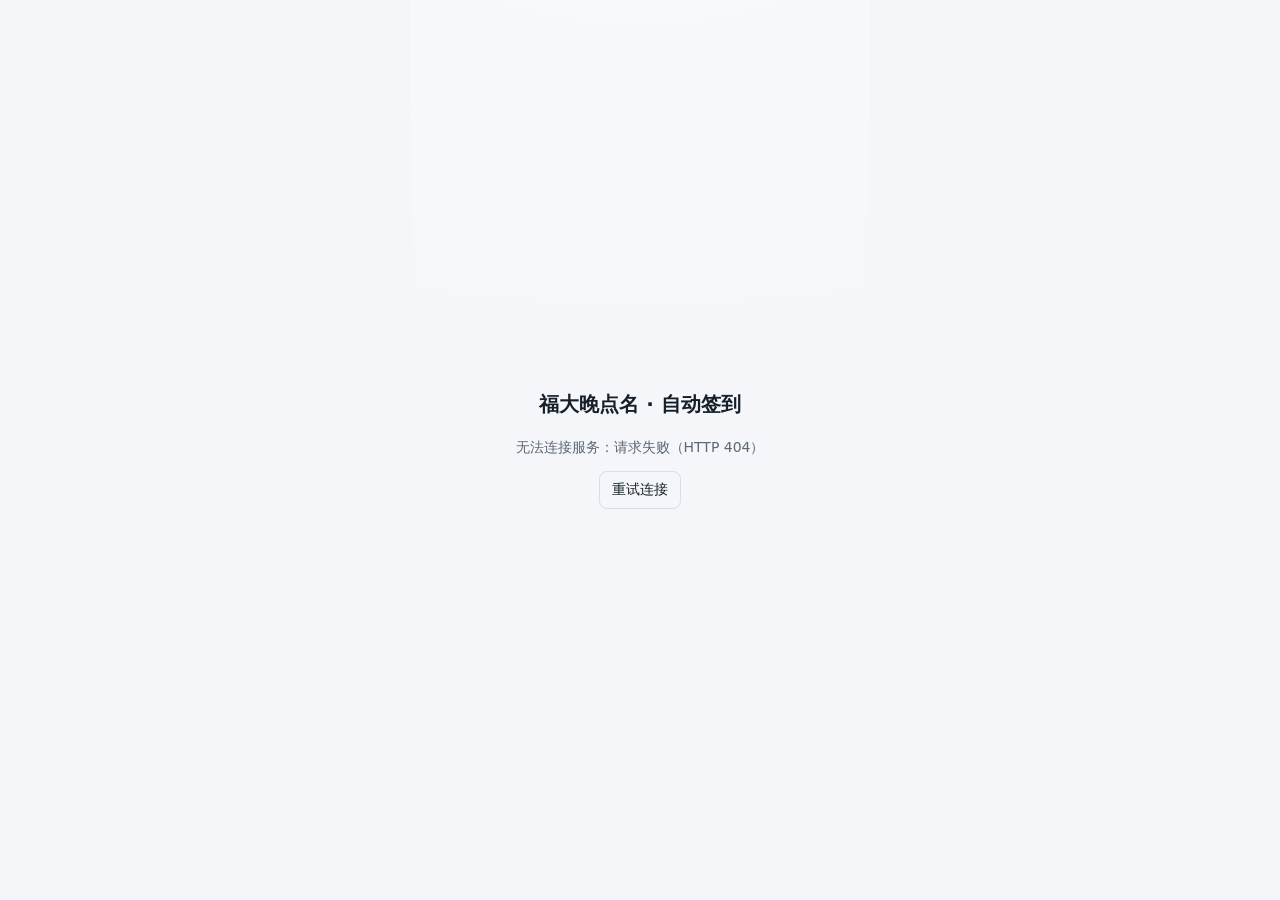
==== server/web/static/index.html @ e9644d1b "服务化: Go + 原生前端重写为单二进制常驻服务(零第三方依赖) - 设计: docs/go-service-design.md 定稿(架构/API 契约/调度决策表/存储/鉴权/性能预算/验收记录" ====
<!DOCTYPE html>
<html lang="zh-CN">
<head>
<meta charset="utf-8">
<meta name="viewport" content="width=device-width, initial-scale=1, viewport-fit=cover">
<meta name="color-scheme" content="dark light">
<meta name="robots" content="noindex, nofollow">
<title>福大晚点名 · 自动签到管理</title>
<meta name="description" content="fzu-auto-checkin 本地管理界面：今日状态、配置、实时日志与运行历史。">
<link rel="icon" type="image/svg+xml" href="./favicon.svg">
<link rel="stylesheet" href="./style.css">
<script type="module" src="./app.js"></script>
</head>
<body>
<a class="skip" href="#main">跳到主内容</a>

<!-- 启动探测：决定「设置密码 / 登录 / 进入应用」三态之一 -->
<section id="booting" class="boot-card" aria-labelledby="boot-h">
  <h1 id="boot-h">福大晚点名 · 自动签到</h1>
  <p id="boot-msg" class="muted" role="status">正在连接服务…</p>
  <button id="btn-boot-retry" class="ghost" type="button" hidden>重试连接</button>
</section>

<!-- file:// 打开时的纯静态提示（不发起任何请求） -->
<section id="file-notice" class="boot-card" hidden aria-labelledby="file-h">
  <h1 id="file-h">请通过服务访问</h1>
  <p>本页面是「福大晚点名自动签到」Go 服务内嵌的前端，直接双击以 file:// 方式打开时无法调用接口。</p>
  <p>请先启动服务，再用浏览器访问默认监听地址 <code>127.0.0.1:8787</code>（可用 <code>-listen</code> 或环境变量 <code>FZU_LISTEN</code> 修改）。</p>
</section>

<!-- 未登录：只显示这一张卡 -->
<section id="auth" class="auth-wrap" hidden aria-labelledby="auth-h">
  <div class="auth-card">
    <h1 id="auth-h">福大晚点名 · 自动签到</h1>
    <p id="auth-sub" class="muted small">管理界面</p>

    <form id="form-setup" class="stack" hidden>
      <p class="notice">首次使用：请为管理界面设置密码（至少 8 个字符）。密码只保存在本机，用于登录本管理界面。</p>
      <div class="field">
        <label for="setup-pass">管理密码</label>
        <input id="setup-pass" type="password" autocomplete="new-password" minlength="8" placeholder="至少 8 个字符">
      </div>
      <div class="field">
        <label for="setup-pass2">再输一次</label>
        <input id="setup-pass2" type="password" autocomplete="new-password" minlength="8">
      </div>
      <p id="setup-err" class="err" hidden></p>
      <button id="setup-submit" class="primary" type="submit">设置密码并进入</button>
    </form>

    <form id="form-login" class="stack" hidden>
      <div class="field">
        <label for="login-pass">管理密码</label>
        <input id="login-pass" type="password" autocomplete="current-password">
      </div>
      <p id="login-err" class="err" hidden></p>
      <p id="auth-rate" class="warn-line" hidden></p>
      <button id="login-submit" class="primary" type="submit">登录</button>
    </form>

    <p id="auth-env" class="muted small"></p>
  </div>
</section>

<!-- 登录后的应用外壳 -->
<div id="shell" hidden>
  <header class="topbar">
    <div class="brand">
      <img src="./favicon.svg" alt="" width="22" height="22" decoding="async">
      <span>福大晚点名</span>
    </div>
    <nav id="nav" aria-label="主导航">
      <button class="nav-btn" type="button" data-route="#/dashboard">仪表盘</button>
      <button class="nav-btn" type="button" data-route="#/config">配置</button>
      <button class="nav-btn" type="button" data-route="#/logs">日志</button>
      <button class="nav-btn" type="button" data-route="#/runs">历史</button>
    </nav>
    <button id="btn-logout" class="ghost" type="button">退出</button>
  </header>

  <main id="main">

    <!-- ==================== 仪表盘 ==================== -->
    <section id="view-dashboard" class="view" hidden>
      <h2 class="vh">仪表盘</h2>

      <article class="card">
        <div class="chips">
          <span id="dash-check" class="chip">读取中…</span>
          <span id="dash-window" class="chip">—</span>
          <span id="dash-vacation" class="chip warn" hidden></span>
        </div>
        <p id="dash-summary" class="lead">正在读取服务状态…</p>
        <dl class="kv">
          <div><dt>今日</dt><dd id="dash-date">—</dd></div>
          <div><dt>上次成功</dt><dd id="dash-last-success">—</dd></div>
          <div><dt>最近决策</dt><dd id="dash-decision">—</dd></div>
          <div><dt>调度器</dt><dd id="dash-scheduler">—</dd></div>
          <div><dt>服务</dt><dd id="dash-version">—</dd></div>
        </dl>
        <p id="dash-live" class="muted small"></p>
      </article>

      <div class="cols">
        <article class="card">
          <h3>今日考勤计划</h3>
          <p id="dash-plan-empty" class="empty" hidden>今日无考勤计划</p>
          <dl id="dash-plan" class="kv">
            <div><dt>开始</dt><dd id="plan-start">—</dd></div>
            <div><dt>结束</dt><dd id="plan-end">—</dd></div>
            <div><dt>迟到线</dt><dd id="plan-late">—</dd></div>
          </dl>
        </article>
        <article class="card countdown-card">
          <h3>下一档倒计时</h3>
          <p id="dash-countdown" class="big" aria-live="off">--:--:--</p>
          <p id="dash-next-at" class="muted small">—</p>
        </article>
      </div>

      <article class="card">
        <h3>时间轴 <span id="dash-slot-count" class="muted small"></span></h3>
        <ol id="dash-slots" class="timeline"></ol>
        <p id="dash-slots-empty" class="empty" hidden>暂无有效档位（未配置 times 或全部落在窗口外）。</p>
      </article>

      <article class="card">
        <h3>操作</h3>
        <div class="actions">
          <button id="btn-force" class="primary" type="button">立即签到</button>
          <button id="btn-probe" type="button">定位预检</button>
          <button id="btn-notify" type="button">推送测试</button>
        </div>
        <p id="dash-action-hint" class="muted small">「立即签到」会跳过等待与窗口外拦截，仍会校验时间窗口后真打一次卡。</p>
      </article>

      <article class="card">
        <h3>最近 5 次运行</h3>
        <div class="table-wrap">
          <table>
            <thead>
              <tr><th scope="col">时间</th><th scope="col">状态</th><th scope="col">耗时</th><th scope="col">错误摘要</th></tr>
            </thead>
            <tbody id="dash-runs-body"></tbody>
          </table>
        </div>
        <p id="dash-runs-empty" class="empty" hidden>还没有运行记录。</p>
      </article>
    </section>

    <!-- ==================== 配置 ==================== -->
    <section id="view-config" class="view" hidden>
      <div class="view-head">
        <h2>配置</h2>
        <div class="view-head-actions">
          <span id="config-version" class="muted small"></span>
          <button id="btn-config-export" class="ghost" type="button">导出</button>
          <button id="btn-config-import" class="ghost" type="button">导入 YAML</button>
          <button id="btn-config-save" class="primary" type="submit" form="form-config">保存</button>
        </div>
      </div>

      <div id="config-msg" class="err-box" hidden></div>
      <div id="config-warnings" class="warn-box" hidden></div>

      <form id="form-config" class="stack" autocomplete="off">

        <fieldset class="card">
          <legend>账号</legend>
          <p class="hint">token 与「学号 + 密码」二选一：有 token 优先；token 失效时服务会用学号密码自动登录并回写新 token。</p>
          <div class="field has-secret">
            <div class="field-head">
              <label for="cfg-username">学号</label>
            </div>
            <input id="cfg-username" type="text" spellcheck="false" placeholder="登录智汇福大 App 的学号">
          </div>
          <div class="field has-secret">
            <div class="field-head">
              <label for="cfg-password">密码</label>
              <span class="badge mask-badge" hidden>已配置</span>
              <button class="link clear-secret" type="button" data-target="cfg-password">清空</button>
            </div>
            <input id="cfg-password" type="password" autocomplete="new-password" placeholder="登录智汇福大 App 的密码">
          </div>
          <div class="field has-secret">
            <div class="field-head">
              <label for="cfg-token">免登 token</label>
              <span class="badge mask-badge" hidden>已配置</span>
              <button class="link clear-secret" type="button" data-target="cfg-token">清空</button>
            </div>
            <input id="cfg-token" type="password" autocomplete="new-password" placeholder="留空则用学号密码自动登录">
          </div>
        </fieldset>

        <fieldset class="card" id="fs-location">
          <legend>位置</legend>
          <p class="hint">高德 GCJ-02 坐标。填你在校区内常驻位置的真实坐标；抖动只做小范围漂移，不改变所在位置。</p>
          <p id="cfg-single-note" class="warn-line" hidden></p>
          <div class="row">
            <div class="field">
              <label for="cfg-lon">经度</label>
              <input id="cfg-lon" type="text" inputmode="decimal" placeholder="119.20463">
            </div>
            <div class="field">
              <label for="cfg-lat">纬度</label>
              <input id="cfg-lat" type="text" inputmode="decimal" placeholder="26.04920">
            </div>
            <div class="field grow">
              <label for="cfg-actual">上报地址文案</label>
              <input id="cfg-actual" type="text" placeholder="福州大学旗山校区生活区X号楼">
            </div>
          </div>

          <div class="sub">
            <h4>位置池 <span class="muted small">（非空时完全接管上面的单点坐标）</span></h4>
            <div id="pool-rows" class="rows"></div>
            <button id="btn-pool-add" class="ghost" type="button">+ 添加位置</button>
          </div>

          <div class="row">
            <div class="field">
              <label for="cfg-jitter">抖动半径 location_jitter_m（米）</label>
              <input id="cfg-jitter" type="number" step="any" min="0" placeholder="留空 = 默认 200">
            </div>
            <div class="field">
              <label for="cfg-jitter-legacy">旧键 jitter_radius_m（米）</label>
              <input id="cfg-jitter-legacy" type="number" step="any" min="0" placeholder="留空 = 默认 200">
            </div>
          </div>
          <p class="hint">以选中坐标为圆心、半径 N 米的圆内均匀取点（r = R·√U）。<code>location_jitter_m</code> 非空时优先；<code>0</code> 才是「关闭抖动」，留空/负数按默认 200 米。</p>
        </fieldset>

        <fieldset class="card">
          <legend>时间调度</legend>
          <div class="row">
            <div class="field">
              <label for="cfg-window-start">窗口起点 window_start</label>
              <input id="cfg-window-start" type="time" step="60">
            </div>
            <div class="field">
              <label for="cfg-window-end">窗口终点 window_end</label>
              <input id="cfg-window-end" type="time" step="60">
            </div>
          </div>
          <p class="hint">北京时间，起点与终点都含；终点写 <code>23:59</code> 时按 <code>23:59:59</code> 收尾。不支持跨日窗口，终点必须晚于起点。</p>

          <div class="sub">
            <h4>签到时刻 times <span class="muted small">（HH:MM，可多档）</span></h4>
            <div id="time-rows" class="rows"></div>
            <button id="btn-time-add" class="ghost" type="button">+ 添加时刻</button>
            <div class="inline-note">
              <label for="cfg-jitter-min">时间抖动 ± 分钟</label>
              <input id="cfg-jitter-min" type="number" step="any" min="0" placeholder="0">
            </div>
            <div class="inline-note">
              <label for="cfg-maxwait">最长等待（分钟）</label>
              <input id="cfg-maxwait" type="number" step="any" min="0" placeholder="12">
            </div>
            <div class="inline-note">
              <label for="cfg-tolerance">迟到容忍（分钟）</label>
              <input id="cfg-tolerance" type="number" step="any" min="0" placeholder="5">
            </div>
            <p class="hint">抖动越出窗口时先重抽（最多 8 次），仍越界就贴边钳制到窗口内，执行前再校验一次 —— 抖多大都不会在窗口外打卡。最长等待：早到最多等多少分钟，等不起按 <code>wait_too_long</code> 跳过。迟到容忍：<code>now − target ≤ 该值</code> 记为准点，超出记为迟到但仍会签。</p>
          </div>
        </fieldset>

        <fieldset class="card">
          <legend>假期</legend>
          <label class="check">
            <input id="cfg-vacation-notify" type="checkbox">
            <span>命中假期时也推送提醒（默认静默跳过）</span>
          </label>
          <div class="sub">
            <h4>跳过区间 <span class="muted small">（起止都含，格式 YYYY-MM-DD）</span></h4>
            <div id="vac-rows" class="rows"></div>
            <button id="btn-vac-add" class="ghost" type="button">+ 添加区间</button>
          </div>
          <p class="hint">区间内不签到、不推送、不留运行记录。</p>
        </fieldset>

        <fieldset class="card">
          <legend>推送</legend>
          <div class="field">
            <label for="cfg-notify-type">通道</label>
            <select id="cfg-notify-type">
              <option value="serverchan">Server酱（serverchan）</option>
              <option value="pushplus">PushPlus（pushplus）</option>
              <option value="bark">Bark（bark）</option>
              <option value="wecom">企业微信群机器人（wecom）</option>
              <option value="none">不推送（none）</option>
            </select>
          </div>
          <div class="field has-secret" data-notify="serverchan">
            <div class="field-head">
              <label for="cfg-serverchan-key">Server酱 SendKey</label>
              <span class="badge mask-badge" hidden>已配置</span>
              <button class="link clear-secret" type="button" data-target="cfg-serverchan-key">清空</button>
            </div>
            <input id="cfg-serverchan-key" type="password" autocomplete="new-password" placeholder="SCT 开头的 SendKey">
          </div>
          <div class="field has-secret" data-notify="pushplus" hidden>
            <div class="field-head">
              <label for="cfg-pushplus-token">PushPlus token</label>
              <span class="badge mask-badge" hidden>已配置</span>
              <button class="link clear-secret" type="button" data-target="cfg-pushplus-token">清空</button>
            </div>
            <input id="cfg-pushplus-token" type="password" autocomplete="new-password" placeholder="PushPlus 的 token">
          </div>
          <div class="field has-secret" data-notify="bark" hidden>
            <div class="field-head">
              <label for="cfg-bark-url">Bark 推送 URL</label>
              <span class="badge mask-badge" hidden>已配置</span>
              <button class="link clear-secret" type="button" data-target="cfg-bark-url">清空</button>
            </div>
            <input id="cfg-bark-url" type="password" autocomplete="new-password" placeholder="完整的 Bark 推送地址">
          </div>
          <div class="field has-secret" data-notify="wecom" hidden>
            <div class="field-head">
              <label for="cfg-wecom-webhook">企业微信 webhook</label>
              <span class="badge mask-badge" hidden>已配置</span>
              <button class="link clear-secret" type="button" data-target="cfg-wecom-webhook">清空</button>
            </div>
            <input id="cfg-wecom-webhook" type="password" autocomplete="new-password" placeholder="群机器人 webhook 完整地址">
          </div>
          <p id="notify-hint" class="hint">成功/越界/失败必推；已签到、跳过、假期默认静默。推送失败不影响签到结论。</p>
        </fieldset>

        <fieldset class="card">
          <legend>服务</legend>
          <div class="row">
            <div class="field">
              <label for="cfg-listen">监听地址 listen</label>
              <input id="cfg-listen" type="text" spellcheck="false" placeholder="127.0.0.1:8787">
            </div>
            <div class="field">
              <label for="cfg-datadir">数据目录 data_dir</label>
              <input id="cfg-datadir" type="text" spellcheck="false" placeholder="./data">
            </div>
          </div>
          <div class="field">
            <label for="cfg-origins">跨源白名单 allow_origins <span class="muted small">（逗号或空格分隔，留空 = 仅同源）</span></label>
            <input id="cfg-origins" type="text" spellcheck="false" placeholder="留空">
          </div>
          <p class="hint">监听地址与数据目录改动需要重启服务才生效；跨源白名单用于把前端放在别的静态服务器上托管（切 <code>server.allow_origins</code>）。</p>
        </fieldset>

        <p class="hint">保存会先备份旧文件为 <code>config.json.bak</code>；凭据显示为 <code>••••</code> 时保持原样提交 = 保留原值。</p>
      </form>
    </section>

    <!-- ==================== 日志 ==================== -->
    <section id="view-logs" class="view" hidden>
      <div class="view-head">
        <h2>日志</h2>
        <div class="view-head-actions">
          <span id="logs-conn" class="chip">未连接</span>
          <label class="inline-label" for="log-level">级别</label>
          <select id="log-level">
            <option value="all">全部</option>
            <option value="debug">debug 及以上</option>
            <option value="info">info 及以上</option>
            <option value="warn">warn 及以上</option>
            <option value="error">仅 error</option>
          </select>
          <label class="check" for="log-autoscroll">
            <input id="log-autoscroll" type="checkbox" checked>
            <span>自动滚动</span>
          </label>
          <button id="btn-log-copy" class="ghost" type="button">复制</button>
          <button id="btn-log-clear" class="ghost" type="button">清屏</button>
        </div>
      </div>
      <article class="card log-card">
        <ol id="logs-list" class="logs" data-level="all"></ol>
        <p id="logs-empty" class="empty">暂无日志，等待服务输出…</p>
      </article>
    </section>

    <!-- ==================== 历史 ==================== -->
    <section id="view-runs" class="view" hidden>
      <div class="view-head">
        <h2>运行历史</h2>
        <div class="view-head-actions">
          <span id="runs-count" class="muted small"></span>
          <label class="inline-label" for="runs-limit">每页</label>
          <select id="runs-limit">
            <option value="20">20</option>
            <option value="50">50</option>
            <option value="100">100</option>
            <option value="200">200</option>
          </select>
          <button id="btn-runs-more" class="ghost" type="button">加载更多</button>
        </div>
      </div>
      <ul id="runs-list" class="run-list"></ul>
      <p id="runs-empty" class="empty">还没有运行记录。</p>
    </section>

  </main>

  <footer class="foot">
    <span class="muted small">零构建 · 零依赖 · 数据都在本机 <code>data/</code> 目录</span>
  </footer>
</div>

<!-- 运行详情抽屉 -->
<div id="drawer" class="drawer" hidden>
  <div class="drawer-panel" role="dialog" aria-modal="true" aria-labelledby="drawer-title">
    <div class="drawer-head">
      <h3 id="drawer-title">运行详情</h3>
      <button id="drawer-close" class="ghost" type="button">关闭</button>
    </div>
    <div id="drawer-body" class="drawer-body"></div>
  </div>
</div>

<!-- 导入 YAML 弹窗 -->
<div id="modal-import" class="drawer" hidden>
  <div class="drawer-panel" role="dialog" aria-modal="true" aria-labelledby="modal-import-h">
    <div class="drawer-head">
      <h3 id="modal-import-h">导入 YAML</h3>
      <button id="btn-import-close" class="ghost" type="button">关闭</button>
    </div>
    <div class="drawer-body">
      <p class="hint">把旧版 <code>config.yaml</code> 全文粘进来，先「预览」解析结果（不落盘），确认无误再「应用」保存。</p>
      <div class="field">
        <label for="import-yaml">YAML 内容</label>
        <textarea id="import-yaml" rows="12" spellcheck="false" placeholder="user:&#10;  username: &quot;...&quot;&#10;checkin:&#10;  schedule:&#10;    times: [&quot;21:35&quot;]"></textarea>
      </div>
      <div id="import-err" class="err-box" hidden></div>
      <div id="import-warnings" class="warn-box" hidden></div>
      <ul id="import-preview" class="preview"></ul>
      <div class="actions">
        <button id="btn-import-preview" type="button">预览</button>
        <button id="btn-import-apply" class="primary" type="button" disabled>应用并保存</button>
      </div>
    </div>
  </div>
</div>

<div id="toasts" class="toasts" role="status" aria-live="polite" aria-atomic="false"></div>
<p id="live" class="vh" role="status" aria-live="polite" aria-atomic="true"></p>

<!-- ==================== 动态行模板（无 id，避免重复） ==================== -->
<template id="tpl-pool-row">
  <div class="row dyn">
    <div class="field">
      <label><span>经度</span><input class="r-lon" type="text" inputmode="decimal" placeholder="119.20463"></label>
    </div>
    <div class="field">
      <label><span>纬度</span><input class="r-lat" type="text" inputmode="decimal" placeholder="26.04920"></label>
    </div>
    <div class="field grow">
      <label><span>上报文案</span><input class="r-actual" type="text" placeholder="福州大学旗山校区生活区X号楼"></label>
    </div>
    <div class="field narrow">
      <label><span>权重</span><input class="r-weight" type="number" step="any" min="0" placeholder="1"></label>
    </div>
    <button class="ghost r-del" type="button">删除</button>
  </div>
</template>

<template id="tpl-time-row">
  <div class="row dyn">
    <div class="field">
      <label><span>时刻</span><input class="t-time" type="time" step="60"></label>
    </div>
    <button class="ghost t-del" type="button">删除</button>
  </div>
</template>

<template id="tpl-vac-row">
  <div class="row dyn">
    <div class="field grow">
      <label><span>名称</span><input class="v-name" type="text" placeholder="寒假"></label>
    </div>
    <div class="field">
      <label><span>起</span><input class="v-start" type="date"></label>
    </div>
    <div class="field">
      <label><span>止</span><input class="v-end" type="date"></label>
    </div>
    <button class="ghost v-del" type="button">删除</button>
  </div>
</template>

<noscript>
  <p class="err-box">本管理界面需要 JavaScript（原生 ES module）。请启用后刷新。</p>
</noscript>
</body>
</html>
---- server/web/static/style.css ----
/* ==========================================================================
   fzu-auto-checkin · 管理界面样式（手写，零依赖，无外部字体/图标）
   主题：暗色为默认，跟随 prefers-color-scheme 切浅色。移动端 ≤480px 可用。
   层次：tokens → 基础 → 外壳 → 卡片/表单 → 业务组件 → 覆盖层 → 响应式
   ========================================================================== */

/* ---------- 1. tokens ---------- */
:root {
  color-scheme: dark;
  --bg: #0d1117;
  --bg2: #0b0f14;
  --card: #161b22;
  --card2: #1c2430;
  --line: #263241;
  --fg: #e6edf3;
  --fg2: #9aa7b4;
  --accent: #4c8dff;
  --accent-fg: #ffffff;
  --ok: #3fb950;
  --warn: #d29922;
  --err: #f85149;
  --radius: 10px;
  --gap: 12px;
  --font: system-ui, -apple-system, "Segoe UI", "Microsoft YaHei", "PingFang SC", sans-serif;
  --mono: ui-monospace, SFMono-Regular, Consolas, "Cascadia Mono", "Courier New", monospace;
  --shadow: 0 6px 20px rgba(0, 0, 0, .35);
}

@media (prefers-color-scheme: light) {
  :root {
    color-scheme: light;
    --bg: #f4f6f9;
    --bg2: #e9edf3;
    --card: #ffffff;
    --card2: #f7f9fc;
    --line: #d7dee7;
    --fg: #16202b;
    --fg2: #5b6875;
    --accent: #1f6feb;
    --ok: #1a7f37;
    --warn: #9a6700;
    --err: #cf222e;
    --shadow: 0 6px 18px rgba(16, 24, 40, .10);
  }
}

/* ---------- 2. 基础 ---------- */
*, *::before, *::after { box-sizing: border-box; }

[hidden] { display: none !important; }

html, body { margin: 0; padding: 0; }

body {
  background: var(--bg);
  color: var(--fg);
  font: 14px/1.55 var(--font);
  -webkit-text-size-adjust: 100%;
  overflow-wrap: break-word;
}

h1, h2, h3, h4 { margin: 0 0 8px; line-height: 1.3; font-weight: 650; }
h1 { font-size: 20px; }
h2 { font-size: 18px; }
h3 { font-size: 15px; }
h4 { font-size: 13px; color: var(--fg2); font-weight: 600; }
p { margin: 6px 0; }
ul, ol { margin: 6px 0; padding-left: 20px; }

a { color: var(--accent); }
code {
  font-family: var(--mono);
  font-size: 12px;
  background: var(--card2);
  border: 1px solid var(--line);
  border-radius: 5px;
  padding: 1px 4px;
}

:focus-visible {
  outline: 2px solid var(--accent);
  outline-offset: 2px;
}

.vh {
  position: absolute !important;
  width: 1px; height: 1px;
  margin: -1px; padding: 0;
  overflow: hidden; clip: rect(0 0 0 0);
  white-space: nowrap; border: 0;
}

.skip {
  position: absolute; left: 8px; top: -40px; z-index: 50;
  background: var(--accent); color: var(--accent-fg);
  padding: 6px 10px; border-radius: 8px; text-decoration: none;
}
.skip:focus { top: 8px; }

.muted { color: var(--fg2); }
.small { font-size: 12px; }
.empty { color: var(--fg2); font-style: normal; padding: 10px 0; }
.lead { font-size: 15px; }

/* ---------- 3. 按钮 / 输入 ---------- */
button, input, select, textarea { font: inherit; color: inherit; }

button {
  background: var(--card2);
  border: 1px solid var(--line);
  color: var(--fg);
  border-radius: 8px;
  padding: 7px 12px;
  cursor: pointer;
  min-height: 34px;
  transition: background .15s, border-color .15s, opacity .15s;
}
button:hover:not(:disabled) { background: var(--line); }
button:disabled { opacity: .55; cursor: not-allowed; }
button.primary {
  background: var(--accent);
  border-color: var(--accent);
  color: var(--accent-fg);
  font-weight: 600;
}
button.primary:hover:not(:disabled) { filter: brightness(1.08); }
button.ghost { background: transparent; }
button.link {
  background: none; border: 0; padding: 0 2px; min-height: auto;
  color: var(--accent); text-decoration: underline; font-size: 12px;
}

input[type=text], input[type=password], input[type=number],
input[type=time], input[type=date], select, textarea {
  width: 100%;
  background: var(--bg2);
  border: 1px solid var(--line);
  border-radius: 8px;
  padding: 7px 9px;
  min-height: 34px;
}
input[type=checkbox] { width: 16px; height: 16px; accent-color: var(--accent); }
textarea { font-family: var(--mono); font-size: 12px; resize: vertical; min-height: 120px; }
input[aria-invalid="true"] { border-color: var(--err); }
input:focus, select:focus, textarea:focus { border-color: var(--accent); outline: none; }

label { color: var(--fg2); font-size: 12.5px; }

/* ---------- 4. 启动 / 登录 ---------- */
.boot-card, .auth-wrap {
  min-height: 100vh;
  display: grid;
  place-items: center;
  padding: 24px 16px;
  background: radial-gradient(1200px 600px at 50% -10%, var(--card2), var(--bg));
}
.boot-card {
  max-width: 460px; margin: 0 auto;
  align-content: center; gap: 6px;
  text-align: left;
}
.auth-card {
  width: 100%; max-width: 400px;
  background: var(--card);
  border: 1px solid var(--line);
  border-radius: 14px;
  padding: 22px;
  box-shadow: var(--shadow);
}
.auth-card h1 { font-size: 18px; margin-bottom: 4px; }

.stack { display: grid; gap: var(--gap); }
.notice {
  background: var(--card2);
  border: 1px solid var(--line);
  border-left: 3px solid var(--accent);
  border-radius: 8px;
  padding: 8px 10px;
  color: var(--fg2);
  font-size: 12.5px;
}

.err { color: var(--err); font-size: 13px; }
.warn-line { color: var(--warn); font-size: 12.5px; }

.err-box, .warn-box {
  border-radius: 8px;
  padding: 8px 10px;
  font-size: 13px;
  border: 1px solid var(--line);
  background: var(--card2);
}
.err-box { border-left: 3px solid var(--err); }
.warn-box { border-left: 3px solid var(--warn); }
.err-box ul, .warn-box ul { margin: 4px 0 0; padding-left: 18px; }
.err-box li, .warn-box li { margin: 2px 0; }

/* ---------- 5. 外壳 ---------- */
#shell { min-height: 100vh; display: flex; flex-direction: column; }

.topbar {
  position: sticky; top: 0; z-index: 20;
  display: flex; align-items: center; gap: 10px;
  padding: 8px 14px;
  background: color-mix(in srgb, var(--bg) 88%, transparent);
  border-bottom: 1px solid var(--line);
  backdrop-filter: blur(8px);
}
.brand { display: flex; align-items: center; gap: 8px; font-weight: 650; white-space: nowrap; }
.brand img { border-radius: 5px; }
#nav { display: flex; gap: 6px; flex: 1; flex-wrap: wrap; }
.nav-btn { background: transparent; border-color: transparent; color: var(--fg2); }
.nav-btn[aria-current="page"] {
  background: var(--card2);
  border-color: var(--line);
  color: var(--fg);
  font-weight: 600;
}

#main { flex: 1; padding: 14px; max-width: 1080px; width: 100%; margin: 0 auto; }
.view { display: grid; gap: var(--gap); }
.view-head {
  display: flex; align-items: center; gap: 10px; flex-wrap: wrap;
}
.view-head h2 { margin: 0; }
.view-head-actions { display: flex; gap: 8px; align-items: center; margin-left: auto; flex-wrap: wrap; }
.view-head-actions select { width: auto; min-width: 96px; }

.foot { padding: 12px 14px 24px; text-align: center; }

/* ---------- 6. 卡片 / 字段 ---------- */
.card {
  background: var(--card);
  border: 1px solid var(--line);
  border-radius: var(--radius);
  padding: 14px;
  margin: 0;
  min-width: 0;
}
fieldset.card > legend {
  padding: 0 6px;
  font-size: 13px;
  font-weight: 650;
  color: var(--fg);
  letter-spacing: .02em;
}
.cols { display: grid; grid-template-columns: 1fr 1fr; gap: var(--gap); }

.field { display: grid; gap: 4px; margin-bottom: 8px; min-width: 0; }
.field:last-child { margin-bottom: 0; }
.field.grow { flex: 1 1 220px; }
.field.narrow { flex: 0 0 96px; }
.field-head { display: flex; align-items: center; gap: 8px; }
.field-head label { flex: 1; }

.row { display: flex; gap: 10px; align-items: flex-end; flex-wrap: wrap; }
.row.dyn {
  border: 1px solid var(--line);
  border-radius: 8px;
  padding: 8px;
  margin-bottom: 8px;
  background: var(--card2);
  align-items: flex-end;
}
.row .field { margin-bottom: 0; }
.row.dyn .field { flex: 1 1 120px; }
.row.dyn label { display: grid; gap: 4px; }
.row.dyn label > span { font-size: 12px; }

.check { display: inline-flex; align-items: center; gap: 7px; color: var(--fg); font-size: 13px; }
.inline-label { color: var(--fg2); font-size: 12.5px; }
.inline-note { display: grid; gap: 4px; margin-top: 8px; max-width: 320px; }

.sub {
  border-top: 1px dashed var(--line);
  margin-top: 12px;
  padding-top: 10px;
}

/* 位置池非空时，单点三项已失效：视觉上压低，避免误以为还在生效 */
#fs-location.superseded #cfg-lon,
#fs-location.superseded #cfg-lat,
#fs-location.superseded #cfg-actual { opacity: .5; }
.hint { color: var(--fg2); font-size: 12px; line-height: 1.6; margin: 6px 0; }
.rows { display: grid; gap: 8px; margin-bottom: 8px; }
.rows:empty { display: none; }
.actions { display: flex; gap: 10px; flex-wrap: wrap; align-items: center; }

.submit-note { color: var(--fg2); font-size: 12px; }

/* ---------- 7. 徽标 / 色块 ---------- */
.chips { display: flex; gap: 8px; flex-wrap: wrap; margin-bottom: 8px; }
.chip {
  display: inline-flex; align-items: center; gap: 5px;
  border: 1px solid var(--line);
  background: var(--card2);
  color: var(--fg2);
  border-radius: 999px;
  padding: 3px 10px;
  font-size: 12px;
  white-space: nowrap;
}
.chip.ok { color: var(--ok); border-color: color-mix(in srgb, var(--ok) 45%, var(--line)); }
.chip.warn { color: var(--warn); border-color: color-mix(in srgb, var(--warn) 45%, var(--line)); }
.chip.err { color: var(--err); border-color: color-mix(in srgb, var(--err) 45%, var(--line)); }
.badge {
  font-size: 11px;
  padding: 1px 6px;
  border-radius: 999px;
  border: 1px solid color-mix(in srgb, var(--ok) 50%, var(--line));
  color: var(--ok);
}
.tag {
  font-size: 11px;
  color: var(--warn);
  border: 1px solid color-mix(in srgb, var(--warn) 45%, var(--line));
  border-radius: 5px;
  padding: 0 5px;
}

/* ---------- 8. 键值 / 时间轴 / 表格 ---------- */
.kv { display: grid; grid-template-columns: repeat(auto-fit, minmax(150px, 1fr)); gap: 8px 14px; margin: 8px 0 0; }
.kv > div { min-width: 0; }
.kv dt { color: var(--fg2); font-size: 12px; }
.kv dd { margin: 1px 0 0; font-family: var(--mono); font-size: 13px; }

.countdown-card { display: flex; flex-direction: column; }
.big {
  font-family: var(--mono);
  font-size: 34px;
  font-weight: 700;
  letter-spacing: .03em;
  margin: auto 0 4px;
  font-variant-numeric: tabular-nums;
}

.timeline { list-style: none; padding: 0; margin: 6px 0 0; display: grid; gap: 6px; }
.timeline li {
  display: flex; align-items: center; gap: 10px; flex-wrap: wrap;
  border: 1px solid var(--line);
  border-left-width: 3px;
  border-radius: 8px;
  padding: 6px 10px;
  background: var(--card2);
}
.timeline .times { font-family: var(--mono); font-size: 13px; }
.timeline li.st-done { border-left-color: var(--ok); }
.timeline li.st-pending { border-left-color: var(--warn); }
.timeline li.st-missed { border-left-color: var(--err); }

.table-wrap { overflow-x: auto; }
table { width: 100%; border-collapse: collapse; font-size: 13px; }
th, td { text-align: left; padding: 6px 8px; border-bottom: 1px solid var(--line); vertical-align: top; }
th { color: var(--fg2); font-weight: 600; font-size: 12px; white-space: nowrap; }
tbody tr:last-child td { border-bottom: 0; }
td.mono, .mono { font-family: var(--mono); font-size: 12.5px; }

/* ---------- 9. 日志 ---------- */
.log-card { padding: 0; overflow: hidden; }
.logs {
  list-style: none; margin: 0; padding: 0;
  max-height: min(66vh, 620px);
  min-height: min(48vh, 340px);
  overflow: auto;
  font-family: var(--mono);
  font-size: 12.5px;
  background: var(--bg2);
}
.logs .log {
  display: grid;
  grid-template-columns: 78px 58px 1fr;
  gap: 8px;
  padding: 3px 10px;
  border-bottom: 1px solid color-mix(in srgb, var(--line) 55%, transparent);
  white-space: pre-wrap;
  word-break: break-word;
}
.logs .log:hover { background: var(--card2); }
.logs .ln-ts { color: var(--fg2); }
.logs .ln-lv { font-weight: 700; }
.logs .log.lv-debug .ln-lv { color: var(--fg2); }
.logs .log.lv-info .ln-lv { color: var(--accent); }
.logs .log.lv-warn .ln-lv { color: var(--warn); }
.logs .log.lv-error .ln-lv { color: var(--err); }
.logs .log.lv-error .ln-msg { color: var(--err); }
.logs .ln-msg { min-width: 0; }

/* 级别过滤：只显示 >= 所选级别（DOM 只做 CSS 过滤，不重渲染） */
.logs[data-level="info"] > .lv-debug,
.logs[data-level="warn"] > .lv-debug,
.logs[data-level="warn"] > .lv-info { display: none; }
.logs[data-level="error"] > .log { display: none; }
.logs[data-level="error"] > .lv-error { display: grid; }

/* ---------- 10. 运行历史 ---------- */
.run-list { list-style: none; margin: 0; padding: 0; display: grid; gap: 8px; }
.run-list li { min-width: 0; }
.run-item {
  width: 100%;
  display: grid;
  grid-template-columns: 170px 110px 84px 1fr;
  gap: 10px;
  align-items: center;
  text-align: left;
  background: var(--card);
  border: 1px solid var(--line);
  border-radius: var(--radius);
  padding: 10px 12px;
}
.run-item:hover:not(:disabled) { background: var(--card2); }
.run-item .ri-when { font-family: var(--mono); font-size: 12.5px; }
.run-item .ri-lat { font-family: var(--mono); font-size: 12.5px; color: var(--fg2); }
.run-item .ri-err {
  color: var(--err); font-size: 12.5px;
  overflow: hidden; text-overflow: ellipsis; white-space: nowrap;
}
.run-item .ri-ok { color: var(--fg2); font-size: 12.5px; }

/* ---------- 11. 覆盖层（抽屉 / 弹窗 / toast） ---------- */
.drawer {
  position: fixed; inset: 0; z-index: 40;
  background: rgba(0, 0, 0, .5);
  display: grid; place-items: center;
  padding: 16px;
}
.drawer-panel {
  width: min(720px, 100%);
  max-height: 86vh;
  display: flex; flex-direction: column;
  background: var(--card);
  border: 1px solid var(--line);
  border-radius: 12px;
  box-shadow: var(--shadow);
  overflow: hidden;
}
.drawer-head {
  display: flex; align-items: center; gap: 10px;
  padding: 10px 14px;
  border-bottom: 1px solid var(--line);
}
.drawer-head h3 { margin: 0; flex: 1; }
.drawer-body { padding: 14px; overflow: auto; }
.preview { margin: 8px 0; padding-left: 18px; font-size: 13px; }
.preview li { margin: 2px 0; }

.toasts {
  position: fixed; z-index: 60;
  right: 14px; bottom: 14px;
  display: grid; gap: 8px;
  max-width: min(380px, calc(100vw - 28px));
}
.toast {
  background: var(--card);
  border: 1px solid var(--line);
  border-left: 3px solid var(--accent);
  border-radius: 8px;
  padding: 8px 10px;
  font-size: 13px;
  box-shadow: var(--shadow);
}
.toast.ok { border-left-color: var(--ok); }
.toast.warn { border-left-color: var(--warn); }
.toast.error { border-left-color: var(--err); }

/* spinner（按钮请求中） */
.spinner {
  display: inline-block;
  width: 12px; height: 12px;
  margin-right: 6px;
  vertical-align: -1px;
  border: 2px solid currentColor;
  border-top-color: transparent;
  border-radius: 50%;
  animation: spin .8s linear infinite;
}
@keyframes spin { to { transform: rotate(360deg); } }

@media (prefers-reduced-motion: reduce) {
  .spinner { animation-duration: 3s; }
  * { scroll-behavior: auto !important; }
}

/* ---------- 12. 响应式 ---------- */
@media (max-width: 760px) {
  .cols { grid-template-columns: 1fr; }
  .run-item { grid-template-columns: 1fr 1fr; }
  .run-item .ri-ok, .run-item .ri-err { grid-column: 1 / -1; }
}

@media (max-width: 480px) {
  #main { padding: 10px; }
  .topbar { padding: 8px 10px; gap: 8px; }
  .brand span { display: none; }
  #nav { gap: 4px; }
  .nav-btn { padding: 6px 9px; min-height: 32px; font-size: 13px; }
  .big { font-size: 27px; }
  .logs .log { grid-template-columns: 62px 46px 1fr; font-size: 11.5px; }
  .kv { grid-template-columns: 1fr 1fr; }
  .view-head-actions { width: 100%; margin-left: 0; }
  .row.dyn .field { flex: 1 1 100%; }
  .card { padding: 11px; }
}
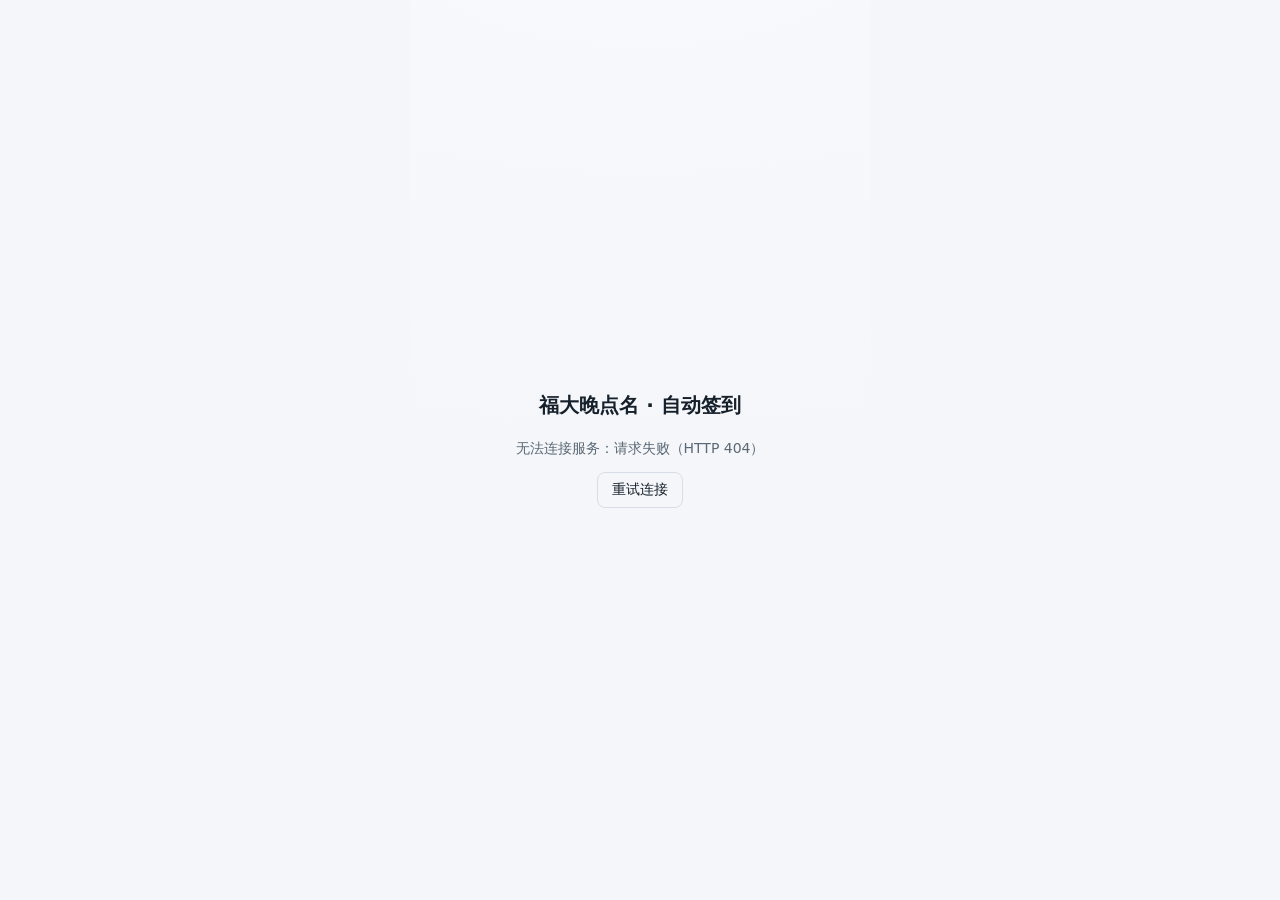
==== commit 42b96097: "前端 v1.1: 左右分栏 + 自绘控件 + 浏览器定位(GCJ-02) + 一键启动脚本 - 布局: topbar 改为左侧固定侧边栏(品牌/导航/退出) + 右侧内容区, CSS Grid 248" ====
--- a/server/web/static/index.html
+++ b/server/web/static/index.html
@@ -62,9 +62,9 @@
   </div>
 </section>
 
-<!-- 登录后的应用外壳 -->
+<!-- 登录后的应用外壳：左导航 + 右内容 -->
 <div id="shell" hidden>
-  <header class="topbar">
+  <aside class="sidebar">
     <div class="brand">
       <img src="./favicon.svg" alt="" width="22" height="22" decoding="async">
       <span>福大晚点名</span>
@@ -75,10 +75,13 @@
       <button class="nav-btn" type="button" data-route="#/logs">日志</button>
       <button class="nav-btn" type="button" data-route="#/runs">历史</button>
     </nav>
-    <button id="btn-logout" class="ghost" type="button">退出</button>
-  </header>
-
-  <main id="main">
+    <div class="sidebar-foot">
+      <button id="btn-logout" class="ghost" type="button">退出登录</button>
+      <span class="side-version">v1.0.0</span>
+    </div>
+  </aside>
+
+  <main id="main" tabindex="-1">
 
     <!-- ==================== 仪表盘 ==================== -->
     <section id="view-dashboard" class="view" hidden>
@@ -209,6 +212,14 @@
               <label for="cfg-actual">上报地址文案</label>
               <input id="cfg-actual" type="text" placeholder="福州大学旗山校区生活区X号楼">
             </div>
+          </div>
+
+          <div class="geo-row">
+            <button id="btn-geo" class="ghost" type="button">
+              <svg class="ico" viewBox="0 0 24 24" aria-hidden="true" focusable="false"><path d="M12 2a7 7 0 0 0-7 7c0 5.25 7 13 7 13s7-7.75 7-13a7 7 0 0 0-7-7Zm0 9.5A2.5 2.5 0 1 1 12 6a2.5 2.5 0 0 1 0 5.5Z"/></svg>
+              获取当前位置
+            </button>
+            <p id="geo-status" class="geo-status" role="status" aria-live="polite"></p>
           </div>
 
           <div class="sub">
@@ -396,11 +407,11 @@
       <p id="runs-empty" class="empty">还没有运行记录。</p>
     </section>
 
+    <footer class="foot">
+      <span class="muted small">零构建 · 零依赖 · 数据都在本机 <code>data/</code> 目录</span>
+    </footer>
+
   </main>
-
-  <footer class="foot">
-    <span class="muted small">零构建 · 零依赖 · 数据都在本机 <code>data/</code> 目录</span>
-  </footer>
 </div>
 
 <!-- 运行详情抽屉 -->
--- a/server/web/static/style.css
+++ b/server/web/static/style.css
@@ -1,8 +1,10 @@
-/* ==========================================================================
-   fzu-auto-checkin · 管理界面样式（手写，零依赖，无外部字体/图标）
-   主题：暗色为默认，跟随 prefers-color-scheme 切浅色。移动端 ≤480px 可用。
-   层次：tokens → 基础 → 外壳 → 卡片/表单 → 业务组件 → 覆盖层 → 响应式
-   ========================================================================== */
+/* fzu-auto-checkin · 管理界面样式（手写，零依赖；无外部字体/图标/CDN）
+   主题：暗色默认，跟随 prefers-color-scheme 切浅色。
+   布局：#shell = 左固定侧栏 248px + 右内容区（Grid）；≤860px 折成顶部条，≤480px 再压。
+   控件：button/select/checkbox/number/time/date/text/textarea 全 appearance:none 自绘，
+        图标走 data: URI SVG（CSP img-src data: 放行），零内联 style。
+   层次：1 tokens 2 基础 3 控件 4 启动 5 外壳 6 卡片 7 徽标 8 键值 9 日志
+        10 历史 11 覆盖层 12 定位 13 响应式 */
 
 /* ---------- 1. tokens ---------- */
 :root {
@@ -24,6 +26,31 @@
   --font: system-ui, -apple-system, "Segoe UI", "Microsoft YaHei", "PingFang SC", sans-serif;
   --mono: ui-monospace, SFMono-Regular, Consolas, "Cascadia Mono", "Courier New", monospace;
   --shadow: 0 6px 20px rgba(0, 0, 0, .35);
+
+  /* 布局 / 控件 */
+  --side-w: 248px;
+  --ctrl-h: 36px;
+  --side-bg: #11161d;
+  --field-bg: var(--bg2);
+  --hover-bg: color-mix(in srgb, var(--fg) 9%, var(--card2));
+  --nav-hover-bg: color-mix(in srgb, var(--fg) 7%, transparent);
+  --nav-active-bg: color-mix(in srgb, var(--accent) 18%, transparent);
+  --nav-active-fg: #ffffff;
+  /* 承载白字的强调色面（主按钮/复选框/skip）：#4c8dff 上白字只有 3.2:1，
+     压深到 78% 后 => 4.7:1，满足 WCAG AA */
+  --accent-btn: color-mix(in srgb, var(--accent) 78%, var(--bg));
+  --accent-btn-hover: color-mix(in srgb, var(--accent) 66%, var(--bg));
+  --accent-lv: var(--accent);
+  --ring: 0 0 0 2px color-mix(in srgb, var(--accent) 40%, transparent);
+  --sb-thumb: color-mix(in srgb, var(--fg) 22%, transparent);
+  --sb-thumb-hover: color-mix(in srgb, var(--fg) 36%, transparent);
+  --sel-bg: color-mix(in srgb, var(--accent) 55%, var(--bg));
+  --sel-fg: #ffffff;
+
+  /* data: URI 图标（stroke 已 %23 转义；CSP img-src data: 放行） */
+  --ico-chevron: url("data:image/svg+xml,%3Csvg xmlns='http://www.w3.org/2000/svg' width='16' height='16' viewBox='0 0 24 24' fill='none' stroke='%239aa7b4' stroke-width='2.2' stroke-linecap='round' stroke-linejoin='round'%3E%3Cpath d='m5 9 7 7 7-7'/%3E%3C/svg%3E");
+  --ico-clock: url("data:image/svg+xml,%3Csvg xmlns='http://www.w3.org/2000/svg' width='16' height='16' viewBox='0 0 24 24' fill='none' stroke='%239aa7b4' stroke-width='1.9' stroke-linecap='round' stroke-linejoin='round'%3E%3Ccircle cx='12' cy='12' r='9'/%3E%3Cpath d='M12 7v5l3.4 2'/%3E%3C/svg%3E");
+  --ico-calendar: url("data:image/svg+xml,%3Csvg xmlns='http://www.w3.org/2000/svg' width='16' height='16' viewBox='0 0 24 24' fill='none' stroke='%239aa7b4' stroke-width='1.9' stroke-linecap='round' stroke-linejoin='round'%3E%3Crect x='3.2' y='4.8' width='17.6' height='16' rx='2.4'/%3E%3Cpath d='M8 2.8v3.6M16 2.8v3.6M3.2 10h17.6'/%3E%3C/svg%3E");
 }
 
 @media (prefers-color-scheme: light) {
@@ -41,6 +68,20 @@
     --warn: #9a6700;
     --err: #cf222e;
     --shadow: 0 6px 18px rgba(16, 24, 40, .10);
+
+    --side-bg: #ffffff;
+    --nav-active-bg: var(--accent);
+    --nav-active-fg: #ffffff;
+    --accent-btn: var(--accent);
+    --accent-btn-hover: color-mix(in srgb, var(--accent) 84%, #000);
+    /* 浅色下 accent 落在 --bg2(#e9edf3) 上只有 3.8:1，日志级别文字压深一档 */
+    --accent-lv: color-mix(in srgb, var(--accent) 78%, #000);
+    --sel-bg: color-mix(in srgb, var(--accent) 30%, #ffffff);
+    --sel-fg: var(--fg);
+
+    --ico-chevron: url("data:image/svg+xml,%3Csvg xmlns='http://www.w3.org/2000/svg' width='16' height='16' viewBox='0 0 24 24' fill='none' stroke='%235b6875' stroke-width='2.2' stroke-linecap='round' stroke-linejoin='round'%3E%3Cpath d='m5 9 7 7 7-7'/%3E%3C/svg%3E");
+    --ico-clock: url("data:image/svg+xml,%3Csvg xmlns='http://www.w3.org/2000/svg' width='16' height='16' viewBox='0 0 24 24' fill='none' stroke='%235b6875' stroke-width='1.9' stroke-linecap='round' stroke-linejoin='round'%3E%3Ccircle cx='12' cy='12' r='9'/%3E%3Cpath d='M12 7v5l3.4 2'/%3E%3C/svg%3E");
+    --ico-calendar: url("data:image/svg+xml,%3Csvg xmlns='http://www.w3.org/2000/svg' width='16' height='16' viewBox='0 0 24 24' fill='none' stroke='%235b6875' stroke-width='1.9' stroke-linecap='round' stroke-linejoin='round'%3E%3Crect x='3.2' y='4.8' width='17.6' height='16' rx='2.4'/%3E%3Cpath d='M8 2.8v3.6M16 2.8v3.6M3.2 10h17.6'/%3E%3C/svg%3E");
   }
 }
 
@@ -77,9 +118,16 @@
   padding: 1px 4px;
 }
 
+/* 全局统一焦点环：两套主题下都与底色高对比（accent 对 bg ≥ 5:1） */
 :focus-visible {
   outline: 2px solid var(--accent);
   outline-offset: 2px;
+}
+
+/* 选中文本配色（替代浏览器默认蓝色，暗/亮两套都保证对比度） */
+::selection {
+  background: var(--sel-bg);
+  color: var(--sel-fg);
 }
 
 .vh {
@@ -91,60 +139,286 @@
 }
 
 .skip {
-  position: absolute; left: 8px; top: -40px; z-index: 50;
-  background: var(--accent); color: var(--accent-fg);
-  padding: 6px 10px; border-radius: 8px; text-decoration: none;
+  position: absolute; left: 8px; top: -48px; z-index: 50;
+  background: var(--accent-btn); color: var(--accent-fg);
+  padding: 7px 12px; border-radius: 8px; text-decoration: none;
+  font-size: 13px; transition: top .12s ease-out;
 }
 .skip:focus { top: 8px; }
+.skip:focus-visible { outline: 2px solid var(--accent-fg); outline-offset: 2px; }
 
 .muted { color: var(--fg2); }
 .small { font-size: 12px; }
 .empty { color: var(--fg2); font-style: normal; padding: 10px 0; }
 .lead { font-size: 15px; }
 
-/* ---------- 3. 按钮 / 输入 ---------- */
+/* ---------- 3. 控件（全部自绘，不用浏览器默认外观） ---------- */
 button, input, select, textarea { font: inherit; color: inherit; }
 
+/* 3.1 按钮：统一 36px 高、三档变体、四态 */
 button {
-  background: var(--card2);
-  border: 1px solid var(--line);
+  display: inline-flex;
+  align-items: center;
+  justify-content: center;
+  gap: 6px;
+  height: var(--ctrl-h);
+  min-height: var(--ctrl-h);
+  padding: 0 14px;
+  background-color: var(--card2);
+  border: 1px solid var(--line);
+  border-radius: 8px;
   color: var(--fg);
-  border-radius: 8px;
-  padding: 7px 12px;
+  font-size: 13.5px;
+  font-weight: 500;
+  line-height: 1;
+  white-space: nowrap;
   cursor: pointer;
-  min-height: 34px;
-  transition: background .15s, border-color .15s, opacity .15s;
-}
-button:hover:not(:disabled) { background: var(--line); }
+  appearance: none;
+  -webkit-appearance: none;
+  transition: background-color .15s, border-color .15s, color .15s,
+              opacity .15s, transform .06s ease-out, box-shadow .15s;
+}
+button:hover:not(:disabled) { background-color: var(--hover-bg); border-color: color-mix(in srgb, var(--fg) 22%, var(--line)); }
+button:active:not(:disabled) { transform: translateY(1px); }
+button:focus-visible { outline: 2px solid var(--accent); outline-offset: 2px; }
 button:disabled { opacity: .55; cursor: not-allowed; }
+
 button.primary {
-  background: var(--accent);
-  border-color: var(--accent);
+  background-color: var(--accent-btn);
+  border-color: var(--accent-btn);
   color: var(--accent-fg);
   font-weight: 600;
 }
-button.primary:hover:not(:disabled) { filter: brightness(1.08); }
-button.ghost { background: transparent; }
+button.primary:hover:not(:disabled) {
+  background-color: var(--accent-btn-hover);
+  border-color: var(--accent-btn-hover);
+}
+button.primary:active:not(:disabled) { background-color: color-mix(in srgb, var(--accent-btn-hover) 86%, #000); }
+
+button.ghost {
+  background-color: transparent;
+  border-color: var(--line);
+  color: var(--fg);
+}
+button.ghost:hover:not(:disabled) { background-color: var(--nav-hover-bg); border-color: color-mix(in srgb, var(--fg) 26%, var(--line)); }
+
 button.link {
-  background: none; border: 0; padding: 0 2px; min-height: auto;
-  color: var(--accent); text-decoration: underline; font-size: 12px;
-}
-
+  height: auto; min-height: 0;
+  padding: 0 2px;
+  background: none; border: 0;
+  border-radius: 0;
+  color: var(--accent);
+  font-size: 12px;
+  font-weight: 500;
+  text-decoration: underline;
+  text-underline-offset: 2px;
+}
+button.link:hover:not(:disabled) { background: none; color: color-mix(in srgb, var(--accent) 80%, var(--fg)); }
+button.link:active:not(:disabled) { transform: none; }
+button.link:focus-visible { outline-offset: 3px; border-radius: 3px; }
+
+/* 3.2 文本类输入：统一背景/边框/圆角/内边距 + box-shadow focus 环 */
 input[type=text], input[type=password], input[type=number],
 input[type=time], input[type=date], select, textarea {
   width: 100%;
-  background: var(--bg2);
+  min-height: 34px;
+  padding: 7px 10px;
+  background-color: var(--field-bg);
   border: 1px solid var(--line);
   border-radius: 8px;
-  padding: 7px 9px;
-  min-height: 34px;
-}
-input[type=checkbox] { width: 16px; height: 16px; accent-color: var(--accent); }
-textarea { font-family: var(--mono); font-size: 12px; resize: vertical; min-height: 120px; }
+  color: var(--fg);
+  font: inherit;
+  font-size: 13.5px;
+  appearance: none;
+  -webkit-appearance: none;
+  transition: border-color .15s, box-shadow .15s, background-color .15s;
+}
+input::placeholder, textarea::placeholder { color: var(--fg2); opacity: 1; }
+
+input[type=text]:focus, input[type=password]:focus, input[type=number]:focus,
+input[type=time]:focus, input[type=date]:focus, select:focus, textarea:focus {
+  outline: none;
+  border-color: var(--accent);
+  box-shadow: var(--ring);
+}
+input:focus-visible, select:focus-visible, textarea:focus-visible { outline: none; }
+
 input[aria-invalid="true"] { border-color: var(--err); }
-input:focus, select:focus, textarea:focus { border-color: var(--accent); outline: none; }
-
-label { color: var(--fg2); font-size: 12.5px; }
+input[aria-invalid="true"]:focus { box-shadow: 0 0 0 2px color-mix(in srgb, var(--err) 40%, transparent); }
+
+input:disabled, select:disabled, textarea:disabled {
+  opacity: .55;
+  cursor: not-allowed;
+  background-color: var(--card2);
+}
+
+/* 3.3 select：appearance:none + 自绘 chevron，右侧留 32px */
+select {
+  padding-right: 32px;
+  background-image: var(--ico-chevron);
+  background-repeat: no-repeat;
+  background-position: right 10px center;
+  background-size: 16px 16px;
+  cursor: pointer;
+}
+select:hover:not(:disabled) { border-color: color-mix(in srgb, var(--fg) 22%, var(--line)); }
+select option, select optgroup {
+  background-color: var(--card2);
+  color: var(--fg);
+}
+select option:disabled { color: var(--fg2); }
+
+/* 3.4 复选框：appearance:none + 18px 方框 + ::after 旋转 45° 打勾 */
+input[type=checkbox] {
+  appearance: none;
+  -webkit-appearance: none;
+  position: relative;
+  flex: 0 0 auto;
+  width: 18px; height: 18px;
+  min-width: 18px; min-height: 18px;
+  margin: 0;
+  padding: 0;
+  background-color: var(--field-bg);
+  border: 1.5px solid color-mix(in srgb, var(--fg2) 55%, var(--line));
+  border-radius: 5px;
+  cursor: pointer;
+  transition: background-color .15s, border-color .15s, box-shadow .15s;
+}
+input[type=checkbox]::after {
+  content: "";
+  position: absolute;
+  inset: 0;
+  margin: auto;
+  width: 5px; height: 9px;
+  border: solid var(--accent-fg);
+  border-width: 0 2px 2px 0;
+  transform: rotate(45deg) scale(0);
+  transform-origin: center;
+  transition: transform .12s ease-out;
+}
+input[type=checkbox]:hover:not(:disabled) { border-color: var(--accent); }
+input[type=checkbox]:checked {
+  background-color: var(--accent-btn);
+  border-color: var(--accent-btn);
+}
+input[type=checkbox]:checked::after { transform: rotate(45deg) scale(1); }
+input[type=checkbox]:focus-visible {
+  outline: none;
+  box-shadow: 0 0 0 2px color-mix(in srgb, var(--accent) 55%, transparent);
+}
+input[type=checkbox]:disabled {
+  opacity: .55; cursor: not-allowed;
+  background-color: var(--card2);
+}
+
+/* 3.5 数字：textfield + 隐藏 spin button + 等宽数字 */
+input[type=number] {
+  appearance: textfield;
+  -moz-appearance: textfield;
+  font-variant-numeric: tabular-nums;
+}
+input[type=number]::-webkit-inner-spin-button,
+input[type=number]::-webkit-outer-spin-button {
+  -webkit-appearance: none;
+  appearance: none;
+  margin: 0;
+}
+
+/* 3.6 time / date：隐藏原生指示器（保留可点区域），同类位置自绘图标 */
+input[type=time], input[type=date] {
+  padding-right: 38px;
+  font-variant-numeric: tabular-nums;
+  background-repeat: no-repeat;
+  background-position: right 10px center;
+  background-size: 16px 16px;
+  cursor: pointer;
+}
+input[type=time] { background-image: var(--ico-clock); }
+input[type=date] { background-image: var(--ico-calendar); }
+input[type=time]::-webkit-calendar-picker-indicator,
+input[type=date]::-webkit-calendar-picker-indicator {
+  opacity: 0;
+  width: 34px;
+  height: 100%;
+  margin: 0;
+  padding: 0;
+  cursor: pointer;
+}
+input[type=time]::-webkit-datetime-edit,
+input[type=date]::-webkit-datetime-edit {
+  font: inherit;
+  font-size: 13.5px;
+  color: var(--fg);
+  font-variant-numeric: tabular-nums;
+}
+input[type=time]::-webkit-datetime-edit-fields-wrapper,
+input[type=date]::-webkit-datetime-edit-fields-wrapper { padding: 0; }
+input[type=time]::-webkit-datetime-edit-hour-field:focus,
+input[type=time]::-webkit-datetime-edit-minute-field:focus,
+input[type=date]::-webkit-datetime-edit-year-field:focus,
+input[type=date]::-webkit-datetime-edit-month-field:focus,
+input[type=date]::-webkit-datetime-edit-day-field:focus {
+  background-color: color-mix(in srgb, var(--accent) 30%, transparent);
+  color: var(--fg);
+  border-radius: 3px;
+  outline: none;
+}
+
+/* 3.7 textarea：等宽、可纵向拉伸、自绘滚动条 */
+textarea {
+  font-family: var(--mono);
+  font-size: 12px;
+  line-height: 1.55;
+  min-height: 120px;
+  resize: vertical;
+  overflow: auto;
+}
+
+/* 3.8 自绘滚动条（Firefox 属性 + WebKit 伪元素） */
+.logs, .table-wrap, aside.sidebar, .drawer-body, textarea, #nav {
+  scrollbar-width: thin;
+  scrollbar-color: var(--sb-thumb) transparent;
+}
+.logs::-webkit-scrollbar,
+.table-wrap::-webkit-scrollbar,
+aside.sidebar::-webkit-scrollbar,
+.drawer-body::-webkit-scrollbar,
+textarea::-webkit-scrollbar,
+#nav::-webkit-scrollbar {
+  width: 10px;
+  height: 10px;
+}
+.logs::-webkit-scrollbar-track,
+.table-wrap::-webkit-scrollbar-track,
+aside.sidebar::-webkit-scrollbar-track,
+.drawer-body::-webkit-scrollbar-track,
+textarea::-webkit-scrollbar-track,
+#nav::-webkit-scrollbar-track { background: transparent; }
+.logs::-webkit-scrollbar-thumb,
+.table-wrap::-webkit-scrollbar-thumb,
+aside.sidebar::-webkit-scrollbar-thumb,
+.drawer-body::-webkit-scrollbar-thumb,
+textarea::-webkit-scrollbar-thumb,
+#nav::-webkit-scrollbar-thumb {
+  background-color: var(--sb-thumb);
+  border: 2px solid transparent;
+  background-clip: padding-box;
+  border-radius: 999px;
+}
+.logs::-webkit-scrollbar-thumb:hover,
+.table-wrap::-webkit-scrollbar-thumb:hover,
+aside.sidebar::-webkit-scrollbar-thumb:hover,
+.drawer-body::-webkit-scrollbar-thumb:hover,
+textarea::-webkit-scrollbar-thumb:hover,
+#nav::-webkit-scrollbar-thumb:hover {
+  background-color: var(--sb-thumb-hover);
+  background-clip: padding-box;
+}
+.logs::-webkit-scrollbar-corner,
+.table-wrap::-webkit-scrollbar-corner,
+aside.sidebar::-webkit-scrollbar-corner,
+.drawer-body::-webkit-scrollbar-corner,
+textarea::-webkit-scrollbar-corner { background: transparent; }
 
 /* ---------- 4. 启动 / 登录 ---------- */
 .boot-card, .auth-wrap {
@@ -195,29 +469,136 @@
 .err-box ul, .warn-box ul { margin: 4px 0 0; padding-left: 18px; }
 .err-box li, .warn-box li { margin: 2px 0; }
 
-/* ---------- 5. 外壳 ---------- */
-#shell { min-height: 100vh; display: flex; flex-direction: column; }
-
-.topbar {
-  position: sticky; top: 0; z-index: 20;
-  display: flex; align-items: center; gap: 10px;
-  padding: 8px 14px;
-  background: color-mix(in srgb, var(--bg) 88%, transparent);
+/* 错误详情卡与键值表之间的间距：由 class 提供，避免在 app.js 里写内联 style
+   （CSP style-src 'self' 会丢弃内联属性，「文档无 [style]」是可自动化门禁）。 */
+.err-box-gap { margin-top: 10px; }
+
+/* ---------- 5. 外壳：左侧边栏 + 右内容 ---------- */
+#shell {
+  display: grid;
+  grid-template-columns: var(--side-w) minmax(0, 1fr);
+  min-height: 100vh;
+  background: var(--bg);
+}
+
+/* 5.1 侧边栏：sticky 满高、自身可滚 */
+aside.sidebar {
+  grid-column: 1;
+  position: sticky;
+  top: 0;
+  align-self: start;
+  height: 100vh;
+  display: flex;
+  flex-direction: column;
+  gap: 12px;
+  padding: 14px 12px 16px;
+  background: var(--side-bg);
+  border-right: 1px solid var(--line);
+  overflow: auto;
+  overscroll-behavior: contain;
+}
+
+.brand {
+  display: flex;
+  align-items: center;
+  gap: 9px;
+  padding: 2px 8px 12px;
   border-bottom: 1px solid var(--line);
-  backdrop-filter: blur(8px);
-}
-.brand { display: flex; align-items: center; gap: 8px; font-weight: 650; white-space: nowrap; }
-.brand img { border-radius: 5px; }
-#nav { display: flex; gap: 6px; flex: 1; flex-wrap: wrap; }
-.nav-btn { background: transparent; border-color: transparent; color: var(--fg2); }
+  font-weight: 650;
+  font-size: 14.5px;
+  letter-spacing: .01em;
+  color: var(--fg);
+  white-space: nowrap;
+  flex: 0 0 auto;
+}
+.brand img { border-radius: 6px; flex: 0 0 auto; }
+
+/* 5.2 导航：整行、左对齐、选中态 = 3px 竖条 + 浅底 + 白字 */
+#nav {
+  display: grid;
+  gap: 4px;
+  align-content: start;
+  flex: 1 1 auto;
+  min-height: 0;
+}
+.nav-btn {
+  position: relative;
+  display: flex;
+  align-items: center;
+  justify-content: flex-start;
+  width: 100%;
+  height: var(--ctrl-h);
+  min-height: var(--ctrl-h);
+  padding: 0 12px 0 15px;
+  background-color: transparent;
+  border: 1px solid transparent;
+  border-radius: 8px;
+  color: var(--fg2);
+  font-size: 13.5px;
+  font-weight: 500;
+  text-align: left;
+  box-shadow: none;
+}
+/* 左侧 3px 强调竖条（未选中不可见，选中显现） */
+.nav-btn::before {
+  content: "";
+  position: absolute;
+  left: 0;
+  top: 7px;
+  bottom: 7px;
+  width: 3px;
+  border-radius: 0 3px 3px 0;
+  background-color: transparent;
+  transition: background-color .15s;
+}
+.nav-btn:hover:not(:disabled) {
+  background-color: var(--nav-hover-bg);
+  border-color: transparent;
+  color: var(--fg);
+}
+.nav-btn:active:not(:disabled) { transform: translateY(1px); }
 .nav-btn[aria-current="page"] {
-  background: var(--card2);
-  border-color: var(--line);
-  color: var(--fg);
+  background-color: var(--nav-active-bg);
+  border-color: transparent;
+  color: var(--nav-active-fg);
   font-weight: 600;
 }
-
-#main { flex: 1; padding: 14px; max-width: 1080px; width: 100%; margin: 0 auto; }
+.nav-btn[aria-current="page"]::before { background-color: var(--accent); }
+.nav-btn:focus-visible {
+  outline: none;
+  box-shadow: inset 0 0 0 2px var(--accent);
+}
+
+/* 5.3 侧边栏底部：退出按钮 + 版本号 */
+.sidebar-foot {
+  margin-top: auto;
+  display: flex;
+  flex-direction: column;
+  gap: 8px;
+  padding-top: 12px;
+  border-top: 1px solid var(--line);
+  flex: 0 0 auto;
+}
+.sidebar-foot .ghost { width: 100%; }
+.side-version {
+  color: var(--fg2);
+  font-size: 11.5px;
+  text-align: center;
+  font-variant-numeric: tabular-nums;
+  letter-spacing: .02em;
+}
+
+/* 5.4 内容区：可滚（随文档滚动）、最大宽度 1180px 居中 */
+#main {
+  grid-column: 2;
+  min-width: 0;
+  width: 100%;
+  max-width: 1180px;
+  margin: 0 auto;
+  padding: 20px 22px 36px;
+}
+#main:focus, #main:focus-visible { outline: none; }
+
 .view { display: grid; gap: var(--gap); }
 .view-head {
   display: flex; align-items: center; gap: 10px; flex-wrap: wrap;
@@ -226,7 +607,12 @@
 .view-head-actions { display: flex; gap: 8px; align-items: center; margin-left: auto; flex-wrap: wrap; }
 .view-head-actions select { width: auto; min-width: 96px; }
 
-.foot { padding: 12px 14px 24px; text-align: center; }
+.foot {
+  padding: 16px 0 6px;
+  margin-top: 4px;
+  border-top: 1px solid var(--line);
+  text-align: center;
+}
 
 /* ---------- 6. 卡片 / 字段 ---------- */
 .card {
@@ -246,7 +632,8 @@
 }
 .cols { display: grid; grid-template-columns: 1fr 1fr; gap: var(--gap); }
 
-.field { display: grid; gap: 4px; margin-bottom: 8px; min-width: 0; }
+/* .field 相对定位：保证 time/date 的自绘图标与原生点击区叠加正确 */
+.field { display: grid; gap: 4px; margin-bottom: 8px; min-width: 0; position: relative; }
 .field:last-child { margin-bottom: 0; }
 .field.grow { flex: 1 1 220px; }
 .field.narrow { flex: 0 0 96px; }
@@ -266,8 +653,24 @@
 .row.dyn .field { flex: 1 1 120px; }
 .row.dyn label { display: grid; gap: 4px; }
 .row.dyn label > span { font-size: 12px; }
-
-.check { display: inline-flex; align-items: center; gap: 7px; color: var(--fg); font-size: 13px; }
+.row.dyn .r-del, .row.dyn .t-del, .row.dyn .v-del { flex: 0 0 auto; }
+
+/* 复选框标签：整体可点、垂直居中 */
+.check {
+  display: inline-flex;
+  align-items: center;
+  gap: 8px;
+  min-height: 24px;
+  padding: 2px 0;
+  color: var(--fg);
+  font-size: 13px;
+  line-height: 1.45;
+  cursor: pointer;
+  user-select: none;
+}
+.check > input[type=checkbox] { margin: 0; flex: 0 0 auto; }
+.check:has(input:disabled) { opacity: .55; cursor: not-allowed; }
+
 .inline-label { color: var(--fg2); font-size: 12.5px; }
 .inline-note { display: grid; gap: 4px; margin-top: 8px; max-width: 320px; }
 
@@ -379,7 +782,7 @@
 .logs .ln-ts { color: var(--fg2); }
 .logs .ln-lv { font-weight: 700; }
 .logs .log.lv-debug .ln-lv { color: var(--fg2); }
-.logs .log.lv-info .ln-lv { color: var(--accent); }
+.logs .log.lv-info .ln-lv { color: var(--accent-lv); }
 .logs .log.lv-warn .ln-lv { color: var(--warn); }
 .logs .log.lv-error .ln-lv { color: var(--err); }
 .logs .log.lv-error .ln-msg { color: var(--err); }
@@ -395,19 +798,25 @@
 /* ---------- 10. 运行历史 ---------- */
 .run-list { list-style: none; margin: 0; padding: 0; display: grid; gap: 8px; }
 .run-list li { min-width: 0; }
+/* .run-item 是 <button>：覆盖全局 36px 高度/居中，保持网格行 */
 .run-item {
   width: 100%;
+  height: auto;
+  min-height: 52px;
   display: grid;
   grid-template-columns: 170px 110px 84px 1fr;
   gap: 10px;
   align-items: center;
+  justify-content: flex-start;
   text-align: left;
-  background: var(--card);
+  white-space: normal;
+  background-color: var(--card);
   border: 1px solid var(--line);
   border-radius: var(--radius);
   padding: 10px 12px;
-}
-.run-item:hover:not(:disabled) { background: var(--card2); }
+  font-size: 13.5px;
+}
+.run-item:hover:not(:disabled) { background-color: var(--card2); border-color: color-mix(in srgb, var(--fg) 22%, var(--line)); }
 .run-item .ri-when { font-family: var(--mono); font-size: 12.5px; }
 .run-item .ri-lat { font-family: var(--mono); font-size: 12.5px; color: var(--fg2); }
 .run-item .ri-err {
@@ -419,7 +828,7 @@
 /* ---------- 11. 覆盖层（抽屉 / 弹窗 / toast） ---------- */
 .drawer {
   position: fixed; inset: 0; z-index: 40;
-  background: rgba(0, 0, 0, .5);
+  background: rgba(0, 0, 0, .55);
   display: grid; place-items: center;
   padding: 16px;
 }
@@ -475,12 +884,124 @@
 }
 @keyframes spin { to { transform: rotate(360deg); } }
 
+/* ---------- 12. 获取位置按钮 + 状态行 ---------- */
+.geo-row {
+  display: flex;
+  align-items: center;
+  gap: 10px;
+  flex-wrap: wrap;
+  margin: 4px 0 10px;
+}
+.geo-status {
+  margin: 0;
+  font-size: 12.5px;
+  line-height: 1.45;
+  color: var(--fg2);
+  min-height: 18px;
+  min-width: 0;
+  flex: 1 1 220px;
+}
+.geo-status:empty { display: none; }
+.geo-status.ok { color: var(--ok); }
+.geo-status.err { color: var(--err); }
+.geo-status.busy {
+  color: var(--fg2);
+  display: inline-flex;
+  align-items: center;
+  gap: 7px;
+}
+.geo-status.busy::before {
+  content: "";
+  flex: 0 0 auto;
+  width: 10px; height: 10px;
+  border: 2px solid currentColor;
+  border-top-color: transparent;
+  border-radius: 50%;
+  animation: spin .8s linear infinite;
+}
+svg.ico {
+  width: 16px;
+  height: 16px;
+  flex: 0 0 auto;
+  fill: currentColor;
+}
+
 @media (prefers-reduced-motion: reduce) {
-  .spinner { animation-duration: 3s; }
+  .spinner, .geo-status.busy::before { animation-duration: 3s; }
   * { scroll-behavior: auto !important; }
-}
-
-/* ---------- 12. 响应式 ---------- */
+  button, input, select, textarea, .nav-btn::before, input[type=checkbox]::after { transition: none; }
+}
+
+/* ---------- 13. 响应式 ---------- */
+@media (max-width: 860px) {
+  /* 侧边栏折成顶部横向条：品牌 + 可横向滚动的导航 + 退出。
+     注意必须把两栏布局的 grid-column 归零，否则 #main 的 grid-column:2
+     会撑出隐式第二列，导航条与内容重叠。 */
+  #shell { grid-template-columns: minmax(0, 1fr); }
+  aside.sidebar {
+    grid-column: 1;
+    grid-row: 1;
+    position: sticky;
+    top: 0;
+    z-index: 30;
+    height: auto;
+    max-height: none;
+    display: grid;
+    grid-template-columns: auto minmax(0, 1fr) auto;
+    align-items: center;
+    gap: 10px;
+    padding: 8px 12px;
+    border-right: 0;
+    border-bottom: 1px solid var(--line);
+    background: color-mix(in srgb, var(--side-bg) 92%, transparent);
+    backdrop-filter: blur(8px);
+    overflow: visible;
+  }
+  .brand {
+    padding: 0;
+    border-bottom: 0;
+    font-size: 13.5px;
+    gap: 7px;
+  }
+  #nav {
+    display: flex;
+    flex-direction: row;
+    flex: 0 1 auto;
+    align-content: initial;
+    flex-wrap: nowrap;
+    gap: 6px;
+    min-width: 0;
+    overflow-x: auto;
+    overflow-y: hidden;
+    padding-bottom: 2px;
+  }
+  #nav::-webkit-scrollbar { height: 4px; }
+  .nav-btn {
+    width: auto;
+    flex: 0 0 auto;
+    padding: 0 11px;
+    border-radius: 8px;
+  }
+  .nav-btn::before { display: none; }
+  .nav-btn[aria-current="page"] { box-shadow: inset 0 -3px 0 var(--accent); }
+  .sidebar-foot {
+    margin-top: 0;
+    flex-direction: row;
+    align-items: center;
+    gap: 8px;
+    padding-top: 0;
+    border-top: 0;
+  }
+  .sidebar-foot .ghost { width: auto; padding: 0 12px; }
+  .side-version { display: none; }
+  #main {
+    grid-column: 1;
+    grid-row: 2;
+    padding: 14px 14px 28px;
+    max-width: none;
+  }
+}
+
 @media (max-width: 760px) {
   .cols { grid-template-columns: 1fr; }
   .run-item { grid-template-columns: 1fr 1fr; }
@@ -488,15 +1009,36 @@
 }
 
 @media (max-width: 480px) {
-  #main { padding: 10px; }
-  .topbar { padding: 8px 10px; gap: 8px; }
+  aside.sidebar {
+    grid-template-columns: auto minmax(0, 1fr) auto;
+    gap: 8px;
+    padding: 7px 10px;
+  }
+  /* 只留图标，隐藏品牌文字 */
   .brand span { display: none; }
-  #nav { gap: 4px; }
-  .nav-btn { padding: 6px 9px; min-height: 32px; font-size: 13px; }
+  /* 导航按钮等距 */
+  #nav {
+    display: grid;
+    grid-auto-flow: column;
+    grid-auto-columns: 1fr;
+    width: 100%;
+    gap: 4px;
+    overflow: visible;
+  }
+  .nav-btn {
+    height: 32px;
+    min-height: 32px;
+    padding: 0 6px;
+    font-size: 12.5px;
+    justify-content: center;
+  }
+  .sidebar-foot .ghost { height: 32px; min-height: 32px; padding: 0 10px; font-size: 12.5px; }
+  #main { padding: 12px 10px 22px; }
   .big { font-size: 27px; }
   .logs .log { grid-template-columns: 62px 46px 1fr; font-size: 11.5px; }
   .kv { grid-template-columns: 1fr 1fr; }
   .view-head-actions { width: 100%; margin-left: 0; }
   .row.dyn .field { flex: 1 1 100%; }
   .card { padding: 11px; }
-}
+  .geo-status { flex: 1 1 100%; }
+}
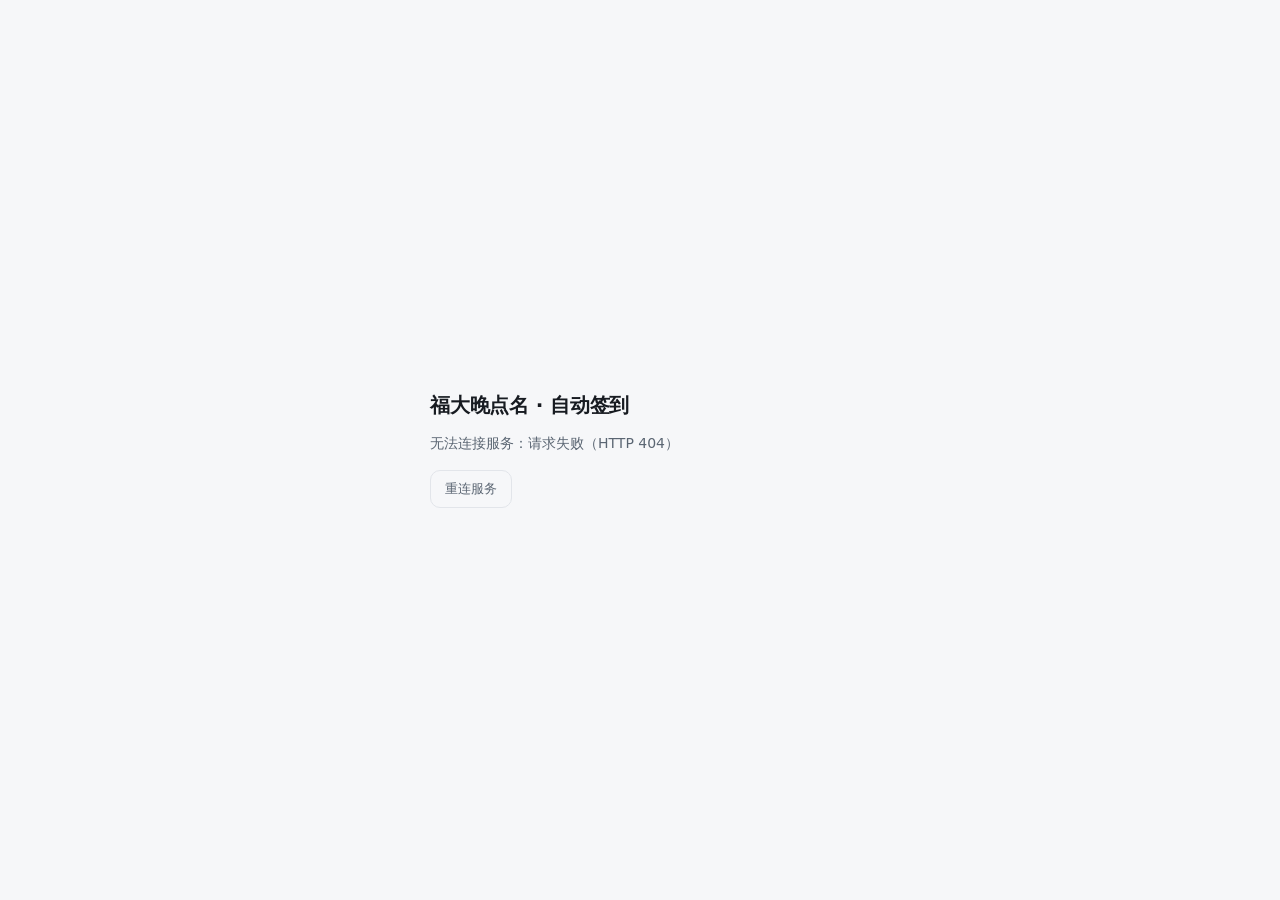
==== commit 8f2b30cd: "feat(web): 管理界面整版重做，文案去掉模板腔（v1.3.4） style.css 整份重写：中性灰底 + 单一强调色（暗 #7aa2f7 / 亮 #2f6fd0）， 深浅两套令牌，卡片/控件" ====
--- a/server/web/static/index.html
+++ b/server/web/static/index.html
@@ -5,8 +5,8 @@
 <meta name="viewport" content="width=device-width, initial-scale=1, viewport-fit=cover">
 <meta name="color-scheme" content="dark light">
 <meta name="robots" content="noindex, nofollow">
-<title>福大晚点名 · 自动签到管理</title>
-<meta name="description" content="fzu-auto-checkin 本地管理界面：今日状态、配置、实时日志与运行历史。">
+<title>福大晚点名自动签到 · 管理页</title>
+<meta name="description" content="福大晚点名自动签到的管理页：今天签没签、下一档几点、窗口和位置怎么改，都在这页。">
 <link rel="icon" type="image/svg+xml" href="./favicon.svg">
 <link rel="stylesheet" href="./style.css">
 <script type="module" src="./app.js"></script>
@@ -17,15 +17,15 @@
 <!-- 启动探测：决定「设置密码 / 登录 / 进入应用」三态之一 -->
 <section id="booting" class="boot-card" aria-labelledby="boot-h">
   <h1 id="boot-h">福大晚点名 · 自动签到</h1>
-  <p id="boot-msg" class="muted" role="status">正在连接服务…</p>
-  <button id="btn-boot-retry" class="ghost" type="button" hidden>重试连接</button>
+  <p id="boot-msg" class="muted" role="status">正在连服务…</p>
+  <button id="btn-boot-retry" class="ghost" type="button" hidden>重连服务</button>
 </section>
 
 <!-- file:// 打开时的纯静态提示（不发起任何请求） -->
 <section id="file-notice" class="boot-card" hidden aria-labelledby="file-h">
-  <h1 id="file-h">请通过服务访问</h1>
-  <p>本页面是「福大晚点名自动签到」Go 服务内嵌的前端，直接双击以 file:// 方式打开时无法调用接口。</p>
-  <p>请先启动服务，再用浏览器访问默认监听地址 <code>127.0.0.1:8787</code>（可用 <code>-listen</code> 或环境变量 <code>FZU_LISTEN</code> 修改）。</p>
+  <h1 id="file-h">要从服务里打开</h1>
+  <p>直接双击打开这个文件是调不到接口的。</p>
+  <p>先启动服务，再在浏览器打开 <code>127.0.0.1:8787</code>。端口要换就在启动时改监听地址，见项目说明。</p>
 </section>
 
 <!-- 未登录：只显示这一张卡 -->
@@ -35,7 +35,7 @@
     <p id="auth-sub" class="muted small">管理界面</p>
 
     <form id="form-setup" class="stack" hidden>
-      <p class="notice">首次使用：请为管理界面设置密码（至少 8 个字符）。密码只保存在本机，用于登录本管理界面。</p>
+      <p class="notice">第一次用，先设个管理密码，8 个字符以上。密码存在服务端，以后打开这页要用。</p>
       <div class="field">
         <label for="setup-pass">管理密码</label>
         <input id="setup-pass" type="password" autocomplete="new-password" minlength="8" placeholder="至少 8 个字符">
@@ -67,17 +67,33 @@
   <aside class="sidebar">
     <div class="brand">
       <img src="./favicon.svg" alt="" width="22" height="22" decoding="async">
-      <span>福大晚点名</span>
+      <span class="brand-text">
+        <b class="brand-name">福大晚点名</b>
+        <span class="brand-sub">自动签到</span>
+      </span>
     </div>
     <nav id="nav" aria-label="主导航">
-      <button class="nav-btn" type="button" data-route="#/dashboard">仪表盘</button>
-      <button class="nav-btn" type="button" data-route="#/config">配置</button>
-      <button class="nav-btn" type="button" data-route="#/logs">日志</button>
-      <button class="nav-btn" type="button" data-route="#/runs">历史</button>
+      <button class="nav-btn" type="button" data-route="#/dashboard">
+        <svg class="nav-ico" viewBox="0 0 24 24" fill="currentColor" aria-hidden="true" focusable="false"><path d="M4 4h7v7H4zM13 4h7v4h-7zM13 10h7v10h-7zM4 13h7v7H4z"/></svg>
+        <span>仪表盘</span>
+      </button>
+      <button class="nav-btn" type="button" data-route="#/config">
+        <svg class="nav-ico" viewBox="0 0 24 24" fill="currentColor" aria-hidden="true" focusable="false"><path d="M3 17v2h6v-2H3zM3 5v2h10V5H3zm10 16v-2h8v-2h-8v-2h-2v6h2zM7 9v2H3v2h4v2h2V9H7zm14 4v-2H11v2h10zm-6-4h2V7h4V5h-4V3h-2v6z"/></svg>
+        <span>配置</span>
+      </button>
+      <button class="nav-btn" type="button" data-route="#/logs">
+        <svg class="nav-ico" viewBox="0 0 24 24" fill="currentColor" aria-hidden="true" focusable="false"><path d="M8 6h13v2H8zM8 11h13v2H8zM8 16h13v2H8zM3 6h3v2H3zM3 11h3v2H3zM3 16h3v2H3z"/></svg>
+        <span>日志</span>
+      </button>
+      <button class="nav-btn" type="button" data-route="#/runs">
+        <svg class="nav-ico" viewBox="0 0 24 24" fill="currentColor" aria-hidden="true" focusable="false"><path d="M12 3a9 9 0 1 0 0 18 9 9 0 0 0 0-18Zm0 2a7 7 0 1 1 0 14 7 7 0 0 1 0-14ZM11.2 7h1.6v6h-1.6zM12 11.2h5v1.6h-5z"/></svg>
+        <span>历史</span>
+      </button>
     </nav>
     <div class="sidebar-foot">
+      <button id="btn-theme" class="ghost theme-btn" type="button">跟随系统</button>
       <button id="btn-logout" class="ghost" type="button">退出登录</button>
-      <span class="side-version">v1.0.0</span>
+      <span class="side-version" id="side-version">版本 —</span>
     </div>
   </aside>
 
@@ -85,16 +101,25 @@
 
     <!-- ==================== 仪表盘 ==================== -->
     <section id="view-dashboard" class="view" hidden>
-      <h2 class="vh">仪表盘</h2>
+      <div class="view-head">
+        <div class="view-head-main">
+          <h2>仪表盘</h2>
+          <p class="view-sub">今天签没签、下一档几点、最近一次结果</p>
+        </div>
+      </div>
 
       <article class="card">
+        <div class="card-head">
+          <h3 class="card-title">今日状态</h3>
+          <span class="card-note">15 秒自己刷一次</span>
+        </div>
         <div class="chips">
-          <span id="dash-check" class="chip">读取中…</span>
-          <span id="dash-window" class="chip">—</span>
-          <span id="dash-vacation" class="chip warn" hidden></span>
-        </div>
-        <p id="dash-summary" class="lead">正在读取服务状态…</p>
-        <dl class="kv">
+          <span id="dash-check" class="chip">正在读状态…</span>
+          <span id="dash-window" class="chip">窗口 —</span>
+          <span id="dash-vacation" class="chip warn" hidden>假期中</span>
+        </div>
+        <p id="dash-summary" class="lead">正在读服务状态…</p>
+        <dl class="kv kv-kpi">
           <div><dt>今日</dt><dd id="dash-date">—</dd></div>
           <div><dt>上次成功</dt><dd id="dash-last-success">—</dd></div>
           <div><dt>最近决策</dt><dd id="dash-decision">—</dd></div>
@@ -106,8 +131,11 @@
 
       <div class="cols">
         <article class="card">
-          <h3>今日考勤计划</h3>
-          <p id="dash-plan-empty" class="empty" hidden>今日无考勤计划</p>
+          <div class="card-head">
+            <h3 class="card-title">今日考勤计划</h3>
+            <span class="card-note">按学校当天开放的时间段算</span>
+          </div>
+          <p id="dash-plan-empty" class="empty" hidden>今天没有考勤计划</p>
           <dl id="dash-plan" class="kv">
             <div><dt>开始</dt><dd id="plan-start">—</dd></div>
             <div><dt>结束</dt><dd id="plan-end">—</dd></div>
@@ -115,30 +143,42 @@
           </dl>
         </article>
         <article class="card countdown-card">
-          <h3>下一档倒计时</h3>
+          <div class="card-head">
+            <h3 class="card-title">下一档倒计时</h3>
+            <span class="card-note">到点自己签，不用守着</span>
+          </div>
           <p id="dash-countdown" class="big" aria-live="off">--:--:--</p>
           <p id="dash-next-at" class="muted small">—</p>
         </article>
       </div>
 
       <article class="card">
-        <h3>时间轴 <span id="dash-slot-count" class="muted small"></span></h3>
+        <div class="card-head">
+          <h3 class="card-title">时间轴</h3>
+          <span id="dash-slot-count" class="card-note">按配置里的签到时刻算</span>
+        </div>
         <ol id="dash-slots" class="timeline"></ol>
-        <p id="dash-slots-empty" class="empty" hidden>暂无有效档位（未配置 times 或全部落在窗口外）。</p>
+        <p id="dash-slots-empty" class="empty" hidden>现在没有可用的档位，去配置页补一个签到时刻。</p>
       </article>
 
       <article class="card">
-        <h3>操作</h3>
+        <div class="card-head">
+          <h3 class="card-title">操作</h3>
+          <span class="card-note">不用等调度，手动跑一次</span>
+        </div>
         <div class="actions">
           <button id="btn-force" class="primary" type="button">立即签到</button>
           <button id="btn-probe" type="button">定位预检</button>
           <button id="btn-notify" type="button">推送测试</button>
         </div>
-        <p id="dash-action-hint" class="muted small">「立即签到」会跳过等待与窗口外拦截，仍会校验时间窗口后真打一次卡。</p>
+        <p id="dash-action-hint" class="muted small">立即签到不等档位，窗口外也签一次，结果进记录。定位预检只查定位和接口，不签到。</p>
       </article>
 
       <article class="card">
-        <h3>最近 5 次运行</h3>
+        <div class="card-head">
+          <h3 class="card-title">最近 5 次运行</h3>
+          <span class="card-note">全部记录在「历史」</span>
+        </div>
         <div class="table-wrap">
           <table>
             <thead>
@@ -147,14 +187,17 @@
             <tbody id="dash-runs-body"></tbody>
           </table>
         </div>
-        <p id="dash-runs-empty" class="empty" hidden>还没有运行记录。</p>
+        <p id="dash-runs-empty" class="empty" hidden>还没跑过，最近 5 次会列在这。</p>
       </article>
     </section>
 
     <!-- ==================== 配置 ==================== -->
     <section id="view-config" class="view" hidden>
       <div class="view-head">
-        <h2>配置</h2>
+        <div class="view-head-main">
+          <h2>配置</h2>
+          <p class="view-sub">账号、位置、窗口、推送都在这页，改完点保存</p>
+        </div>
         <div class="view-head-actions">
           <span id="config-version" class="muted small"></span>
           <button id="btn-config-export" class="ghost" type="button">导出</button>
@@ -169,35 +212,50 @@
       <form id="form-config" class="stack" autocomplete="off">
 
         <fieldset class="card">
-          <legend>账号</legend>
-          <p class="hint">token 与「学号 + 密码」二选一：有 token 优先；token 失效时服务会用学号密码自动登录并回写新 token。</p>
-          <div class="field has-secret">
+          <legend><span class="legend-text">账号</span><span class="legend-note">登录方式三选一</span></legend>
+          <p class="hint">三种登录方式，填一种就够：Cookie、学号密码、免登凭证。都填了按服务端优先级走，点「测试登录」看实际用了哪条。</p>
+          <div class="field">
             <div class="field-head">
               <label for="cfg-username">学号</label>
             </div>
             <input id="cfg-username" type="text" spellcheck="false" placeholder="登录智汇福大 App 的学号">
           </div>
-          <div class="field has-secret">
+          <div class="field has-secret" data-secret="user.password">
             <div class="field-head">
               <label for="cfg-password">密码</label>
               <span class="badge mask-badge" hidden>已配置</span>
               <button class="link clear-secret" type="button" data-target="cfg-password">清空</button>
             </div>
-            <input id="cfg-password" type="password" autocomplete="new-password" placeholder="登录智汇福大 App 的密码">
-          </div>
-          <div class="field has-secret">
-            <div class="field-head">
-              <label for="cfg-token">免登 token</label>
+            <input id="cfg-password" type="text" autocomplete="off" spellcheck="false" placeholder="登录智汇福大 App 的密码">
+          </div>
+          <div class="field has-secret" data-secret="user.token">
+            <div class="field-head">
+              <label for="cfg-token">免登凭证</label>
               <span class="badge mask-badge" hidden>已配置</span>
               <button class="link clear-secret" type="button" data-target="cfg-token">清空</button>
             </div>
-            <input id="cfg-token" type="password" autocomplete="new-password" placeholder="留空则用学号密码自动登录">
+            <input id="cfg-token" type="text" autocomplete="off" spellcheck="false" placeholder="App 里叫 token">
+            <p class="hint">填了就优先用它；过期后服务会拿学号密码续一份新的。留空只走学号密码。</p>
+          </div>
+          <div class="field has-secret" data-secret="user.cookie">
+            <div class="field-head">
+              <label for="cfg-user-cookie">浏览器 Cookie</label>
+              <span class="badge mask-badge" hidden>已配置</span>
+              <button class="link clear-secret" type="button" data-target="cfg-user-cookie">清空</button>
+            </div>
+            <textarea id="cfg-user-cookie" rows="4" spellcheck="false" placeholder="SESSION=……，也可以整段粘 cookies.json"></textarea>
+            <p class="hint">登录过学校认证页的话，F12 里找 sso.fzu.edu.cn 的 SESSION，把值粘过来。留空就不用这条。</p>
+          </div>
+          <div class="test-row">
+            <button id="btn-login-test" class="ghost" type="button">测试登录</button>
+            <button id="btn-login-refresh" class="ghost" type="button">获取并保存凭证</button>
+            <p id="login-test-status" class="hint login-test-line" role="status" aria-live="polite"></p>
           </div>
         </fieldset>
 
         <fieldset class="card" id="fs-location">
-          <legend>位置</legend>
-          <p class="hint">高德 GCJ-02 坐标。填你在校区内常驻位置的真实坐标；抖动只做小范围漂移，不改变所在位置。</p>
+          <legend><span class="legend-text">位置</span><span class="legend-note">签到上报的就是这个点</span></legend>
+          <p class="hint">填你平时待的地方，跟高德地图上看到的经纬度一致就行。</p>
           <p id="cfg-single-note" class="warn-line" hidden></p>
           <div class="row">
             <div class="field">
@@ -209,7 +267,7 @@
               <input id="cfg-lat" type="text" inputmode="decimal" placeholder="26.04920">
             </div>
             <div class="field grow">
-              <label for="cfg-actual">上报地址文案</label>
+              <label for="cfg-actual">上报地点文字</label>
               <input id="cfg-actual" type="text" placeholder="福州大学旗山校区生活区X号楼">
             </div>
           </div>
@@ -219,150 +277,158 @@
               <svg class="ico" viewBox="0 0 24 24" aria-hidden="true" focusable="false"><path d="M12 2a7 7 0 0 0-7 7c0 5.25 7 13 7 13s7-7.75 7-13a7 7 0 0 0-7-7Zm0 9.5A2.5 2.5 0 1 1 12 6a2.5 2.5 0 0 1 0 5.5Z"/></svg>
               获取当前位置
             </button>
+            <button id="btn-map-pick" class="ghost" type="button">
+              <svg class="ico" viewBox="0 0 24 24" aria-hidden="true" focusable="false"><path d="M9 2.6 3.4 4.8a.7.7 0 0 0-.4.6v15.1c0 .5.5.9 1 .7L9 19.1l5.6 2.3c.2.1.4.1.6 0l5.4-2.2c.3-.1.4-.3.4-.6V3.5c0-.5-.5-.9-1-.7L15 4.9 9.4 2.6a.9.9 0 0 0-.4 0Zm.6 2.3 4.8 2v13.8l-4.8-2V4.9Zm6.4 2 3.8-1.6v13.9l-3.8 1.6V6.9ZM4.6 6.8 8 5.4v13.8l-3.4 1.4V6.8Z"/></svg>
+              在地图上选点
+            </button>
             <p id="geo-status" class="geo-status" role="status" aria-live="polite"></p>
           </div>
+          <p class="hint">不知道数字就点「在地图上选点」，底图是高德瓦片，不用注册、不用 key。点出来就是 GCJ-02，跟学校判定用的是同一套坐标。</p>
 
           <div class="sub">
-            <h4>位置池 <span class="muted small">（非空时完全接管上面的单点坐标）</span></h4>
+            <h4>位置池</h4>
+            <p class="hint">填了点就只用池子里的，上面那组单个坐标不再生效。</p>
             <div id="pool-rows" class="rows"></div>
-            <button id="btn-pool-add" class="ghost" type="button">+ 添加位置</button>
-          </div>
-
+            <button id="btn-pool-add" class="ghost" type="button">添加位置</button>
+          </div>
+
+          <div class="field">
+            <label for="cfg-jitter">位置抖动半径（米）</label>
+            <input id="cfg-jitter" type="number" step="any" min="0" placeholder="留空按 200 米算">
+          </div>
+          <p class="hint">以常用位置为圆心随机取点，看起来像人在附近走动。填 0 就每次报同一个点，留空或负数按 200 米算。</p>
+        </fieldset>
+
+        <fieldset class="card">
+          <legend><span class="legend-text">时间调度</span><span class="legend-note">窗口内的档位才生效</span></legend>
           <div class="row">
             <div class="field">
-              <label for="cfg-jitter">抖动半径 location_jitter_m（米）</label>
-              <input id="cfg-jitter" type="number" step="any" min="0" placeholder="留空 = 默认 200">
+              <label for="cfg-window-start">签到窗口开始</label>
+              <input id="cfg-window-start" type="time" step="60">
             </div>
             <div class="field">
-              <label for="cfg-jitter-legacy">旧键 jitter_radius_m（米）</label>
-              <input id="cfg-jitter-legacy" type="number" step="any" min="0" placeholder="留空 = 默认 200">
-            </div>
-          </div>
-          <p class="hint">以选中坐标为圆心、半径 N 米的圆内均匀取点（r = R·√U）。<code>location_jitter_m</code> 非空时优先；<code>0</code> 才是「关闭抖动」，留空/负数按默认 200 米。</p>
+              <label for="cfg-window-end">签到窗口结束</label>
+              <input id="cfg-window-end" type="time" step="60">
+            </div>
+          </div>
+          <p class="hint">北京时间，两头都算在窗口内；写 <code>23:59</code> 按 <code>23:59:59</code> 算。窗口不能跨半夜，结束得晚于开始。</p>
+
+          <div class="sub">
+            <h4>签到时刻</h4>
+            <p class="hint">加几个都行，精确到分钟就够。</p>
+            <div id="time-rows" class="rows"></div>
+            <button id="btn-time-add" class="ghost" type="button">添加时刻</button>
+            <div class="inline-note">
+              <label for="cfg-jitter-min">浮动范围（± 分钟）</label>
+              <input id="cfg-jitter-min" type="number" step="any" min="0" placeholder="0">
+            </div>
+            <p class="hint">算出窗口外的时刻会重抽，最多 8 次；还出界就贴到窗口边上，签到前再核一次。</p>
+            <div class="inline-note">
+              <label for="cfg-maxwait">早到最多等多久（分钟）</label>
+              <input id="cfg-maxwait" type="number" step="any" min="0" placeholder="12">
+            </div>
+            <p class="hint">比目标时刻早到时最多等这么多分钟，等不到这次就跳过。</p>
+            <div class="inline-note">
+              <label for="cfg-tolerance">晚多少分钟还算准点</label>
+              <input id="cfg-tolerance" type="number" step="any" min="0" placeholder="5">
+            </div>
+            <p class="hint">超过这个分钟数就算迟到，但照样会签。</p>
+          </div>
         </fieldset>
 
         <fieldset class="card">
-          <legend>时间调度</legend>
-          <div class="row">
-            <div class="field">
-              <label for="cfg-window-start">窗口起点 window_start</label>
-              <input id="cfg-window-start" type="time" step="60">
-            </div>
-            <div class="field">
-              <label for="cfg-window-end">窗口终点 window_end</label>
-              <input id="cfg-window-end" type="time" step="60">
-            </div>
-          </div>
-          <p class="hint">北京时间，起点与终点都含；终点写 <code>23:59</code> 时按 <code>23:59:59</code> 收尾。不支持跨日窗口，终点必须晚于起点。</p>
-
-          <div class="sub">
-            <h4>签到时刻 times <span class="muted small">（HH:MM，可多档）</span></h4>
-            <div id="time-rows" class="rows"></div>
-            <button id="btn-time-add" class="ghost" type="button">+ 添加时刻</button>
-            <div class="inline-note">
-              <label for="cfg-jitter-min">时间抖动 ± 分钟</label>
-              <input id="cfg-jitter-min" type="number" step="any" min="0" placeholder="0">
-            </div>
-            <div class="inline-note">
-              <label for="cfg-maxwait">最长等待（分钟）</label>
-              <input id="cfg-maxwait" type="number" step="any" min="0" placeholder="12">
-            </div>
-            <div class="inline-note">
-              <label for="cfg-tolerance">迟到容忍（分钟）</label>
-              <input id="cfg-tolerance" type="number" step="any" min="0" placeholder="5">
-            </div>
-            <p class="hint">抖动越出窗口时先重抽（最多 8 次），仍越界就贴边钳制到窗口内，执行前再校验一次 —— 抖多大都不会在窗口外打卡。最长等待：早到最多等多少分钟，等不起按 <code>wait_too_long</code> 跳过。迟到容忍：<code>now − target ≤ 该值</code> 记为准点，超出记为迟到但仍会签。</p>
-          </div>
-        </fieldset>
-
-        <fieldset class="card">
-          <legend>假期</legend>
+          <legend><span class="legend-text">假期</span><span class="legend-note">这几天全跳过</span></legend>
           <label class="check">
             <input id="cfg-vacation-notify" type="checkbox">
-            <span>命中假期时也推送提醒（默认静默跳过）</span>
+            <span>假期也发推送，默认静默跳过</span>
           </label>
           <div class="sub">
-            <h4>跳过区间 <span class="muted small">（起止都含，格式 YYYY-MM-DD）</span></h4>
+            <h4>跳过区间</h4>
+            <p class="hint">开始和结束当天都算在假期里。</p>
             <div id="vac-rows" class="rows"></div>
-            <button id="btn-vac-add" class="ghost" type="button">+ 添加区间</button>
+            <button id="btn-vac-add" class="ghost" type="button">添加区间</button>
           </div>
           <p class="hint">区间内不签到、不推送、不留运行记录。</p>
         </fieldset>
 
         <fieldset class="card">
-          <legend>推送</legend>
+          <legend><span class="legend-text">推送</span><span class="legend-note">签完发条消息到手机</span></legend>
           <div class="field">
             <label for="cfg-notify-type">通道</label>
             <select id="cfg-notify-type">
-              <option value="serverchan">Server酱（serverchan）</option>
-              <option value="pushplus">PushPlus（pushplus）</option>
-              <option value="bark">Bark（bark）</option>
-              <option value="wecom">企业微信群机器人（wecom）</option>
-              <option value="none">不推送（none）</option>
+              <option value="serverchan">Server酱 → 微信</option>
+              <option value="pushplus">PushPlus → 微信</option>
+              <option value="bark">Bark → iPhone</option>
+              <option value="wecom">企业微信群机器人</option>
+              <option value="none">不推送</option>
             </select>
           </div>
-          <div class="field has-secret" data-notify="serverchan">
+          <div class="field has-secret" data-notify="serverchan" data-secret="notify.serverchan_key">
             <div class="field-head">
               <label for="cfg-serverchan-key">Server酱 SendKey</label>
               <span class="badge mask-badge" hidden>已配置</span>
               <button class="link clear-secret" type="button" data-target="cfg-serverchan-key">清空</button>
             </div>
-            <input id="cfg-serverchan-key" type="password" autocomplete="new-password" placeholder="SCT 开头的 SendKey">
-          </div>
-          <div class="field has-secret" data-notify="pushplus" hidden>
-            <div class="field-head">
-              <label for="cfg-pushplus-token">PushPlus token</label>
+            <input id="cfg-serverchan-key" type="text" autocomplete="off" spellcheck="false" placeholder="SCT 开头的 SendKey">
+          </div>
+          <div class="field has-secret" data-notify="pushplus" data-secret="notify.pushplus_token" hidden>
+            <div class="field-head">
+              <label for="cfg-pushplus-token">PushPlus 的 token</label>
               <span class="badge mask-badge" hidden>已配置</span>
               <button class="link clear-secret" type="button" data-target="cfg-pushplus-token">清空</button>
             </div>
-            <input id="cfg-pushplus-token" type="password" autocomplete="new-password" placeholder="PushPlus 的 token">
-          </div>
-          <div class="field has-secret" data-notify="bark" hidden>
-            <div class="field-head">
-              <label for="cfg-bark-url">Bark 推送 URL</label>
+            <input id="cfg-pushplus-token" type="text" autocomplete="off" spellcheck="false" placeholder="PushPlus 的 token">
+          </div>
+          <div class="field has-secret" data-notify="bark" data-secret="notify.bark_url" hidden>
+            <div class="field-head">
+              <label for="cfg-bark-url">Bark 推送地址</label>
               <span class="badge mask-badge" hidden>已配置</span>
               <button class="link clear-secret" type="button" data-target="cfg-bark-url">清空</button>
             </div>
-            <input id="cfg-bark-url" type="password" autocomplete="new-password" placeholder="完整的 Bark 推送地址">
-          </div>
-          <div class="field has-secret" data-notify="wecom" hidden>
-            <div class="field-head">
-              <label for="cfg-wecom-webhook">企业微信 webhook</label>
+            <input id="cfg-bark-url" type="text" autocomplete="off" spellcheck="false" placeholder="完整的 Bark 推送地址">
+          </div>
+          <div class="field has-secret" data-notify="wecom" data-secret="notify.wecom_webhook" hidden>
+            <div class="field-head">
+              <label for="cfg-wecom-webhook">企业微信群机器人地址</label>
               <span class="badge mask-badge" hidden>已配置</span>
               <button class="link clear-secret" type="button" data-target="cfg-wecom-webhook">清空</button>
             </div>
-            <input id="cfg-wecom-webhook" type="password" autocomplete="new-password" placeholder="群机器人 webhook 完整地址">
-          </div>
-          <p id="notify-hint" class="hint">成功/越界/失败必推；已签到、跳过、假期默认静默。推送失败不影响签到结论。</p>
+            <input id="cfg-wecom-webhook" type="text" autocomplete="off" spellcheck="false" placeholder="群机器人的完整地址">
+          </div>
+          <p id="notify-hint" class="hint">成功、越界、失败必推；已签到、跳过、假期默认静默。推送失败不影响签到结论。</p>
         </fieldset>
 
         <fieldset class="card">
-          <legend>服务</legend>
+          <legend><span class="legend-text">服务</span><span class="legend-note">改完要重启才生效</span></legend>
           <div class="row">
             <div class="field">
-              <label for="cfg-listen">监听地址 listen</label>
+              <label for="cfg-listen">监听地址</label>
               <input id="cfg-listen" type="text" spellcheck="false" placeholder="127.0.0.1:8787">
             </div>
             <div class="field">
-              <label for="cfg-datadir">数据目录 data_dir</label>
+              <label for="cfg-datadir">数据目录</label>
               <input id="cfg-datadir" type="text" spellcheck="false" placeholder="./data">
             </div>
           </div>
           <div class="field">
-            <label for="cfg-origins">跨源白名单 allow_origins <span class="muted small">（逗号或空格分隔，留空 = 仅同源）</span></label>
+            <label for="cfg-origins">允许哪些外部站调用</label>
             <input id="cfg-origins" type="text" spellcheck="false" placeholder="留空">
           </div>
-          <p class="hint">监听地址与数据目录改动需要重启服务才生效；跨源白名单用于把前端放在别的静态服务器上托管（切 <code>server.allow_origins</code>）。</p>
+          <p class="hint">改地址和数据目录要重启才生效。允许外部调用那项平时留空，只有把管理页挂到别的站上才填。</p>
         </fieldset>
 
-        <p class="hint">保存会先备份旧文件为 <code>config.json.bak</code>；凭据显示为 <code>••••</code> 时保持原样提交 = 保留原值。</p>
+        <p class="hint">保存前会把旧配置备份成 <code>config.json.bak</code>。密码、免登凭证、Cookie、推送密钥都按<b>明文</b>回填，方便核对。</p>
+        <p class="hint">只有「导出」下载的文件会脱敏成 <code>••••</code>。</p>
       </form>
     </section>
 
     <!-- ==================== 日志 ==================== -->
     <section id="view-logs" class="view" hidden>
       <div class="view-head">
-        <h2>日志</h2>
+        <div class="view-head-main">
+          <h2>日志</h2>
+          <p class="view-sub">服务在跑什么，都写在这里</p>
+        </div>
         <div class="view-head-actions">
           <span id="logs-conn" class="chip">未连接</span>
           <label class="inline-label" for="log-level">级别</label>
@@ -371,7 +437,7 @@
             <option value="debug">debug 及以上</option>
             <option value="info">info 及以上</option>
             <option value="warn">warn 及以上</option>
-            <option value="error">仅 error</option>
+            <option value="error">只看 error</option>
           </select>
           <label class="check" for="log-autoscroll">
             <input id="log-autoscroll" type="checkbox" checked>
@@ -383,14 +449,17 @@
       </div>
       <article class="card log-card">
         <ol id="logs-list" class="logs" data-level="all"></ol>
-        <p id="logs-empty" class="empty">暂无日志，等待服务输出…</p>
+        <p id="logs-empty" class="empty">还没日志，服务一输出就有了。</p>
       </article>
     </section>
 
     <!-- ==================== 历史 ==================== -->
     <section id="view-runs" class="view" hidden>
       <div class="view-head">
-        <h2>运行历史</h2>
+        <div class="view-head-main">
+          <h2>运行历史</h2>
+          <p class="view-sub">每次跑完留一条，点开看细节</p>
+        </div>
         <div class="view-head-actions">
           <span id="runs-count" class="muted small"></span>
           <label class="inline-label" for="runs-limit">每页</label>
@@ -404,11 +473,11 @@
         </div>
       </div>
       <ul id="runs-list" class="run-list"></ul>
-      <p id="runs-empty" class="empty">还没有运行记录。</p>
+      <p id="runs-empty" class="empty">还没有运行记录，跑一次签到就有了。</p>
     </section>
 
     <footer class="foot">
-      <span class="muted small">零构建 · 零依赖 · 数据都在本机 <code>data/</code> 目录</span>
+      <span class="muted small">零构建 / 零依赖 / 数据都在 <code>data/</code> 目录</span>
     </footer>
 
   </main>
@@ -433,9 +502,9 @@
       <button id="btn-import-close" class="ghost" type="button">关闭</button>
     </div>
     <div class="drawer-body">
-      <p class="hint">把旧版 <code>config.yaml</code> 全文粘进来，先「预览」解析结果（不落盘），确认无误再「应用」保存。</p>
+      <p class="hint">从旧版搬配置用这个：把旧 config.yaml 整段粘进来，先点「预览」对一遍，这步不会保存。确认无误再点「应用并保存」。</p>
       <div class="field">
-        <label for="import-yaml">YAML 内容</label>
+        <label for="import-yaml">旧配置原文</label>
         <textarea id="import-yaml" rows="12" spellcheck="false" placeholder="user:&#10;  username: &quot;...&quot;&#10;checkin:&#10;  schedule:&#10;    times: [&quot;21:35&quot;]"></textarea>
       </div>
       <div id="import-err" class="err-box" hidden></div>
@@ -449,6 +518,68 @@
   </div>
 </div>
 
+<!-- 地图选点弹窗（高德公开瓦片：免 key、不花钱；逻辑在 map-picker.js，点到才加载） -->
+<div id="map-picker" class="drawer" hidden>
+  <div class="drawer-panel mp-panel" role="dialog" aria-modal="true" aria-labelledby="mp-title">
+    <div class="drawer-head">
+      <h3 id="mp-title">在地图上选点</h3>
+      <button id="mp-close" class="ghost" type="button">关闭</button>
+    </div>
+    <div class="drawer-body mp-body">
+      <div class="mp-bar">
+        <div class="mp-seg" role="group" aria-label="缩放">
+          <button id="mp-zoom-out" class="ghost" type="button" aria-label="缩小">−</button>
+          <button id="mp-zoom-in" class="ghost" type="button" aria-label="放大">＋</button>
+        </div>
+        <div class="mp-seg" role="group" aria-label="图层">
+          <button id="mp-layer-road" class="ghost" type="button" aria-pressed="true">街道</button>
+          <button id="mp-layer-sat" class="ghost" type="button" aria-pressed="false">卫星</button>
+        </div>
+        <button id="mp-center" class="ghost" type="button">用中心</button>
+        <a id="mp-open" class="mp-link" target="_blank" rel="noopener noreferrer">在高德网页版看这个点</a>
+      </div>
+      <div id="mp-map" class="mp-map" tabindex="0" role="application" aria-label="地图选点：拖动平移，点一下落点，滚轮或方向键微调">
+        <div id="mp-tiles" class="mp-tiles"></div>
+        <div id="mp-pin" class="mp-pin" hidden><span class="mp-pin-ring"></span></div>
+        <span id="mp-attr" class="mp-attr">© 高德地图</span>
+      </div>
+      <p id="mp-status" class="mp-status"></p>
+      <div class="row mp-name-row">
+        <div class="field grow">
+          <label for="mp-name">上报地点文字</label>
+          <input id="mp-name" type="text" autocomplete="off" spellcheck="false" placeholder="旗山校区 福建省福州市闽侯县学府南路辅路28号靠近福州大学旗山校区生活区X号楼">
+        </div>
+        <button id="mp-regeo" class="ghost" type="button" title="用高德地名服务重新取一次">取地名</button>
+      </div>
+      <p class="hint">智汇福大要的格式是「校区 + 详细地址靠近某点」，选完能改。</p>
+      <details id="mp-key-box" class="mp-key">
+        <summary>地名服务：填个 key 就能自动取地名，可选</summary>
+        <p class="hint">高德免费额度每天几千次，够个人用；key 只存这台电脑的浏览器，不进配置也不随导出走。</p>
+        <p class="hint">不填也能用，手写一次，以后同一个位置会自动带出。</p>
+        <div class="row">
+          <div class="field grow">
+            <label for="mp-key">高德 Web 服务 key</label>
+            <input id="mp-key" type="text" spellcheck="false" autocomplete="off" placeholder="在高德控制台按「Web 服务」类型申请，32 位">
+          </div>
+          <button id="mp-key-save" class="ghost" type="button">保存 key</button>
+        </div>
+      </details>
+      <div class="row mp-paste-row">
+        <div class="field grow">
+          <label for="mp-paste">粘贴高德分享链接，或直接写「经度,纬度」</label>
+          <input id="mp-paste" type="text" spellcheck="false" autocomplete="off" placeholder="119.209433,26.046112">
+        </div>
+        <button id="mp-parse" class="ghost" type="button">解析</button>
+      </div>
+      <p class="hint">左键拖动、点一下落点，滚轮或 ＋/− 缩放，手机上单指拖。底图高德公开瓦片，不用 key；高德被挡住会换 OpenStreetMap，点照样换算回高德坐标。</p>
+      <div class="actions mp-actions">
+        <button id="mp-cancel" class="ghost" type="button">取消</button>
+        <button id="mp-ok" class="primary" type="button">用这个点</button>
+      </div>
+    </div>
+  </div>
+</div>
+
 <div id="toasts" class="toasts" role="status" aria-live="polite" aria-atomic="false"></div>
 <p id="live" class="vh" role="status" aria-live="polite" aria-atomic="true"></p>
 
@@ -462,11 +593,12 @@
       <label><span>纬度</span><input class="r-lat" type="text" inputmode="decimal" placeholder="26.04920"></label>
     </div>
     <div class="field grow">
-      <label><span>上报文案</span><input class="r-actual" type="text" placeholder="福州大学旗山校区生活区X号楼"></label>
+      <label><span>地点文字</span><input class="r-actual" type="text" placeholder="福州大学旗山校区生活区X号楼"></label>
     </div>
     <div class="field narrow">
       <label><span>权重</span><input class="r-weight" type="number" step="any" min="0" placeholder="1"></label>
     </div>
+    <button class="ghost r-pick" type="button" title="在地图上选这一行的点">地图选点</button>
     <button class="ghost r-del" type="button">删除</button>
   </div>
 </template>
@@ -496,7 +628,7 @@
 </template>
 
 <noscript>
-  <p class="err-box">本管理界面需要 JavaScript（原生 ES module）。请启用后刷新。</p>
+  <p class="err-box">这页要用 JavaScript，开了再刷新。</p>
 </noscript>
 </body>
 </html>
--- a/server/web/static/style.css
+++ b/server/web/static/style.css
@@ -1,133 +1,134 @@
-/* fzu-auto-checkin · 管理界面样式（手写，零依赖；无外部字体/图标/CDN）
-   主题：暗色默认，跟随 prefers-color-scheme 切浅色。
-   布局：#shell = 左固定侧栏 248px + 右内容区（Grid）；≤860px 折成顶部条，≤480px 再压。
-   控件：button/select/checkbox/number/time/date/text/textarea 全 appearance:none 自绘，
-        图标走 data: URI SVG（CSP img-src data: 放行），零内联 style。
-   层次：1 tokens 2 基础 3 控件 4 启动 5 外壳 6 卡片 7 徽标 8 键值 9 日志
-        10 历史 11 覆盖层 12 定位 13 响应式 */
-
-/* ---------- 1. tokens ---------- */
+/* fzu-auto-checkin · 管理界面样式（手写、零构建、无外部字体/图标/CDN）
+   气质：一台安静的打卡终端。中性色打底，只有一个强调色，且只出现在
+   「当前项 / 主操作 / 焦点环」；层次靠 1px 细边框 + 极浅阴影。
+   主题：暗色默认 → 系统浅色 → [data-theme] 强制两档（§1）。
+   布局：#shell 两列（248px 侧栏 + 主区）→ ≤860px 顶部横条 → ≤520px 单列。
+   控件：七类输入 + checkbox 全自绘，图标走 data: URI，零内联样式。 */
+
+/* 1 令牌 */
+/* 暗色默认；forced-dark 也声明一次，系统浅色时才切得回来。 */
+:root, :root[data-theme="dark"] {
+  color-scheme: dark;
+  --bg: #0d0f12;
+  --bg-2: #090b0d;
+  --surface: #14171c;
+  --surface-2: #1a1e24;
+  --line: #262b33;
+  --line-2: #1e232a;
+  --fg: #e7eaee;
+  --fg-2: #9aa4b0;
+  --fg-3: #6c7681;
+  --accent: #7aa2f7;
+  --accent-fg: #0d0f12;
+  --ok: #5fbf8a;
+  --warn: #d9a960;
+  --err: #e06c75;
+  --side-bg: #0b0d10;
+  --scrim: rgba(6, 8, 11, .64);
+  --shadow: 0 1px 2px rgba(0, 0, 0, .34);
+  --glow: color-mix(in srgb, var(--accent) 6%, transparent);
+}
+
+@media (prefers-color-scheme: light) {
+  :root:not([data-theme="dark"]) {
+    color-scheme: light;
+    --bg: #f6f7f9; --bg-2: #eef0f4;
+    --surface: #ffffff; --surface-2: #f7f8fa;
+    --line: #e2e5ea; --line-2: #eceef2;
+    --fg: #171b21; --fg-2: #5b6673; --fg-3: #8b95a1;
+    --accent: #2f6fd0; --accent-fg: #ffffff;
+    --ok: #1f7a4d; --warn: #8a6516; --err: #c0392b;
+    --side-bg: #ffffff;
+    --scrim: rgba(23, 27, 33, .38);
+    --shadow: 0 1px 2px rgba(17, 24, 39, .06);
+    --glow: transparent;
+  }
+}
+
+:root[data-theme="light"] {
+  color-scheme: light;
+  --bg: #f6f7f9; --bg-2: #eef0f4;
+  --surface: #ffffff; --surface-2: #f7f8fa;
+  --line: #e2e5ea; --line-2: #eceef2;
+  --fg: #171b21; --fg-2: #5b6673; --fg-3: #8b95a1;
+  --accent: #2f6fd0; --accent-fg: #ffffff;
+  --ok: #1f7a4d; --warn: #8a6516; --err: #c0392b;
+  --side-bg: #ffffff;
+  --scrim: rgba(23, 27, 33, .38);
+  --shadow: 0 1px 2px rgba(17, 24, 39, .06);
+  --glow: transparent;
+}
+
+/* 派生令牌只写一遍，随上面哪一档生效而自动变 */
 :root {
-  color-scheme: dark;
-  --bg: #0d1117;
-  --bg2: #0b0f14;
-  --card: #161b22;
-  --card2: #1c2430;
-  --line: #263241;
-  --fg: #e6edf3;
-  --fg2: #9aa7b4;
-  --accent: #4c8dff;
-  --accent-fg: #ffffff;
-  --ok: #3fb950;
-  --warn: #d29922;
-  --err: #f85149;
-  --radius: 10px;
-  --gap: 12px;
+  --accent-soft: color-mix(in srgb, var(--accent) 16%, transparent);
+  --ring: color-mix(in srgb, var(--accent) 55%, transparent);
+  --sb: color-mix(in srgb, var(--fg) 18%, transparent);
+    --r-card: 14px;
+  --r-ctrl: 10px;
+  --r-sm: 8px;
+  --ctrl-h: 38px;
+  --side-w: 248px;
+  --gap: 14px;
   --font: system-ui, -apple-system, "Segoe UI", "Microsoft YaHei", "PingFang SC", sans-serif;
   --mono: ui-monospace, SFMono-Regular, Consolas, "Cascadia Mono", "Courier New", monospace;
-  --shadow: 0 6px 20px rgba(0, 0, 0, .35);
-
-  /* 布局 / 控件 */
-  --side-w: 248px;
-  --ctrl-h: 36px;
-  --side-bg: #11161d;
-  --field-bg: var(--bg2);
-  --hover-bg: color-mix(in srgb, var(--fg) 9%, var(--card2));
-  --nav-hover-bg: color-mix(in srgb, var(--fg) 7%, transparent);
-  --nav-active-bg: color-mix(in srgb, var(--accent) 18%, transparent);
-  --nav-active-fg: #ffffff;
-  /* 承载白字的强调色面（主按钮/复选框/skip）：#4c8dff 上白字只有 3.2:1，
-     压深到 78% 后 => 4.7:1，满足 WCAG AA */
-  --accent-btn: color-mix(in srgb, var(--accent) 78%, var(--bg));
-  --accent-btn-hover: color-mix(in srgb, var(--accent) 66%, var(--bg));
-  --accent-lv: var(--accent);
-  --ring: 0 0 0 2px color-mix(in srgb, var(--accent) 40%, transparent);
-  --sb-thumb: color-mix(in srgb, var(--fg) 22%, transparent);
-  --sb-thumb-hover: color-mix(in srgb, var(--fg) 36%, transparent);
-  --sel-bg: color-mix(in srgb, var(--accent) 55%, var(--bg));
-  --sel-fg: #ffffff;
-
-  /* data: URI 图标（stroke 已 %23 转义；CSP img-src data: 放行） */
-  --ico-chevron: url("data:image/svg+xml,%3Csvg xmlns='http://www.w3.org/2000/svg' width='16' height='16' viewBox='0 0 24 24' fill='none' stroke='%239aa7b4' stroke-width='2.2' stroke-linecap='round' stroke-linejoin='round'%3E%3Cpath d='m5 9 7 7 7-7'/%3E%3C/svg%3E");
-  --ico-clock: url("data:image/svg+xml,%3Csvg xmlns='http://www.w3.org/2000/svg' width='16' height='16' viewBox='0 0 24 24' fill='none' stroke='%239aa7b4' stroke-width='1.9' stroke-linecap='round' stroke-linejoin='round'%3E%3Ccircle cx='12' cy='12' r='9'/%3E%3Cpath d='M12 7v5l3.4 2'/%3E%3C/svg%3E");
-  --ico-calendar: url("data:image/svg+xml,%3Csvg xmlns='http://www.w3.org/2000/svg' width='16' height='16' viewBox='0 0 24 24' fill='none' stroke='%239aa7b4' stroke-width='1.9' stroke-linecap='round' stroke-linejoin='round'%3E%3Crect x='3.2' y='4.8' width='17.6' height='16' rx='2.4'/%3E%3Cpath d='M8 2.8v3.6M16 2.8v3.6M3.2 10h17.6'/%3E%3C/svg%3E");
-}
-
-@media (prefers-color-scheme: light) {
-  :root {
-    color-scheme: light;
-    --bg: #f4f6f9;
-    --bg2: #e9edf3;
-    --card: #ffffff;
-    --card2: #f7f9fc;
-    --line: #d7dee7;
-    --fg: #16202b;
-    --fg2: #5b6875;
-    --accent: #1f6feb;
-    --ok: #1a7f37;
-    --warn: #9a6700;
-    --err: #cf222e;
-    --shadow: 0 6px 18px rgba(16, 24, 40, .10);
-
-    --side-bg: #ffffff;
-    --nav-active-bg: var(--accent);
-    --nav-active-fg: #ffffff;
-    --accent-btn: var(--accent);
-    --accent-btn-hover: color-mix(in srgb, var(--accent) 84%, #000);
-    /* 浅色下 accent 落在 --bg2(#e9edf3) 上只有 3.8:1，日志级别文字压深一档 */
-    --accent-lv: color-mix(in srgb, var(--accent) 78%, #000);
-    --sel-bg: color-mix(in srgb, var(--accent) 30%, #ffffff);
-    --sel-fg: var(--fg);
-
-    --ico-chevron: url("data:image/svg+xml,%3Csvg xmlns='http://www.w3.org/2000/svg' width='16' height='16' viewBox='0 0 24 24' fill='none' stroke='%235b6875' stroke-width='2.2' stroke-linecap='round' stroke-linejoin='round'%3E%3Cpath d='m5 9 7 7 7-7'/%3E%3C/svg%3E");
-    --ico-clock: url("data:image/svg+xml,%3Csvg xmlns='http://www.w3.org/2000/svg' width='16' height='16' viewBox='0 0 24 24' fill='none' stroke='%235b6875' stroke-width='1.9' stroke-linecap='round' stroke-linejoin='round'%3E%3Ccircle cx='12' cy='12' r='9'/%3E%3Cpath d='M12 7v5l3.4 2'/%3E%3C/svg%3E");
-    --ico-calendar: url("data:image/svg+xml,%3Csvg xmlns='http://www.w3.org/2000/svg' width='16' height='16' viewBox='0 0 24 24' fill='none' stroke='%235b6875' stroke-width='1.9' stroke-linecap='round' stroke-linejoin='round'%3E%3Crect x='3.2' y='4.8' width='17.6' height='16' rx='2.4'/%3E%3Cpath d='M8 2.8v3.6M16 2.8v3.6M3.2 10h17.6'/%3E%3C/svg%3E");
-  }
-}
-
-/* ---------- 2. 基础 ---------- */
+  /* 图标只定义一套，暗底白底都够清楚，省掉两套 data URI 的字节 */
+  --ico-chevron: url("data:image/svg+xml,%3Csvg xmlns='http://www.w3.org/2000/svg' width='16' height='16' viewBox='0 0 24 24' fill='none' stroke='%238b95a1' stroke-width='2.1'%3E%3Cpath d='m6 9.5 6 6 6-6'/%3E%3C/svg%3E");
+  --ico-clock: url("data:image/svg+xml,%3Csvg xmlns='http://www.w3.org/2000/svg' width='16' height='16' viewBox='0 0 24 24' fill='none' stroke='%238b95a1' stroke-width='1.9'%3E%3Ccircle cx='12' cy='12' r='9'/%3E%3Cpath d='M12 7.2v5l3.4 2'/%3E%3C/svg%3E");
+  --ico-calendar: url("data:image/svg+xml,%3Csvg xmlns='http://www.w3.org/2000/svg' width='16' height='16' viewBox='0 0 24 24' fill='none' stroke='%238b95a1' stroke-width='1.9'%3E%3Crect x='3.2' y='4.8' width='17.6' height='16' rx='2.4'/%3E%3Cpath d='M8 2.8v3.6M16 2.8v3.6M3.2 10h17.6'/%3E%3C/svg%3E");
+}
+
+/* 2 基础 */
 *, *::before, *::after { box-sizing: border-box; }
 
 [hidden] { display: none !important; }
 
 html, body { margin: 0; padding: 0; }
 
+/* 极淡径向光画在 body 背景上，不额外占图层，也不盖住卡片 */
 body {
-  background: var(--bg);
+  background-color: var(--bg);
+  background-image: radial-gradient(260px 200px at 50% 0, var(--glow), transparent 72%);
+  background-repeat: no-repeat;
   color: var(--fg);
-  font: 14px/1.55 var(--font);
+  font: 400 14px/1.65 var(--font);
   -webkit-text-size-adjust: 100%;
   overflow-wrap: break-word;
 }
 
-h1, h2, h3, h4 { margin: 0 0 8px; line-height: 1.3; font-weight: 650; }
-h1 { font-size: 20px; }
-h2 { font-size: 18px; }
-h3 { font-size: 15px; }
-h4 { font-size: 13px; color: var(--fg2); font-weight: 600; }
-p { margin: 6px 0; }
-ul, ol { margin: 6px 0; padding-left: 20px; }
-
-a { color: var(--accent); }
+html { scrollbar-width: thin; scrollbar-color: var(--sb) transparent; }
+
+h1, h2, h3, h4 { margin: 0; line-height: 1.3; font-weight: 600; letter-spacing: -.01em; }
+h1, h2 { font-size: 20px; }
+h3 { font-size: 14px; }
+h4 { font-size: 12.5px; font-weight: 600; color: var(--fg-2); letter-spacing: 0; }
+p { margin: 8px 0; }
+ul, ol { margin: 8px 0; padding-left: 18px; }
+li { margin: 2px 0; }
+b, strong { font-weight: 600; }
+
+a {
+  color: var(--accent);
+  text-decoration: underline;
+  text-decoration-thickness: 1px;
+  text-underline-offset: 2px;
+}
+a:hover { color: color-mix(in srgb, var(--accent) 78%, var(--fg)); }
+
 code {
   font-family: var(--mono);
   font-size: 12px;
-  background: var(--card2);
-  border: 1px solid var(--line);
+  background: var(--surface-2);
+  border: 1px solid var(--line-2);
   border-radius: 5px;
-  padding: 1px 4px;
-}
-
-/* 全局统一焦点环：两套主题下都与底色高对比（accent 对 bg ≥ 5:1） */
+  padding: 1px 5px;
+}
+
+/* 焦点环：透明 outline 占位 + box-shadow 描边，不动布局 */
 :focus-visible {
-  outline: 2px solid var(--accent);
+  outline: 2px solid transparent;
   outline-offset: 2px;
-}
-
-/* 选中文本配色（替代浏览器默认蓝色，暗/亮两套都保证对比度） */
-::selection {
-  background: var(--sel-bg);
-  color: var(--sel-fg);
+  box-shadow: 0 0 0 3px var(--ring);
 }
 
 .vh {
@@ -139,73 +140,104 @@
 }
 
 .skip {
-  position: absolute; left: 8px; top: -48px; z-index: 50;
-  background: var(--accent-btn); color: var(--accent-fg);
-  padding: 7px 12px; border-radius: 8px; text-decoration: none;
-  font-size: 13px; transition: top .12s ease-out;
-}
-.skip:focus { top: 8px; }
-.skip:focus-visible { outline: 2px solid var(--accent-fg); outline-offset: 2px; }
-
-.muted { color: var(--fg2); }
+  position: absolute; left: 10px; top: -56px; z-index: 80;
+  padding: 8px 14px; border-radius: var(--r-sm);
+  background: var(--accent); color: var(--accent-fg);
+  font-size: 13px; font-weight: 600; text-decoration: none;
+  transition: top .14s ease-out;
+}
+.skip:focus { top: 10px; }
+.skip:focus-visible { box-shadow: 0 0 0 3px var(--ring); }
+
+.muted { color: var(--fg-2); }
 .small { font-size: 12px; }
-.empty { color: var(--fg2); font-style: normal; padding: 10px 0; }
-.lead { font-size: 15px; }
-
-/* ---------- 3. 控件（全部自绘，不用浏览器默认外观） ---------- */
+.mono { font-family: var(--mono); font-size: 12.5px; font-variant-numeric: tabular-nums; }
+.lead { font-size: 14px; max-width: 68ch; }
+
+/* 空状态：一个虚线小圆做锚点，不用图标字 */
+.empty {
+  display: flex; align-items: center; gap: 9px;
+  margin: 0;
+  padding: 14px 0;
+  color: var(--fg-2);
+  font-size: 12.5px;
+  line-height: 1.65;
+  max-width: 68ch;
+}
+.empty::before {
+  content: "";
+  flex: 0 0 auto;
+  width: 13px; height: 13px;
+  border: 1px dashed color-mix(in srgb, var(--fg-3) 70%, transparent);
+  border-radius: 50%;
+}
+
+/* 3 控件 */
 button, input, select, textarea { font: inherit; color: inherit; }
 
-/* 3.1 按钮：统一 36px 高、三档变体、四态 */
 button {
   display: inline-flex;
   align-items: center;
   justify-content: center;
-  gap: 6px;
+  gap: 7px;
   height: var(--ctrl-h);
   min-height: var(--ctrl-h);
   padding: 0 14px;
-  background-color: var(--card2);
+  background-color: var(--surface-2);
   border: 1px solid var(--line);
-  border-radius: 8px;
+  border-radius: var(--r-ctrl);
   color: var(--fg);
-  font-size: 13.5px;
+  font-size: 13px;
   font-weight: 500;
   line-height: 1;
   white-space: nowrap;
   cursor: pointer;
   appearance: none;
   -webkit-appearance: none;
-  transition: background-color .15s, border-color .15s, color .15s,
-              opacity .15s, transform .06s ease-out, box-shadow .15s;
-}
-button:hover:not(:disabled) { background-color: var(--hover-bg); border-color: color-mix(in srgb, var(--fg) 22%, var(--line)); }
-button:active:not(:disabled) { transform: translateY(1px); }
-button:focus-visible { outline: 2px solid var(--accent); outline-offset: 2px; }
-button:disabled { opacity: .55; cursor: not-allowed; }
-
+  outline: 2px solid transparent;
+  outline-offset: 2px;
+  transition: background-color .14s, border-color .14s, color .14s, box-shadow .14s;
+}
+button:hover:not(:disabled) {
+  background-color: color-mix(in srgb, var(--fg) 7%, var(--surface-2));
+  border-color: color-mix(in srgb, var(--fg) 16%, var(--line));
+}
+button:active:not(:disabled) { background-color: color-mix(in srgb, var(--fg) 11%, var(--surface-2)); }
+button:disabled { opacity: .5; cursor: not-allowed; }
+button:focus-visible { box-shadow: 0 0 0 3px var(--ring); }
+
+/* 主操作：整套界面里唯一大面积强调色 */
 button.primary {
-  background-color: var(--accent-btn);
-  border-color: var(--accent-btn);
+  background-color: var(--accent);
+  border-color: var(--accent);
   color: var(--accent-fg);
   font-weight: 600;
 }
 button.primary:hover:not(:disabled) {
-  background-color: var(--accent-btn-hover);
-  border-color: var(--accent-btn-hover);
-}
-button.primary:active:not(:disabled) { background-color: color-mix(in srgb, var(--accent-btn-hover) 86%, #000); }
-
+  background-color: color-mix(in srgb, var(--accent) 88%, var(--fg));
+  border-color: color-mix(in srgb, var(--accent) 88%, var(--fg));
+}
+button.primary:active:not(:disabled) { background-color: color-mix(in srgb, var(--accent) 76%, var(--fg)); }
+
+/* 次要操作：透明底 + 细边框，hover 才浮现一层底色 */
 button.ghost {
   background-color: transparent;
   border-color: var(--line);
+  color: var(--fg-2);
+}
+button.ghost:hover:not(:disabled) {
+  background-color: var(--surface-2);
+  border-color: color-mix(in srgb, var(--fg) 20%, var(--line));
   color: var(--fg);
 }
-button.ghost:hover:not(:disabled) { background-color: var(--nav-hover-bg); border-color: color-mix(in srgb, var(--fg) 26%, var(--line)); }
-
+
+/* 行内文字按钮：不占控件高度，靠下划线示意可点 */
 button.link {
-  height: auto; min-height: 0;
-  padding: 0 2px;
-  background: none; border: 0;
+  height: auto;
+  min-height: 0;
+  padding: 0;
+  background: none;
+  border: 0;
   border-radius: 0;
   color: var(--accent);
   font-size: 12px;
@@ -213,62 +245,63 @@
   text-decoration: underline;
   text-underline-offset: 2px;
 }
-button.link:hover:not(:disabled) { background: none; color: color-mix(in srgb, var(--accent) 80%, var(--fg)); }
-button.link:active:not(:disabled) { transform: none; }
-button.link:focus-visible { outline-offset: 3px; border-radius: 3px; }
-
-/* 3.2 文本类输入：统一背景/边框/圆角/内边距 + box-shadow focus 环 */
+button.link:hover:not(:disabled) { background: none; color: color-mix(in srgb, var(--accent) 76%, var(--fg)); }
+button.link:focus-visible { border-radius: 3px; outline-offset: 3px; }
+
+/* 危险操作 */
+button.danger { color: var(--err); border-color: color-mix(in srgb, var(--err) 40%, var(--line)); }
+button.danger:hover:not(:disabled) {
+  background-color: color-mix(in srgb, var(--err) 12%, transparent);
+  border-color: color-mix(in srgb, var(--err) 55%, var(--line));
+  color: var(--err);
+}
+
+/* 文本类输入共用一条规则：统一尺寸与焦点环，关掉原生外观 */
 input[type=text], input[type=password], input[type=number],
 input[type=time], input[type=date], select, textarea {
   width: 100%;
-  min-height: 34px;
-  padding: 7px 10px;
-  background-color: var(--field-bg);
+  height: var(--ctrl-h);
+  min-height: var(--ctrl-h);
+  padding: 0 11px;
+  background-color: var(--bg-2);
   border: 1px solid var(--line);
-  border-radius: 8px;
+  border-radius: var(--r-ctrl);
   color: var(--fg);
   font: inherit;
-  font-size: 13.5px;
+  font-size: 13px;
   appearance: none;
   -webkit-appearance: none;
-  transition: border-color .15s, box-shadow .15s, background-color .15s;
-}
-input::placeholder, textarea::placeholder { color: var(--fg2); opacity: 1; }
-
-input[type=text]:focus, input[type=password]:focus, input[type=number]:focus,
-input[type=time]:focus, input[type=date]:focus, select:focus, textarea:focus {
-  outline: none;
+  outline: 2px solid transparent;
+  outline-offset: 1px;
+  transition: border-color .14s, box-shadow .14s, background-color .14s;
+}
+input::placeholder, textarea::placeholder { color: var(--fg-3); opacity: 1; }
+input:hover:not(:disabled), select:hover:not(:disabled), textarea:hover:not(:disabled) {
+  border-color: color-mix(in srgb, var(--fg) 18%, var(--line));
+}
+input:focus, select:focus, textarea:focus {
   border-color: var(--accent);
-  box-shadow: var(--ring);
-}
-input:focus-visible, select:focus-visible, textarea:focus-visible { outline: none; }
-
-input[aria-invalid="true"] { border-color: var(--err); }
-input[aria-invalid="true"]:focus { box-shadow: 0 0 0 2px color-mix(in srgb, var(--err) 40%, transparent); }
-
+  box-shadow: 0 0 0 3px var(--ring);
+}
+input[aria-invalid="true"] { border-color: var(--err); box-shadow: 0 0 0 3px color-mix(in srgb, var(--err) 32%, transparent); }
 input:disabled, select:disabled, textarea:disabled {
   opacity: .55;
   cursor: not-allowed;
-  background-color: var(--card2);
-}
-
-/* 3.3 select：appearance:none + 自绘 chevron，右侧留 32px */
+  background-color: var(--surface-2);
+}
+
+/* select：自己画 chevron，右侧留 34px 给点击区 */
 select {
-  padding-right: 32px;
+  padding-right: 34px;
   background-image: var(--ico-chevron);
   background-repeat: no-repeat;
-  background-position: right 10px center;
+  background-position: right 11px center;
   background-size: 16px 16px;
   cursor: pointer;
 }
-select:hover:not(:disabled) { border-color: color-mix(in srgb, var(--fg) 22%, var(--line)); }
-select option, select optgroup {
-  background-color: var(--card2);
-  color: var(--fg);
-}
-select option:disabled { color: var(--fg2); }
-
-/* 3.4 复选框：appearance:none + 18px 方框 + ::after 旋转 45° 打勾 */
+select option { background-color: var(--surface); color: var(--fg); }
+
+/* 复选框：18px 方框 + ::after 勾，不引图标 */
 input[type=checkbox] {
   appearance: none;
   -webkit-appearance: none;
@@ -278,18 +311,20 @@
   min-width: 18px; min-height: 18px;
   margin: 0;
   padding: 0;
-  background-color: var(--field-bg);
-  border: 1.5px solid color-mix(in srgb, var(--fg2) 55%, var(--line));
+  background-color: var(--bg-2);
+  border: 1.5px solid color-mix(in srgb, var(--fg-3) 80%, var(--line));
   border-radius: 5px;
   cursor: pointer;
-  transition: background-color .15s, border-color .15s, box-shadow .15s;
+  outline: 2px solid transparent;
+  outline-offset: 2px;
+  transition: background-color .14s, border-color .14s, box-shadow .14s;
 }
 input[type=checkbox]::after {
   content: "";
   position: absolute;
   inset: 0;
   margin: auto;
-  width: 5px; height: 9px;
+  width: 4px; height: 8px;
   border: solid var(--accent-fg);
   border-width: 0 2px 2px 0;
   transform: rotate(45deg) scale(0);
@@ -297,21 +332,12 @@
   transition: transform .12s ease-out;
 }
 input[type=checkbox]:hover:not(:disabled) { border-color: var(--accent); }
-input[type=checkbox]:checked {
-  background-color: var(--accent-btn);
-  border-color: var(--accent-btn);
-}
+input[type=checkbox]:checked { background-color: var(--accent); border-color: var(--accent); }
 input[type=checkbox]:checked::after { transform: rotate(45deg) scale(1); }
-input[type=checkbox]:focus-visible {
-  outline: none;
-  box-shadow: 0 0 0 2px color-mix(in srgb, var(--accent) 55%, transparent);
-}
-input[type=checkbox]:disabled {
-  opacity: .55; cursor: not-allowed;
-  background-color: var(--card2);
-}
-
-/* 3.5 数字：textfield + 隐藏 spin button + 等宽数字 */
+input[type=checkbox]:focus-visible { box-shadow: 0 0 0 3px var(--ring); }
+input[type=checkbox]:disabled { opacity: .5; cursor: not-allowed; }
+
+/* 数字：textfield + 关掉 WebKit 上下箭头，否则原生箭头会露出来 */
 input[type=number] {
   appearance: textfield;
   -moz-appearance: textfield;
@@ -324,17 +350,18 @@
   margin: 0;
 }
 
-/* 3.6 time / date：隐藏原生指示器（保留可点区域），同类位置自绘图标 */
+/* time / date：隐藏原生的时钟与日历小图标，在同一个位置画自绘的那个；
+   原生指示器仍在（只是透明），点右侧照样弹出选择器。 */
+input[type=time] { background-image: var(--ico-clock); }
+input[type=date] { background-image: var(--ico-calendar); }
 input[type=time], input[type=date] {
   padding-right: 38px;
-  font-variant-numeric: tabular-nums;
   background-repeat: no-repeat;
-  background-position: right 10px center;
+  background-position: right 11px center;
   background-size: 16px 16px;
   cursor: pointer;
-}
-input[type=time] { background-image: var(--ico-clock); }
-input[type=date] { background-image: var(--ico-calendar); }
+  font-variant-numeric: tabular-nums;
+}
 input[type=time]::-webkit-calendar-picker-indicator,
 input[type=date]::-webkit-calendar-picker-indicator {
   opacity: 0;
@@ -344,144 +371,72 @@
   padding: 0;
   cursor: pointer;
 }
-input[type=time]::-webkit-datetime-edit,
-input[type=date]::-webkit-datetime-edit {
-  font: inherit;
-  font-size: 13.5px;
-  color: var(--fg);
-  font-variant-numeric: tabular-nums;
-}
-input[type=time]::-webkit-datetime-edit-fields-wrapper,
-input[type=date]::-webkit-datetime-edit-fields-wrapper { padding: 0; }
-input[type=time]::-webkit-datetime-edit-hour-field:focus,
-input[type=time]::-webkit-datetime-edit-minute-field:focus,
-input[type=date]::-webkit-datetime-edit-year-field:focus,
-input[type=date]::-webkit-datetime-edit-month-field:focus,
-input[type=date]::-webkit-datetime-edit-day-field:focus {
-  background-color: color-mix(in srgb, var(--accent) 30%, transparent);
-  color: var(--fg);
-  border-radius: 3px;
-  outline: none;
-}
-
-/* 3.7 textarea：等宽、可纵向拉伸、自绘滚动条 */
+/* textarea：等宽、可纵向拉伸 */
 textarea {
+  height: auto;
+  min-height: 104px;
+  padding: 9px 11px;
   font-family: var(--mono);
-  font-size: 12px;
-  line-height: 1.55;
-  min-height: 120px;
+  font-size: 12.5px;
+  line-height: 1.65;
   resize: vertical;
-  overflow: auto;
-}
-
-/* 3.8 自绘滚动条（Firefox 属性 + WebKit 伪元素） */
-.logs, .table-wrap, aside.sidebar, .drawer-body, textarea, #nav {
-  scrollbar-width: thin;
-  scrollbar-color: var(--sb-thumb) transparent;
-}
-.logs::-webkit-scrollbar,
-.table-wrap::-webkit-scrollbar,
-aside.sidebar::-webkit-scrollbar,
-.drawer-body::-webkit-scrollbar,
-textarea::-webkit-scrollbar,
-#nav::-webkit-scrollbar {
-  width: 10px;
-  height: 10px;
-}
-.logs::-webkit-scrollbar-track,
-.table-wrap::-webkit-scrollbar-track,
-aside.sidebar::-webkit-scrollbar-track,
-.drawer-body::-webkit-scrollbar-track,
-textarea::-webkit-scrollbar-track,
-#nav::-webkit-scrollbar-track { background: transparent; }
-.logs::-webkit-scrollbar-thumb,
-.table-wrap::-webkit-scrollbar-thumb,
-aside.sidebar::-webkit-scrollbar-thumb,
-.drawer-body::-webkit-scrollbar-thumb,
-textarea::-webkit-scrollbar-thumb,
-#nav::-webkit-scrollbar-thumb {
-  background-color: var(--sb-thumb);
+}
+
+/* 自绘滚动条：一处定义作用于所有滚动容器 */
+::-webkit-scrollbar { width: 10px; height: 10px; }
+::-webkit-scrollbar-track { background: transparent; }
+::-webkit-scrollbar-thumb {
+  background-color: var(--sb);
   border: 2px solid transparent;
   background-clip: padding-box;
   border-radius: 999px;
 }
-.logs::-webkit-scrollbar-thumb:hover,
-.table-wrap::-webkit-scrollbar-thumb:hover,
-aside.sidebar::-webkit-scrollbar-thumb:hover,
-.drawer-body::-webkit-scrollbar-thumb:hover,
-textarea::-webkit-scrollbar-thumb:hover,
-#nav::-webkit-scrollbar-thumb:hover {
-  background-color: var(--sb-thumb-hover);
-  background-clip: padding-box;
-}
-.logs::-webkit-scrollbar-corner,
-.table-wrap::-webkit-scrollbar-corner,
-aside.sidebar::-webkit-scrollbar-corner,
-.drawer-body::-webkit-scrollbar-corner,
-textarea::-webkit-scrollbar-corner { background: transparent; }
-
-/* ---------- 4. 启动 / 登录 ---------- */
-.boot-card, .auth-wrap {
-  min-height: 100vh;
-  display: grid;
-  place-items: center;
-  padding: 24px 16px;
-  background: radial-gradient(1200px 600px at 50% -10%, var(--card2), var(--bg));
-}
-.boot-card {
-  max-width: 460px; margin: 0 auto;
-  align-content: center; gap: 6px;
-  text-align: left;
-}
-.auth-card {
-  width: 100%; max-width: 400px;
-  background: var(--card);
-  border: 1px solid var(--line);
-  border-radius: 14px;
-  padding: 22px;
-  box-shadow: var(--shadow);
-}
-.auth-card h1 { font-size: 18px; margin-bottom: 4px; }
-
-.stack { display: grid; gap: var(--gap); }
-.notice {
-  background: var(--card2);
-  border: 1px solid var(--line);
-  border-left: 3px solid var(--accent);
-  border-radius: 8px;
-  padding: 8px 10px;
-  color: var(--fg2);
-  font-size: 12.5px;
-}
-
-.err { color: var(--err); font-size: 13px; }
-.warn-line { color: var(--warn); font-size: 12.5px; }
-
-.err-box, .warn-box {
-  border-radius: 8px;
-  padding: 8px 10px;
-  font-size: 13px;
-  border: 1px solid var(--line);
-  background: var(--card2);
-}
-.err-box { border-left: 3px solid var(--err); }
-.warn-box { border-left: 3px solid var(--warn); }
-.err-box ul, .warn-box ul { margin: 4px 0 0; padding-left: 18px; }
-.err-box li, .warn-box li { margin: 2px 0; }
-
-/* 错误详情卡与键值表之间的间距：由 class 提供，避免在 app.js 里写内联 style
-   （CSP style-src 'self' 会丢弃内联属性，「文档无 [style]」是可自动化门禁）。 */
-.err-box-gap { margin-top: 10px; }
-
-/* ---------- 5. 外壳：左侧边栏 + 右内容 ---------- */
+::-webkit-scrollbar-thumb:hover { background-color: color-mix(in srgb, var(--fg) 34%, transparent); background-clip: padding-box; }
+
+/* 4 外壳与页头 */
 #shell {
   display: grid;
   grid-template-columns: var(--side-w) minmax(0, 1fr);
   min-height: 100vh;
-  background: var(--bg);
-}
-
-/* 5.1 侧边栏：sticky 满高、自身可滚 */
+}
+
+/* 内容区跟文档滚，侧栏自己 sticky */
+#main {
+  grid-column: 2;
+  min-width: 0;
+  width: 100%;
+  max-width: 1120px;
+  margin: 0 auto;
+  padding: 26px 28px 44px;
+}
+/* 跳到主内容时不给整块内容画焦点环 */
+#main:focus, #main:focus-visible { outline: 2px solid transparent; box-shadow: none; }
+
+.view { display: grid; gap: var(--gap); align-content: start; }
+
+.view-head {
+  display: flex;
+  align-items: flex-end;
+  justify-content: space-between;
+  gap: 10px 16px;
+  flex-wrap: wrap;
+  padding: 2px 0 4px;
+}
+.view-head-main { display: grid; gap: 3px; min-width: 0; }
+.view-head h2 { font-size: 20px; }
+.view-sub { margin: 0; font-size: 12.5px; color: var(--fg-2); max-width: 68ch; }
+.view-head-actions { display: flex; align-items: center; gap: 8px; flex-wrap: wrap; }
+.view-head-actions select { width: auto; min-width: 104px; }
+
+.foot {
+  margin-top: 4px;
+  padding: 18px 0 4px;
+  border-top: 1px solid var(--line-2);
+  text-align: center;
+}
+
+/* 5 侧栏 */
+/* 长页面滚动时导航要留在视野里：满高 sticky 栏 */
 aside.sidebar {
   grid-column: 1;
   position: sticky;
@@ -490,10 +445,9 @@
   height: 100vh;
   display: flex;
   flex-direction: column;
-  gap: 12px;
-  padding: 14px 12px 16px;
+  padding: 14px 12px 12px;
   background: var(--side-bg);
-  border-right: 1px solid var(--line);
+  border-right: 1px solid var(--line-2);
   overflow: auto;
   overscroll-behavior: contain;
 }
@@ -502,381 +456,454 @@
   display: flex;
   align-items: center;
   gap: 9px;
-  padding: 2px 8px 12px;
-  border-bottom: 1px solid var(--line);
-  font-weight: 650;
-  font-size: 14.5px;
-  letter-spacing: .01em;
-  color: var(--fg);
-  white-space: nowrap;
+  padding: 2px 4px 13px;
+  margin-bottom: 12px;
+  border-bottom: 1px solid var(--line-2);
   flex: 0 0 auto;
 }
-.brand img { border-radius: 6px; flex: 0 0 auto; }
-
-/* 5.2 导航：整行、左对齐、选中态 = 3px 竖条 + 浅底 + 白字 */
-#nav {
-  display: grid;
-  gap: 4px;
-  align-content: start;
-  flex: 1 1 auto;
-  min-height: 0;
-}
+.brand img { width: 22px; height: 22px; border-radius: 6px; flex: 0 0 auto; }
+.brand-text { display: grid; gap: 1px; min-width: 0; }
+.brand > span, .brand-name { font-size: 13.5px; font-weight: 600; color: var(--fg); white-space: nowrap; }
+.brand-sub { font-size: 12px; color: var(--fg-2); white-space: nowrap; }
+
+#nav { display: grid; gap: 3px; align-content: start; flex: 1 1 auto; min-height: 0; }
+
 .nav-btn {
   position: relative;
   display: flex;
   align-items: center;
   justify-content: flex-start;
+  gap: 10px;
   width: 100%;
-  height: var(--ctrl-h);
-  min-height: var(--ctrl-h);
-  padding: 0 12px 0 15px;
+  height: 36px;
+  min-height: 36px;
+  padding: 0 10px;
   background-color: transparent;
   border: 1px solid transparent;
-  border-radius: 8px;
-  color: var(--fg2);
-  font-size: 13.5px;
+  border-radius: var(--r-sm);
+  color: var(--fg-2);
+  font-size: 13px;
   font-weight: 500;
+  white-space: nowrap;
   text-align: left;
-  box-shadow: none;
-}
-/* 左侧 3px 强调竖条（未选中不可见，选中显现） */
+}
+/* 当前项的左侧强调条：贴侧栏内边距左沿，与图标列对齐 */
 .nav-btn::before {
   content: "";
   position: absolute;
-  left: 0;
-  top: 7px;
-  bottom: 7px;
-  width: 3px;
-  border-radius: 0 3px 3px 0;
+  left: -12px;
+  top: 8px;
+  bottom: 8px;
+  width: 2px;
+  border-radius: 0 2px 2px 0;
   background-color: transparent;
-  transition: background-color .15s;
-}
+  transition: background-color .14s;
+}
+.nav-ico { width: 17px; height: 17px; flex: 0 0 auto; fill: currentColor; opacity: .8; }
+.nav-btn > span { overflow: hidden; text-overflow: ellipsis; }
 .nav-btn:hover:not(:disabled) {
-  background-color: var(--nav-hover-bg);
+  background-color: color-mix(in srgb, var(--fg) 6%, transparent);
   border-color: transparent;
   color: var(--fg);
 }
-.nav-btn:active:not(:disabled) { transform: translateY(1px); }
 .nav-btn[aria-current="page"] {
-  background-color: var(--nav-active-bg);
+  background-color: var(--accent-soft);
   border-color: transparent;
-  color: var(--nav-active-fg);
+  color: var(--fg);
   font-weight: 600;
 }
 .nav-btn[aria-current="page"]::before { background-color: var(--accent); }
-.nav-btn:focus-visible {
-  outline: none;
-  box-shadow: inset 0 0 0 2px var(--accent);
-}
-
-/* 5.3 侧边栏底部：退出按钮 + 版本号 */
+.nav-btn[aria-current="page"] .nav-ico { opacity: 1; color: var(--accent); }
+.nav-btn:focus-visible { box-shadow: inset 0 0 0 2px color-mix(in srgb, var(--accent) 70%, transparent); }
+
 .sidebar-foot {
-  margin-top: auto;
+  margin-top: 12px;
+  padding-top: 12px;
+  border-top: 1px solid var(--line-2);
   display: flex;
   flex-direction: column;
-  gap: 8px;
-  padding-top: 12px;
-  border-top: 1px solid var(--line);
+  gap: 7px;
   flex: 0 0 auto;
 }
 .sidebar-foot .ghost { width: 100%; }
-.side-version {
-  color: var(--fg2);
-  font-size: 11.5px;
-  text-align: center;
-  font-variant-numeric: tabular-nums;
-  letter-spacing: .02em;
-}
-
-/* 5.4 内容区：可滚（随文档滚动）、最大宽度 1180px 居中 */
-#main {
-  grid-column: 2;
-  min-width: 0;
-  width: 100%;
-  max-width: 1180px;
-  margin: 0 auto;
-  padding: 20px 22px 36px;
-}
-#main:focus, #main:focus-visible { outline: none; }
-
-.view { display: grid; gap: var(--gap); }
-.view-head {
-  display: flex; align-items: center; gap: 10px; flex-wrap: wrap;
-}
-.view-head h2 { margin: 0; }
-.view-head-actions { display: flex; gap: 8px; align-items: center; margin-left: auto; flex-wrap: wrap; }
-.view-head-actions select { width: auto; min-width: 96px; }
-
-.foot {
-  padding: 16px 0 6px;
-  margin-top: 4px;
-  border-top: 1px solid var(--line);
-  text-align: center;
-}
-
-/* ---------- 6. 卡片 / 字段 ---------- */
+/* 主题按钮做成低音量的小 ghost：侧栏底部不该跟导航抢注意力 */
+button.theme-btn {
+  justify-content: flex-start;
+  height: 30px;
+  min-height: 30px;
+  padding: 0 9px;
+  border-color: transparent;
+  background: transparent;
+  color: var(--fg-2);
+  font-size: 12px;
+}
+button.theme-btn:hover:not(:disabled) {
+  background: var(--surface-2);
+  border-color: var(--line-2);
+  color: var(--fg);
+}
+.side-version { font-size: 11px; color: var(--fg-3); text-align: center; font-variant-numeric: tabular-nums; }
+
+/* 6 卡片与字段 */
 .card {
-  background: var(--card);
+  background: var(--surface);
   border: 1px solid var(--line);
-  border-radius: var(--radius);
-  padding: 14px;
+  border-radius: var(--r-card);
+  padding: 16px;
   margin: 0;
   min-width: 0;
-}
+  box-shadow: var(--shadow);
+}
+
+.card-head {
+  display: flex;
+  align-items: baseline;
+  justify-content: space-between;
+  gap: 6px 14px;
+  flex-wrap: wrap;
+  padding-bottom: 12px;
+  margin-bottom: 12px;
+  border-bottom: 1px solid var(--line-2);
+}
+.card-title { font-size: 14px; font-weight: 600; }
+.card-note { font-size: 12px; color: var(--fg-2); max-width: 68ch; }
+
+fieldset.card { padding: 14px 16px 16px; }
 fieldset.card > legend {
-  padding: 0 6px;
+  padding: 0 8px;
+  margin-left: -3px;
+  display: inline-flex;
+  align-items: baseline;
+  gap: 8px;
+  flex-wrap: wrap;
   font-size: 13px;
-  font-weight: 650;
+  font-weight: 600;
   color: var(--fg);
-  letter-spacing: .02em;
-}
-.cols { display: grid; grid-template-columns: 1fr 1fr; gap: var(--gap); }
-
-/* .field 相对定位：保证 time/date 的自绘图标与原生点击区叠加正确 */
-.field { display: grid; gap: 4px; margin-bottom: 8px; min-width: 0; position: relative; }
+}
+.legend-text { font-weight: 600; }
+/* §3.7 写的是 --fg-3，但 12px 的 --fg-3 只有 3.9:1；这里按 §2.1「次要文字 ≥ 4.5:1」取 --fg-2 */
+.legend-note { font-size: 12px; font-weight: 400; color: var(--fg-2); }
+
+.cols { display: grid; grid-template-columns: 1fr 1fr; gap: var(--gap); align-items: start; }
+.cols > .card { height: 100%; }
+
+/* .field 相对定位：保证自绘的 time/date 图标与原生点击区叠在同一处 */
+.field { display: grid; gap: 5px; margin-bottom: 12px; min-width: 0; position: relative; }
 .field:last-child { margin-bottom: 0; }
-.field.grow { flex: 1 1 220px; }
-.field.narrow { flex: 0 0 96px; }
-.field-head { display: flex; align-items: center; gap: 8px; }
-.field-head label { flex: 1; }
+.field > label, .field-head label { font-size: 12.5px; color: var(--fg-2); }
+.field.grow { flex: 1 1 200px; }
+.field.narrow { flex: 0 0 92px; }
+.field-head { display: flex; align-items: center; gap: 8px; flex-wrap: wrap; }
+.field-head label { flex: 1 1 auto; }
 
 .row { display: flex; gap: 10px; align-items: flex-end; flex-wrap: wrap; }
+.row .field { margin-bottom: 0; }
 .row.dyn {
-  border: 1px solid var(--line);
-  border-radius: 8px;
-  padding: 8px;
+  padding: 10px;
   margin-bottom: 8px;
-  background: var(--card2);
+  background: var(--surface-2);
+  border: 1px solid var(--line-2);
+  border-radius: var(--r-ctrl);
   align-items: flex-end;
 }
-.row .field { margin-bottom: 0; }
-.row.dyn .field { flex: 1 1 120px; }
-.row.dyn label { display: grid; gap: 4px; }
-.row.dyn label > span { font-size: 12px; }
-.row.dyn .r-del, .row.dyn .t-del, .row.dyn .v-del { flex: 0 0 auto; }
-
-/* 复选框标签：整体可点、垂直居中 */
+.row.dyn label { display: grid; gap: 5px; min-width: 0; }
+.row.dyn label > span { font-size: 12px; color: var(--fg-3); }
+.row.dyn .field { flex: 1 1 110px; }
+.row.dyn .r-del, .row.dyn .t-del, .row.dyn .v-del, .row.dyn .r-pick { flex: 0 0 auto; }
+
+.rows { display: grid; gap: 8px; margin-bottom: 10px; }
+.rows:empty { display: none; }
+
 .check {
   display: inline-flex;
   align-items: center;
-  gap: 8px;
-  min-height: 24px;
+  gap: 9px;
+  min-height: 34px;
   padding: 2px 0;
+  font-size: 13px;
+  line-height: 1.5;
   color: var(--fg);
-  font-size: 13px;
-  line-height: 1.45;
   cursor: pointer;
   user-select: none;
 }
-.check > input[type=checkbox] { margin: 0; flex: 0 0 auto; }
+.check > input[type=checkbox] { margin: 0; }
 .check:has(input:disabled) { opacity: .55; cursor: not-allowed; }
 
-.inline-label { color: var(--fg2); font-size: 12.5px; }
-.inline-note { display: grid; gap: 4px; margin-top: 8px; max-width: 320px; }
-
-.sub {
-  border-top: 1px dashed var(--line);
-  margin-top: 12px;
-  padding-top: 10px;
-}
-
-/* 位置池非空时，单点三项已失效：视觉上压低，避免误以为还在生效 */
+.inline-label { font-size: 12px; color: var(--fg-3); }
+.inline-note { display: grid; gap: 5px; margin-top: 10px; max-width: 320px; }
+.inline-note > label { font-size: 12.5px; color: var(--fg-2); }
+
+.sub { margin-top: 14px; padding-top: 12px; border-top: 1px dashed var(--line-2); }
+.sub > h4 { margin-bottom: 10px; }
+
+/* 位置池非空时单点三项已失效：压暗 */
 #fs-location.superseded #cfg-lon,
 #fs-location.superseded #cfg-lat,
-#fs-location.superseded #cfg-actual { opacity: .5; }
-.hint { color: var(--fg2); font-size: 12px; line-height: 1.6; margin: 6px 0; }
-.rows { display: grid; gap: 8px; margin-bottom: 8px; }
-.rows:empty { display: none; }
+#fs-location.superseded #cfg-actual { opacity: .45; }
+
+.hint {
+  margin: 6px 0;
+  color: var(--fg-2);
+  font-size: 12.5px;
+  line-height: 1.7;
+  max-width: 68ch;
+}
+.hint code { font-size: 11.5px; }
+
 .actions { display: flex; gap: 10px; flex-wrap: wrap; align-items: center; }
 
-.submit-note { color: var(--fg2); font-size: 12px; }
-
-/* ---------- 7. 徽标 / 色块 ---------- */
-.chips { display: flex; gap: 8px; flex-wrap: wrap; margin-bottom: 8px; }
-.chip {
-  display: inline-flex; align-items: center; gap: 5px;
-  border: 1px solid var(--line);
-  background: var(--card2);
-  color: var(--fg2);
-  border-radius: 999px;
-  padding: 3px 10px;
-  font-size: 12px;
-  white-space: nowrap;
-}
-.chip.ok { color: var(--ok); border-color: color-mix(in srgb, var(--ok) 45%, var(--line)); }
-.chip.warn { color: var(--warn); border-color: color-mix(in srgb, var(--warn) 45%, var(--line)); }
-.chip.err { color: var(--err); border-color: color-mix(in srgb, var(--err) 45%, var(--line)); }
-.badge {
-  font-size: 11px;
-  padding: 1px 6px;
-  border-radius: 999px;
-  border: 1px solid color-mix(in srgb, var(--ok) 50%, var(--line));
-  color: var(--ok);
-}
-.tag {
-  font-size: 11px;
-  color: var(--warn);
-  border: 1px solid color-mix(in srgb, var(--warn) 45%, var(--line));
-  border-radius: 5px;
-  padding: 0 5px;
-}
-
-/* ---------- 8. 键值 / 时间轴 / 表格 ---------- */
-.kv { display: grid; grid-template-columns: repeat(auto-fit, minmax(150px, 1fr)); gap: 8px 14px; margin: 8px 0 0; }
+/* ---------- 7. 键值 / KPI / 时间轴 / 表格 ---------- */
+.kv {
+  display: grid;
+  grid-template-columns: repeat(auto-fit, minmax(150px, 1fr));
+  gap: 10px 18px;
+  margin: 10px 0 0;
+}
 .kv > div { min-width: 0; }
-.kv dt { color: var(--fg2); font-size: 12px; }
-.kv dd { margin: 1px 0 0; font-family: var(--mono); font-size: 13px; }
+.kv dt { font-size: 12px; color: var(--fg-2); letter-spacing: .01em; }
+.kv dd {
+  margin: 2px 0 0;
+  font-family: var(--mono);
+  font-size: 13px;
+  font-variant-numeric: tabular-nums;
+  color: var(--fg);
+  overflow-wrap: anywhere;
+}
+
+/* 仪表盘首卡：每格一条 2px 竖线，扫一眼就能横向数出五项状态 */
+.kv-kpi {
+  grid-template-columns: repeat(auto-fit, minmax(140px, 1fr));
+  gap: 12px 16px;
+  margin: 12px 0 0;
+}
+.kv-kpi > div { padding-left: 10px; border-left: 2px solid var(--line); }
 
 .countdown-card { display: flex; flex-direction: column; }
 .big {
+  margin: 4px 0 6px;
   font-family: var(--mono);
-  font-size: 34px;
-  font-weight: 700;
-  letter-spacing: .03em;
-  margin: auto 0 4px;
+  font-size: 28px;
+  font-weight: 600;
+  line-height: 1.2;
+  letter-spacing: -.02em;
   font-variant-numeric: tabular-nums;
 }
 
-.timeline { list-style: none; padding: 0; margin: 6px 0 0; display: grid; gap: 6px; }
+.timeline { list-style: none; margin: 0; padding: 0; display: grid; gap: 8px; }
 .timeline li {
   display: flex; align-items: center; gap: 10px; flex-wrap: wrap;
-  border: 1px solid var(--line);
-  border-left-width: 3px;
-  border-radius: 8px;
-  padding: 6px 10px;
-  background: var(--card2);
-}
-.timeline .times { font-family: var(--mono); font-size: 13px; }
+  margin: 0; padding: 8px 12px; border-radius: var(--r-ctrl);
+  background: var(--surface-2);
+  border: 1px solid var(--line-2); border-left: 2px solid var(--line);
+}
+.timeline .times { font-family: var(--mono); font-size: 12.5px; font-variant-numeric: tabular-nums; }
 .timeline li.st-done { border-left-color: var(--ok); }
 .timeline li.st-pending { border-left-color: var(--warn); }
 .timeline li.st-missed { border-left-color: var(--err); }
 
-.table-wrap { overflow-x: auto; }
+.table-wrap { overflow-x: auto; border-radius: var(--r-sm); }
 table { width: 100%; border-collapse: collapse; font-size: 13px; }
-th, td { text-align: left; padding: 6px 8px; border-bottom: 1px solid var(--line); vertical-align: top; }
-th { color: var(--fg2); font-weight: 600; font-size: 12px; white-space: nowrap; }
+thead th { font-size: 12px; font-weight: 500; color: var(--fg-2); letter-spacing: .02em; }
+th, td { padding: 9px 10px; border-bottom: 1px solid var(--line-2); text-align: left; vertical-align: top; }
 tbody tr:last-child td { border-bottom: 0; }
-td.mono, .mono { font-family: var(--mono); font-size: 12.5px; }
-
-/* ---------- 9. 日志 ---------- */
+tbody tr:hover td { background: color-mix(in srgb, var(--fg) 3%, transparent); }
+td .chip { font-size: 11.5px; padding: 2px 8px; }
+
+/* 8 徽标 */
+.chips { display: flex; gap: 8px; flex-wrap: wrap; margin-bottom: 10px; }
+
+.chip {
+  display: inline-flex;
+  align-items: center;
+  gap: 6px;
+  padding: 3px 10px;
+  background: var(--surface-2);
+  border: 1px solid var(--line);
+  border-radius: 999px;
+  color: var(--fg-2);
+  font-size: 12px;
+  line-height: 1.5;
+  white-space: nowrap;
+}
+.chip.ok {
+  color: var(--ok);
+  border-color: color-mix(in srgb, var(--ok) 42%, var(--line));
+  background: color-mix(in srgb, var(--ok) 10%, transparent);
+}
+.chip.warn {
+  color: var(--warn);
+  border-color: color-mix(in srgb, var(--warn) 42%, var(--line));
+  background: color-mix(in srgb, var(--warn) 10%, transparent);
+}
+.chip.err {
+  color: var(--err);
+  border-color: color-mix(in srgb, var(--err) 42%, var(--line));
+  background: color-mix(in srgb, var(--err) 10%, transparent);
+}
+/* 状态圆点由 CSS 画：app.js 用 textContent 重写胶囊，DOM 子节点留不住 */
+.chip::before { content: ""; }
+.chip::before, .dot { flex: 0 0 auto; width: 6px; height: 6px; border-radius: 50%; background: currentColor; }
+
+.tag {
+  display: inline-flex;
+  align-items: center;
+  padding: 1px 7px;
+  background: var(--surface-2);
+  border: 1px solid var(--line);
+  border-radius: 6px;
+  color: var(--fg-2);
+  font-size: 11.5px;
+  white-space: nowrap;
+}
+
+.badge {
+  padding: 1px 8px;
+  border: 1px solid color-mix(in srgb, var(--ok) 42%, var(--line));
+  border-radius: 999px;
+  color: var(--ok);
+  font-size: 11.5px;
+  white-space: nowrap;
+}
+
+/* 9 日志 */
+/* 日志区是「内凹」的：比卡片更深，用内凹而不是阴影表示可滚 */
 .log-card { padding: 0; overflow: hidden; }
 .logs {
-  list-style: none; margin: 0; padding: 0;
-  max-height: min(66vh, 620px);
-  min-height: min(48vh, 340px);
+  list-style: none;
+  margin: 0;
+  padding: 8px 0;
+  max-height: min(68vh, 640px);
   overflow: auto;
+  background: var(--bg-2);
   font-family: var(--mono);
   font-size: 12.5px;
-  background: var(--bg2);
-}
-.logs .log {
+  line-height: 1.65;
+}
+.logs:empty { display: none; }
+.log-card > .empty { padding: 26px 16px; }
+/* 日志页吃掉可视高度，滚动仍发生在 .logs 内部 */
+#view-logs .log-card { display: flex; flex-direction: column; min-height: calc(100vh - 15rem); }
+#view-logs .logs { flex: 1 1 auto; min-height: 0; max-height: none; }
+.log {
   display: grid;
-  grid-template-columns: 78px 58px 1fr;
-  gap: 8px;
-  padding: 3px 10px;
-  border-bottom: 1px solid color-mix(in srgb, var(--line) 55%, transparent);
+  grid-template-columns: 74px 52px minmax(0, 1fr);
+  gap: 10px;
+  padding: 3px 14px;
+  margin: 0;
   white-space: pre-wrap;
   word-break: break-word;
 }
-.logs .log:hover { background: var(--card2); }
-.logs .ln-ts { color: var(--fg2); }
-.logs .ln-lv { font-weight: 700; }
-.logs .log.lv-debug .ln-lv { color: var(--fg2); }
-.logs .log.lv-info .ln-lv { color: var(--accent-lv); }
-.logs .log.lv-warn .ln-lv { color: var(--warn); }
-.logs .log.lv-error .ln-lv { color: var(--err); }
-.logs .log.lv-error .ln-msg { color: var(--err); }
-.logs .ln-msg { min-width: 0; }
-
-/* 级别过滤：只显示 >= 所选级别（DOM 只做 CSS 过滤，不重渲染） */
+.log:hover { background: color-mix(in srgb, var(--fg) 4%, transparent); }
+.ln-ts { color: var(--fg-2); font-variant-numeric: tabular-nums; }
+.ln-lv { font-weight: 600; color: var(--fg-2); }
+.ln-msg { min-width: 0; }
+.log.lv-debug, .log.lv-debug .ln-lv { color: var(--fg-3); }
+.log.lv-warn .ln-lv, .log.lv-warn .ln-msg { color: var(--warn); }
+.log.lv-error { background: color-mix(in srgb, var(--err) 8%, transparent); }
+.log.lv-error .ln-lv, .log.lv-error .ln-msg { color: var(--err); }
+
+/* 级别过滤：只在 DOM 上做 CSS 过滤，不重渲染 */
 .logs[data-level="info"] > .lv-debug,
 .logs[data-level="warn"] > .lv-debug,
 .logs[data-level="warn"] > .lv-info { display: none; }
 .logs[data-level="error"] > .log { display: none; }
 .logs[data-level="error"] > .lv-error { display: grid; }
 
-/* ---------- 10. 运行历史 ---------- */
+/* 10 运行历史 */
 .run-list { list-style: none; margin: 0; padding: 0; display: grid; gap: 8px; }
-.run-list li { min-width: 0; }
-/* .run-item 是 <button>：覆盖全局 36px 高度/居中，保持网格行 */
+.run-list li { min-width: 0; margin: 0; }
+/* .run-item 是 button：覆盖全局定高与居中，长成一行记录 */
 .run-item {
   width: 100%;
   height: auto;
-  min-height: 52px;
+  min-height: 54px;
   display: grid;
-  grid-template-columns: 170px 110px 84px 1fr;
-  gap: 10px;
+  grid-template-columns: 132px 96px 76px minmax(0, 1fr);
+  gap: 12px;
   align-items: center;
   justify-content: flex-start;
+  padding: 10px 14px;
+  background-color: var(--surface);
+  border: 1px solid var(--line);
+  border-radius: var(--r-card);
+  font-size: 13px;
+  font-weight: 400;
   text-align: left;
   white-space: normal;
-  background-color: var(--card);
-  border: 1px solid var(--line);
-  border-radius: var(--radius);
-  padding: 10px 12px;
-  font-size: 13.5px;
-}
-.run-item:hover:not(:disabled) { background-color: var(--card2); border-color: color-mix(in srgb, var(--fg) 22%, var(--line)); }
-.run-item .ri-when { font-family: var(--mono); font-size: 12.5px; }
-.run-item .ri-lat { font-family: var(--mono); font-size: 12.5px; color: var(--fg2); }
-.run-item .ri-err {
-  color: var(--err); font-size: 12.5px;
-  overflow: hidden; text-overflow: ellipsis; white-space: nowrap;
-}
-.run-item .ri-ok { color: var(--fg2); font-size: 12.5px; }
+  box-shadow: var(--shadow);
+}
+.run-item:hover:not(:disabled) { background-color: var(--surface-2); border-color: color-mix(in srgb, var(--fg) 16%, var(--line)); }
+.ri-when, .ri-lat { font-family: var(--mono); font-size: 12.5px; font-variant-numeric: tabular-nums; }
+.ri-lat { color: var(--fg-2); }
+.ri-ok, .ri-err {
+  font-size: 12.5px;
+  overflow: hidden;
+  text-overflow: ellipsis;
+  white-space: nowrap;
+}
+.ri-ok { color: var(--fg-2); }
+.ri-err { color: var(--err); }
 
 /* ---------- 11. 覆盖层（抽屉 / 弹窗 / toast） ---------- */
 .drawer {
-  position: fixed; inset: 0; z-index: 40;
-  background: rgba(0, 0, 0, .55);
-  display: grid; place-items: center;
-  padding: 16px;
+  position: fixed;
+  inset: 0;
+  z-index: 40;
+  display: grid;
+  place-items: center;
+  padding: 20px;
+  background: var(--scrim);
 }
 .drawer-panel {
   width: min(720px, 100%);
   max-height: 86vh;
-  display: flex; flex-direction: column;
-  background: var(--card);
+  display: flex;
+  flex-direction: column;
+  background: var(--surface);
   border: 1px solid var(--line);
-  border-radius: 12px;
-  box-shadow: var(--shadow);
+  border-radius: 16px;
+  box-shadow: 0 24px 64px -32px rgba(0, 0, 0, .7);
   overflow: hidden;
 }
 .drawer-head {
-  display: flex; align-items: center; gap: 10px;
-  padding: 10px 14px;
-  border-bottom: 1px solid var(--line);
-}
-.drawer-head h3 { margin: 0; flex: 1; }
-.drawer-body { padding: 14px; overflow: auto; }
-.preview { margin: 8px 0; padding-left: 18px; font-size: 13px; }
-.preview li { margin: 2px 0; }
+  display: flex;
+  align-items: center;
+  gap: 12px;
+  padding: 12px 16px;
+  border-bottom: 1px solid var(--line-2);
+  flex: 0 0 auto;
+}
+.drawer-head h3 { margin: 0; flex: 1; min-width: 0; font-size: 14px; }
+.drawer-body { padding: 16px; overflow: auto; min-height: 0; }
+.drawer-body > h4 { margin: 14px 0 6px; }
+.preview { margin: 8px 0; padding-left: 18px; font-size: 12.5px; color: var(--fg-2); }
 
 .toasts {
-  position: fixed; z-index: 60;
-  right: 14px; bottom: 14px;
-  display: grid; gap: 8px;
-  max-width: min(380px, calc(100vw - 28px));
+  position: fixed;
+  right: 16px;
+  bottom: 16px;
+  z-index: 60;
+  display: grid;
+  gap: 8px;
+  max-width: min(400px, calc(100vw - 32px));
 }
 .toast {
-  background: var(--card);
-  border: 1px solid var(--line);
-  border-left: 3px solid var(--accent);
-  border-radius: 8px;
-  padding: 8px 10px;
-  font-size: 13px;
-  box-shadow: var(--shadow);
+  padding: 10px 14px; border-radius: 12px;
+  background: var(--surface); border: 1px solid var(--line);
+  border-left: 2px solid var(--fg-3);
+  font-size: 13px; line-height: 1.55;
+  box-shadow: 0 12px 32px -22px rgba(0, 0, 0, .65);
 }
 .toast.ok { border-left-color: var(--ok); }
 .toast.warn { border-left-color: var(--warn); }
-.toast.error { border-left-color: var(--err); }
-
-/* spinner（按钮请求中） */
+.toast.error, .toast.err { border-left-color: var(--err); }
+
+/* 转圈 */
 .spinner {
   display: inline-block;
-  width: 12px; height: 12px;
-  margin-right: 6px;
-  vertical-align: -1px;
+  flex: 0 0 auto;
+  width: 12px;
+  height: 12px;
   border: 2px solid currentColor;
   border-top-color: transparent;
   border-radius: 50%;
@@ -884,7 +911,71 @@
 }
 @keyframes spin { to { transform: rotate(360deg); } }
 
-/* ---------- 12. 获取位置按钮 + 状态行 ---------- */
+/* ---------- 12. 登录 / 启动 ---------- */
+.boot-card {
+  min-height: 100vh;
+  max-width: 460px;
+  margin: 0 auto;
+  padding: 24px 20px;
+  display: grid;
+  align-content: center;
+  justify-items: start;
+  gap: 6px;
+}
+.auth-wrap { min-height: 100vh; display: grid; place-items: center; padding: 24px 16px; }
+.auth-card {
+  width: 100%;
+  max-width: 400px;
+  padding: 24px;
+  background: var(--surface);
+  border: 1px solid var(--line);
+  border-radius: 16px;
+  box-shadow: var(--shadow);
+}
+.auth-card h1 { font-size: 17px; margin-bottom: 2px; }
+#auth-sub { margin: 0 0 14px; }
+
+.stack { display: grid; gap: var(--gap); }
+
+.notice {
+  padding: 10px 12px;
+  background: var(--surface-2);
+  border: 1px solid var(--line-2);
+  border-left: 2px solid var(--line);
+  border-radius: var(--r-ctrl);
+  color: var(--fg-2);
+  font-size: 12.5px;
+  line-height: 1.7;
+}
+
+.err { margin: 0; color: var(--err); font-size: 13px; }
+.warn-line { margin: 6px 0; color: var(--warn); font-size: 12.5px; line-height: 1.6; }
+
+.err-box, .warn-box {
+  padding: 10px 12px;
+  border: 1px solid var(--line);
+  border-radius: var(--r-ctrl);
+  font-size: 12.5px;
+  line-height: 1.65;
+}
+.err-box {
+  background: color-mix(in srgb, var(--err) 8%, var(--surface));
+  border-color: color-mix(in srgb, var(--err) 30%, var(--line));
+  border-left: 2px solid var(--err);
+}
+.warn-box {
+  background: color-mix(in srgb, var(--warn) 8%, var(--surface));
+  border-color: color-mix(in srgb, var(--warn) 30%, var(--line));
+  border-left: 2px solid var(--warn);
+}
+.err-box ul, .warn-box ul { margin: 4px 0 0; padding-left: 18px; }
+.err-box .err { font-size: 13px; margin-bottom: 4px; }
+
+/* 错误详情卡与上面的键值表之间留一格：间距由 class 提供，
+   因为 CSP style-src 'self' 下内联 style 会被丢弃，「文档里没有 [style]」也是门禁。 */
+.err-box-gap { margin-top: 12px; }
+
+/* ---------- 13. 定位 / 测试登录 ---------- */
 .geo-row {
   display: flex;
   align-items: center;
@@ -892,52 +983,135 @@
   flex-wrap: wrap;
   margin: 4px 0 10px;
 }
+.geo-row .ghost { flex: 0 0 auto; }
 .geo-status {
   margin: 0;
+  flex: 1 1 220px;
+  min-width: 0;
+  color: var(--fg-2);
   font-size: 12.5px;
-  line-height: 1.45;
-  color: var(--fg2);
-  min-height: 18px;
-  min-width: 0;
-  flex: 1 1 220px;
+  line-height: 1.6;
 }
 .geo-status:empty { display: none; }
 .geo-status.ok { color: var(--ok); }
 .geo-status.err { color: var(--err); }
-.geo-status.busy {
-  color: var(--fg2);
-  display: inline-flex;
-  align-items: center;
-  gap: 7px;
-}
+.geo-status.busy { display: inline-flex; align-items: center; gap: 8px; color: var(--fg-2); }
 .geo-status.busy::before {
   content: "";
   flex: 0 0 auto;
-  width: 10px; height: 10px;
+  width: 11px; height: 11px;
   border: 2px solid currentColor;
   border-top-color: transparent;
   border-radius: 50%;
   animation: spin .8s linear infinite;
 }
-svg.ico {
-  width: 16px;
-  height: 16px;
-  flex: 0 0 auto;
-  fill: currentColor;
-}
-
-@media (prefers-reduced-motion: reduce) {
-  .spinner, .geo-status.busy::before { animation-duration: 3s; }
-  * { scroll-behavior: auto !important; }
-  button, input, select, textarea, .nav-btn::before, input[type=checkbox]::after { transition: none; }
-}
-
-/* ---------- 13. 响应式 ---------- */
+
+svg.ico { width: 16px; height: 16px; flex: 0 0 auto; fill: currentColor; }
+
+.test-row { display: flex; align-items: center; gap: 10px; flex-wrap: wrap; margin: 12px 0 0; }
+.login-test-line { flex: 1 1 100%; margin: 0; min-width: 0; white-space: pre-wrap; overflow-wrap: anywhere; }
+.login-test-line.ok { color: var(--ok); }
+.login-test-line.err { color: var(--err); }
+
+/* ---------- 14. 地图选点弹窗（逻辑在 map-picker.js，按需加载） ---------- */
+.mp-panel { width: min(900px, 100%); }
+.mp-body { display: grid; gap: 12px; }
+
+.mp-bar { display: flex; align-items: center; gap: 8px; flex-wrap: wrap; }
+.mp-seg { display: inline-flex; }
+.mp-seg button:first-child { border-top-right-radius: 0; border-bottom-right-radius: 0; }
+.mp-seg button:last-child { border-top-left-radius: 0; border-bottom-left-radius: 0; margin-left: -1px; }
+/* 分段按钮的当前档：只借强调色的边 */
+.mp-seg button[aria-pressed="true"] {
+  background: var(--surface-2);
+  border-color: color-mix(in srgb, var(--accent) 55%, var(--line));
+  color: var(--fg);
+  font-weight: 600;
+}
+
+.mp-link { margin-left: auto; font-size: 12.5px; color: var(--accent); text-decoration: none; }
+.mp-link:hover { text-decoration: underline; }
+.mp-link:focus-visible { border-radius: 3px; }
+
+.mp-map {
+  position: relative;
+  height: clamp(240px, 42vh, 420px);
+  background: var(--bg-2);
+  border: 1px solid var(--line);
+  border-radius: 12px;
+  overflow: hidden;
+  cursor: grab;
+  touch-action: none;
+  user-select: none;
+}
+.mp-map.dragging { cursor: grabbing; }
+.mp-tiles { position: absolute; inset: 0; }
+.mp-tiles img {
+  position: absolute;
+  left: 0; top: 0;
+  width: 256px; height: 256px;
+  max-width: none;
+  user-select: none;
+  -webkit-user-drag: none;
+}
+.mp-pin { position: absolute; transform: translate(-50%, -50%); pointer-events: none; }
+.mp-pin-ring {
+  position: relative; display: block;
+  width: 18px; height: 18px; border: 3px solid var(--accent); border-radius: 50%;
+  background: #fff;
+  box-shadow: 0 0 0 2px rgba(255, 255, 255, .9), 0 2px 6px rgba(0, 0, 0, .35);
+}
+.mp-pin-ring::after {
+  content: "";
+  position: absolute;
+  left: 50%; top: 50%;
+  width: 4px; height: 4px;
+  margin: -2px 0 0 -2px;
+  border-radius: 50%;
+  background: var(--accent);
+}
+.mp-attr {
+  position: absolute;
+  right: 6px; bottom: 5px;
+  padding: 1px 6px;
+  background: color-mix(in srgb, var(--surface) 82%, transparent);
+  border-radius: 6px;
+  color: var(--fg-2);
+  font-size: 11px;
+  pointer-events: none;
+}
+/* 不要给这行写 min-height：grid item 的指定最小尺寸会顶掉 min-content，
+   窄屏下两行文字会压到下面的粘贴框上。空行由 :empty 收起。 */
+.mp-status { margin: 0; color: var(--fg-2); font-size: 12.5px; line-height: 1.6; }
+.mp-status:empty { display: none; }
+.mp-status.ok { color: var(--ok); }
+.mp-status.warn { color: var(--warn); }
+.mp-status.err { color: var(--err); }
+
+.mp-key { padding: 8px 12px; border: 1px dashed var(--line); border-radius: var(--r-ctrl); }
+.mp-key > summary { color: var(--fg-2); font-size: 12.5px; cursor: pointer; }
+.mp-key[open] > summary { margin-bottom: 8px; color: var(--fg); }
+.mp-key .hint { margin: 0 0 10px; }
+.mp-name-row, .mp-paste-row { align-items: flex-end; }
+
+/* 底部按钮贴住滚动容器下沿，内容再高也看得见 */
+.mp-actions {
+  position: sticky;
+  bottom: 0;
+  z-index: 1;
+  padding: 10px 0 2px;
+  background: var(--surface);
+  border-top: 1px solid var(--line-2);
+}
+
+/* 15 响应式 */
+/* ≤860px：侧栏折成顶部横条（品牌 | 可横滚导航 | 退出）并粘住顶部。
+   grid-column 必须归零，否则 #main 的 grid-column:2 会撑出隐式第二列。 */
 @media (max-width: 860px) {
-  /* 侧边栏折成顶部横向条：品牌 + 可横向滚动的导航 + 退出。
-     注意必须把两栏布局的 grid-column 归零，否则 #main 的 grid-column:2
-     会撑出隐式第二列，导航条与内容重叠。 */
-  #shell { grid-template-columns: minmax(0, 1fr); }
+  /* align-content: start 是必须的：内容不足一屏时，#shell 的 min-height:100vh 会把
+     剩余高度按 stretch 平分给两行，顶部条那一行被撑高，正文整体往下掉 144px
+     （390px 宽的「历史」页首屏就是这么被浪费掉的）。 */
+  #shell { grid-template-columns: minmax(0, 1fr); align-content: start; }
   aside.sidebar {
     grid-column: 1;
     grid-row: 1;
@@ -946,99 +1120,139 @@
     z-index: 30;
     height: auto;
     max-height: none;
-    display: grid;
-    grid-template-columns: auto minmax(0, 1fr) auto;
+    display: flex;
+    flex-direction: row;
+    flex-wrap: nowrap;
     align-items: center;
-    gap: 10px;
+    gap: 8px;
     padding: 8px 12px;
     border-right: 0;
     border-bottom: 1px solid var(--line);
-    background: color-mix(in srgb, var(--side-bg) 92%, transparent);
-    backdrop-filter: blur(8px);
+    background: color-mix(in srgb, var(--side-bg) 93%, transparent);
+    backdrop-filter: blur(10px);
     overflow: visible;
   }
   .brand {
+    flex: 0 0 auto;
     padding: 0;
+    margin-bottom: 0;
     border-bottom: 0;
-    font-size: 13.5px;
     gap: 7px;
   }
+  /* 导航吃掉剩余宽度、自己横向滚：四个按钮永不折行，横条高度才稳 */
   #nav {
     display: flex;
-    flex-direction: row;
-    flex: 0 1 auto;
-    align-content: initial;
-    flex-wrap: nowrap;
-    gap: 6px;
+    flex: 1 1 auto;
+    align-items: center;
+    gap: 4px;
     min-width: 0;
     overflow-x: auto;
     overflow-y: hidden;
-    padding-bottom: 2px;
+    scrollbar-width: none;
+    -webkit-overflow-scrolling: touch;
   }
-  #nav::-webkit-scrollbar { height: 4px; }
+  #nav::-webkit-scrollbar { display: none; }
   .nav-btn {
+    flex: 0 0 auto;
     width: auto;
-    flex: 0 0 auto;
-    padding: 0 11px;
-    border-radius: 8px;
+    height: 38px;
+    min-height: 38px;
+    padding: 0 10px;
+    border-radius: var(--r-sm);
   }
   .nav-btn::before { display: none; }
-  .nav-btn[aria-current="page"] { box-shadow: inset 0 -3px 0 var(--accent); }
+  .nav-btn[aria-current="page"] { box-shadow: inset 0 -2px 0 var(--accent); }
   .sidebar-foot {
-    margin-top: 0;
+    flex: 0 0 auto;
     flex-direction: row;
     align-items: center;
-    gap: 8px;
+    gap: 6px;
+    margin-top: 0;
     padding-top: 0;
     border-top: 0;
   }
-  .sidebar-foot .ghost { width: auto; padding: 0 12px; }
+  .sidebar-foot .ghost { width: auto; padding: 0 10px; font-size: 12px; }
+  .sidebar-foot button.theme-btn { height: 30px; min-height: 30px; }
   .side-version { display: none; }
   #main {
     grid-column: 1;
     grid-row: 2;
-    padding: 14px 14px 28px;
     max-width: none;
+    padding: 18px 18px 36px;
   }
 }
 
+/* ≤760px：两栏块与运行历史先折行 */
 @media (max-width: 760px) {
-  .cols { grid-template-columns: 1fr; }
-  .run-item { grid-template-columns: 1fr 1fr; }
-  .run-item .ri-ok, .run-item .ri-err { grid-column: 1 / -1; }
-}
-
-@media (max-width: 480px) {
-  aside.sidebar {
-    grid-template-columns: auto minmax(0, 1fr) auto;
-    gap: 8px;
-    padding: 7px 10px;
+  .cols { grid-template-columns: minmax(0, 1fr); }
+  .cols > .card { height: auto; }
+  .run-item { grid-template-columns: minmax(0, 1fr) auto auto; }
+  .run-item .ri-err, .run-item .ri-ok { grid-column: 1 / -1; }
+}
+
+/* ≤520px：单列堆叠 + 控件加高到 40px；顶部条只留品牌名，导航横滚 */
+@media (max-width: 520px) {
+  :root { --ctrl-h: 40px; }
+  aside.sidebar { gap: 6px; padding: 7px 10px; }
+  .brand-sub { display: none; }
+  .brand-name { font-size: 13px; }
+  #nav { gap: 2px; }
+  .nav-btn { height: 40px; min-height: 40px; padding: 0 8px; font-size: 12.5px; gap: 6px; }
+  .sidebar-foot .ghost { height: 40px; min-height: 40px; padding: 0 9px; }
+  .sidebar-foot button.theme-btn { height: 40px; min-height: 40px; }
+  #main { padding: 14px 12px 32px; }
+  .view-head { align-items: flex-start; flex-direction: column; }
+  .view-head-actions { width: 100%; }
+  .view-head-actions select { flex: 1 1 92px; }
+  .card, fieldset.card { padding: 13px; }
+  .cols, .row, .row.dyn { display: grid; grid-template-columns: minmax(0, 1fr); }
+  /* 动态行（位置池 / 签到时刻 / 假期）在手机上：字段各占一行，两个按钮并排一行，
+     否则「地图选点」「删除」各占一整行，三行数据就是六行按钮 */
+  .row.dyn { display: flex; flex-wrap: wrap; gap: 8px; }
+  .row.dyn .field { flex: 1 1 100%; }
+  .row.dyn .r-del, .row.dyn .r-pick, .row.dyn .t-del, .row.dyn .v-del { flex: 0 0 auto; }
+  .row.dyn .field, .field.grow, .field.narrow { flex: 1 1 100%; }
+  .row.dyn .r-del, .row.dyn .t-del, .row.dyn .v-del, .row.dyn .r-pick { justify-self: start; }
+  .big { font-size: 24px; }
+  .kv, .kv-kpi { grid-template-columns: minmax(0, 1fr) minmax(0, 1fr); }
+  .logs { font-size: 11.5px; }
+  .log { grid-template-columns: 60px 44px minmax(0, 1fr); gap: 8px; padding: 3px 10px; }
+  /* 固定布局 + 去掉「耗时」列：状态列要放得下 5 字胶囊，剩下全给错误摘要 */
+  table { table-layout: fixed; }
+  th, td { padding: 8px 6px; }
+  th:nth-child(1), td:nth-child(1) { width: 6.6em; }
+  th:nth-child(2), td:nth-child(2) { width: 6.8em; white-space: nowrap; }
+  th:nth-child(3), td:nth-child(3) { display: none; }
+  td .chip { font-size: 11px; padding: 1px 6px; }
+  /* 密集表格里圆点是冗余信息（颜色+边线已经表意），去掉它省出列宽 */
+  td .chip::before { display: none; }
+  td:last-child { overflow-wrap: anywhere; }
+  .geo-status { flex: 1 1 100%; }
+  .toasts { right: 10px; left: 10px; bottom: 10px; max-width: none; }
+  .drawer { padding: 0; }
+  .drawer-panel { width: 100%; max-height: 100vh; border-radius: 0; border: 0; }
+  .mp-map { height: clamp(200px, 34vh, 300px); }
+  .mp-link { margin-left: 0; }
+}
+
+/* ≤400px：顶部条只留图标
+   （390px 视口下导航只有 ~122px、一屏露不到两个入口；把品牌文字让出来，
+   4 个入口能同屏看见 3 个，剩下的横向滑一下就到） */
+@media (max-width: 400px) {
+  .brand-text { display: none; }
+  .brand { gap: 0; }
+  .nav-btn { padding: 0 7px; }
+  /* 最小屏把「跟随系统」让出来：外观本来就默认跟随系统，手机上手动切的收益最低，
+     而这 66px 正好是第 4 个导航入口（历史）能不能一屏看见的距离 */
+  .sidebar-foot .theme-btn { display: none; }
+}
+
+/* 用户要求减少动效时全关：过渡、转圈、平滑滚动都不留 */
+@media (prefers-reduced-motion: reduce) {
+  *, *::before, *::after {
+    transition: none !important;
+    animation: none !important;
+    scroll-behavior: auto !important;
   }
-  /* 只留图标，隐藏品牌文字 */
-  .brand span { display: none; }
-  /* 导航按钮等距 */
-  #nav {
-    display: grid;
-    grid-auto-flow: column;
-    grid-auto-columns: 1fr;
-    width: 100%;
-    gap: 4px;
-    overflow: visible;
-  }
-  .nav-btn {
-    height: 32px;
-    min-height: 32px;
-    padding: 0 6px;
-    font-size: 12.5px;
-    justify-content: center;
-  }
-  .sidebar-foot .ghost { height: 32px; min-height: 32px; padding: 0 10px; font-size: 12.5px; }
-  #main { padding: 12px 10px 22px; }
-  .big { font-size: 27px; }
-  .logs .log { grid-template-columns: 62px 46px 1fr; font-size: 11.5px; }
-  .kv { grid-template-columns: 1fr 1fr; }
-  .view-head-actions { width: 100%; margin-left: 0; }
-  .row.dyn .field { flex: 1 1 100%; }
-  .card { padding: 11px; }
-  .geo-status { flex: 1 1 100%; }
-}
+  .spinner, .geo-status.busy::before { border-top-color: currentColor; opacity: .6; }
+}
